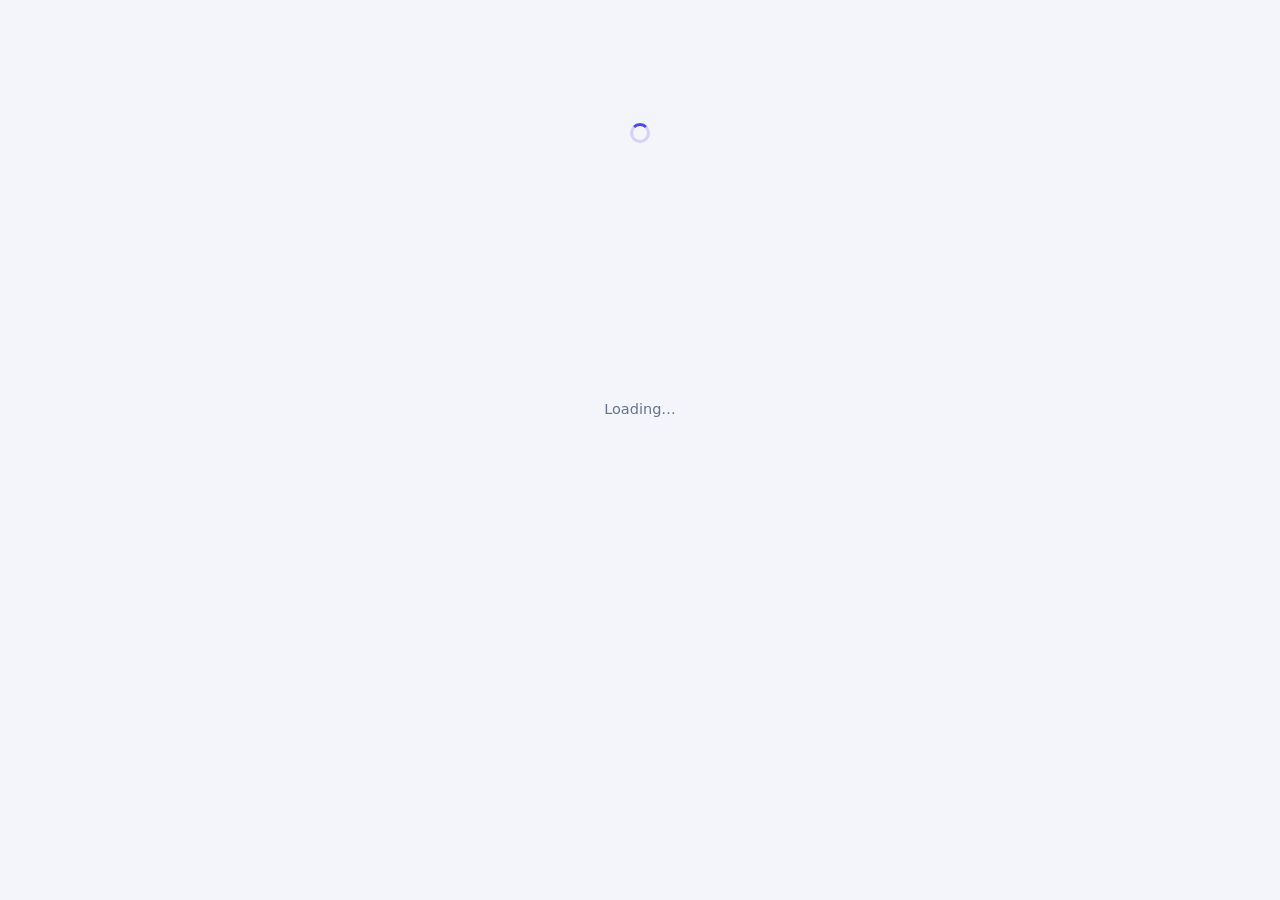
==== website/index.html @ 396284f3 "Customer name + logo inside the software (Billing 1.8.0); one APK per software, no per-customer APKs" ====
<!DOCTYPE html>
<html lang="en">
<head>
<meta charset="UTF-8">
<meta name="viewport" content="width=device-width, initial-scale=1, viewport-fit=cover">
<title>NexGen Softwares</title>
<meta name="theme-color" content="#1e1b4b">
<link rel="manifest" href="manifest.json">
<script src="nexgen-app.js" data-app="portal" data-version="1.6.0" data-name="NexGen Softwares" data-icon="icon-192.png" data-color="#4f46e5"></script>
<link rel="icon" href="icon-192.png">
<link rel="apple-touch-icon" href="icon-192.png">
<link rel="stylesheet" href="https://cdnjs.cloudflare.com/ajax/libs/font-awesome/6.5.2/css/all.min.css">
<script src="https://cdn.jsdelivr.net/npm/@supabase/supabase-js@2"></script>
<style>
:root{
  --bg:#f4f5fb; --card:#fff; --ink:#0f172a; --muted:#64748b; --line:#e5e7f0;
  --brand:#4f46e5; --brand2:#7c3aed; --brand-soft:#eef2ff; --side:#1e1b4b;
  --ok:#16a34a; --ok-soft:#dcfce7; --warn:#d97706; --warn-soft:#fef3c7;
  --bad:#dc2626; --bad-soft:#fee2e2; --info:#0284c7; --info-soft:#e0f2fe;
  --gray-soft:#f1f5f9; --r:14px; --sh:0 1px 2px rgba(15,23,42,.05),0 4px 16px rgba(15,23,42,.06);
}
*{box-sizing:border-box}
html,body{margin:0;height:100%}
body{font-family:system-ui,-apple-system,"Segoe UI",Roboto,"Noto Sans",sans-serif;background:var(--bg);color:var(--ink);font-size:14.5px;-webkit-font-smoothing:antialiased}
a{color:var(--brand);text-decoration:none}
button,input,select,textarea{font:inherit;color:inherit}
.hidden{display:none!important}

/* ---------- login ---------- */
.login-wrap{min-height:100%;display:grid;place-items:center;padding:24px;background:radial-gradient(1200px 600px at 10% -10%,#c7d2fe 0,transparent 60%),radial-gradient(900px 500px at 110% 110%,#ddd6fe 0,transparent 60%),var(--bg)}
.login-card{width:100%;max-width:400px;background:#fff;border-radius:20px;box-shadow:0 20px 60px rgba(30,27,75,.15);padding:32px 28px}
.brand{display:flex;align-items:center;gap:12px}
.brand img{width:46px;height:46px;border-radius:12px}
.brand h1{font-size:20px;margin:0;letter-spacing:-.2px}
.brand small{color:var(--muted);font-size:12.5px}
.login-card h2{font-size:17px;margin:26px 0 4px}
.login-card p.sub{margin:0 0 18px;color:var(--muted);font-size:13.5px}

/* ---------- forms ---------- */
.field{display:flex;flex-direction:column;gap:6px;margin-bottom:14px}
.field label{font-size:12.5px;font-weight:600;color:#334155}
.field label .req{color:var(--bad)}
.inp,select.inp,textarea.inp{width:100%;border:1px solid var(--line);background:#fff;border-radius:10px;padding:10px 12px;outline:none;transition:border .15s,box-shadow .15s}
.inp:focus{border-color:var(--brand);box-shadow:0 0 0 3px rgba(79,70,229,.15)}
textarea.inp{min-height:70px;resize:vertical}
.inp-group{display:flex;gap:8px}
.inp-group .inp{flex:1;min-width:0}
.hint{font-size:12px;color:var(--muted)}
.inp::placeholder{text-transform:none;color:#94a3b8}
.grid2{display:grid;grid-template-columns:1fr 1fr;gap:0 14px}
.grid3{display:grid;grid-template-columns:repeat(3,1fr);gap:0 14px}
@media(max-width:640px){.grid2,.grid3{grid-template-columns:1fr}}
.check{display:inline-flex;align-items:center;gap:8px;cursor:pointer;user-select:none}
.check input{width:17px;height:17px;accent-color:var(--brand)}

/* ---------- buttons ---------- */
.btn{display:inline-flex;align-items:center;justify-content:center;gap:8px;border:1px solid transparent;border-radius:10px;padding:9px 15px;font-weight:600;cursor:pointer;background:var(--gray-soft);color:var(--ink);white-space:nowrap;transition:filter .15s,background .15s}
.btn:hover{filter:brightness(.97)}
.btn:disabled{opacity:.55;cursor:not-allowed}
.btn.primary{background:linear-gradient(135deg,var(--brand),var(--brand2));color:#fff}
.btn.ok{background:var(--ok);color:#fff}
.btn.danger{background:var(--bad-soft);color:var(--bad)}
.btn.ghost{background:transparent;border-color:var(--line)}
.btn.wa{background:#25d366;color:#fff}
.btn.sm{padding:6px 10px;font-size:13px;border-radius:8px}
.btn.block{width:100%}
.icon-btn{border:0;background:transparent;cursor:pointer;width:36px;height:36px;border-radius:10px;display:grid;place-items:center;color:inherit}
.icon-btn:hover{background:rgba(0,0,0,.06)}

/* ---------- app shell ---------- */
.shell{display:flex;min-height:100%}
.side{width:240px;flex:0 0 240px;background:var(--side);color:#c7d2fe;display:flex;flex-direction:column;position:sticky;top:0;height:100vh}
.side .brand{padding:18px 18px 14px;color:#fff}
.side .brand img{width:38px;height:38px;border-radius:10px}
.side .brand h1{font-size:15.5px}
.side .brand small{color:#a5b4fc}
.nav{padding:8px 10px;flex:1;overflow:auto}
.nav a{display:flex;align-items:center;gap:12px;padding:10px 12px;border-radius:10px;color:#c7d2fe;font-weight:500;margin-bottom:2px}
.nav a i{width:18px;text-align:center}
.nav a:hover{background:rgba(255,255,255,.06);color:#fff}
.nav a.active{background:rgba(255,255,255,.12);color:#fff}
.nav .sep{height:1px;background:rgba(255,255,255,.08);margin:10px 6px}
.side-foot{padding:14px;border-top:1px solid rgba(255,255,255,.08);font-size:12.5px}
.side-foot .who{color:#fff;font-weight:600;overflow:hidden;text-overflow:ellipsis}
.main{flex:1;min-width:0;display:flex;flex-direction:column}
.topbar{display:none;align-items:center;gap:10px;padding:10px 12px;background:var(--side);color:#fff;position:sticky;top:0;z-index:20}
.topbar .t{font-weight:700;flex:1}
.page{padding:26px 28px 60px;max-width:1240px;width:100%;margin:0 auto}
.page-head{display:flex;align-items:flex-end;justify-content:space-between;gap:12px;flex-wrap:wrap;margin-bottom:20px}
.page-head h2{margin:0;font-size:22px;letter-spacing:-.3px}
.page-head p{margin:4px 0 0;color:var(--muted)}
.drawer-mask{display:none}
@media(max-width:900px){
  .side{position:fixed;left:0;top:0;z-index:50;transform:translateX(-100%);transition:transform .2s}
  .side.open{transform:none}
  .drawer-mask.open{display:block;position:fixed;inset:0;background:rgba(0,0,0,.4);z-index:40}
  .topbar{display:flex}
  .page{padding:18px 14px 70px}
}

/* ---------- cards / tables ---------- */
.card{background:var(--card);border-radius:var(--r);box-shadow:var(--sh);border:1px solid #eef0f6}
.card-pad{padding:18px}
.card h3{margin:0 0 12px;font-size:15.5px}
.card-head{display:flex;align-items:center;justify-content:space-between;gap:10px;padding:14px 18px;border-bottom:1px solid var(--line)}
.card-head h3{margin:0}
.stats{display:grid;grid-template-columns:repeat(auto-fill,minmax(180px,1fr));gap:14px;margin-bottom:18px}
@media(max-width:640px){.stats{grid-template-columns:1fr 1fr;gap:10px}.stat{padding:12px;gap:10px}.stat .ic{width:36px;height:36px;font-size:15px}.stat .v{font-size:17px}}
.stat{padding:16px 18px;display:flex;gap:14px;align-items:center}
.stat .ic{width:44px;height:44px;border-radius:12px;display:grid;place-items:center;font-size:18px;flex:0 0 auto}
.stat .v{font-size:21px;font-weight:800;letter-spacing:-.4px}
.stat .l{color:var(--muted);font-size:12.5px}
.cols{display:grid;grid-template-columns:1.4fr 1fr;gap:16px}
@media(max-width:900px){.cols{grid-template-columns:1fr}}
.tbl-wrap{overflow-x:auto}
table.tbl{width:100%;border-collapse:collapse}
.tbl th{text-align:left;font-size:12px;text-transform:uppercase;letter-spacing:.4px;color:var(--muted);font-weight:700;padding:10px 14px;border-bottom:1px solid var(--line);white-space:nowrap;background:#fafbfe}
.tbl td{padding:11px 14px;border-bottom:1px solid #f1f2f7;vertical-align:middle}
.tbl td:not(:first-child){white-space:nowrap}
.tbl tr:last-child td{border-bottom:0}
.tbl tr.click{cursor:pointer}
.tbl tr.click:hover td{background:#fafbff}
.empty{padding:36px 18px;text-align:center;color:var(--muted)}
.empty i{font-size:28px;display:block;margin-bottom:8px;opacity:.5}
.badge{display:inline-flex;align-items:center;gap:5px;padding:3px 9px;border-radius:999px;font-size:11.5px;font-weight:700;white-space:nowrap}
.b-active{background:var(--ok-soft);color:#15803d}
.b-trial{background:var(--info-soft);color:#0369a1}
.b-expired{background:var(--bad-soft);color:#b91c1c}
.b-cancelled{background:var(--gray-soft);color:#475569}
.b-upcoming{background:#f3e8ff;color:#7e22ce}
.b-soon{background:var(--warn-soft);color:#b45309}
.b-paid{background:var(--ok-soft);color:#15803d}
.b-pending{background:var(--warn-soft);color:#b45309}
.b-free{background:var(--gray-soft);color:#475569}
.b-blocked{background:var(--bad-soft);color:#b91c1c}
.chips{display:flex;flex-wrap:wrap;gap:6px}
.app-ic{width:34px;height:34px;border-radius:9px;object-fit:cover;flex:0 0 auto;background:var(--gray-soft)}
.app-ic.sm{width:22px;height:22px;border-radius:6px}
.app-ic.lg{width:54px;height:54px;border-radius:14px}
.row{display:flex;align-items:center;gap:10px}
.muted{color:var(--muted)}
.small{font-size:12.5px}
.mono{font-family:ui-monospace,SFMono-Regular,Menlo,Consolas,monospace}
.toolbar{display:flex;gap:10px;flex-wrap:wrap;align-items:center;padding:12px 14px;border-bottom:1px solid var(--line)}
.toolbar .inp{max-width:280px}
.toolbar select.inp{width:auto}
.seg{display:inline-flex;background:var(--gray-soft);border-radius:10px;padding:3px;gap:2px;flex-wrap:wrap}
.seg button{border:0;background:transparent;padding:6px 11px;border-radius:8px;cursor:pointer;font-weight:600;font-size:13px;color:var(--muted)}
.seg button.on{background:#fff;color:var(--ink);box-shadow:0 1px 3px rgba(0,0,0,.08)}

/* ---------- software cards ---------- */
.sw-grid{display:grid;grid-template-columns:repeat(auto-fill,minmax(280px,1fr));gap:16px}
.sw-card{padding:18px;display:flex;flex-direction:column;gap:12px;position:relative;overflow:hidden}
.sw-card:before{content:"";position:absolute;left:0;top:0;right:0;height:4px;background:var(--c,#4f46e5)}
.sw-card .top{display:flex;gap:12px;align-items:center}
.sw-card h4{margin:0;font-size:15.5px}
.prices{display:grid;grid-template-columns:repeat(3,1fr);gap:8px}
.prices div{background:#f8fafc;border-radius:10px;padding:8px 10px}
.prices b{display:block;font-size:14.5px}
.prices span{font-size:11.5px;color:var(--muted)}
.sw-card .foot{display:flex;justify-content:space-between;align-items:center;margin-top:auto}
.url{font-size:12.5px;color:var(--muted);overflow:hidden;text-overflow:ellipsis;white-space:nowrap}

/* ---------- wizard ---------- */
.steps{display:flex;gap:8px;margin-bottom:18px;flex-wrap:wrap}
.step{display:flex;align-items:center;gap:8px;padding:8px 14px;border-radius:999px;background:#fff;border:1px solid var(--line);color:var(--muted);font-weight:600;font-size:13px}
.step .n{width:22px;height:22px;border-radius:50%;display:grid;place-items:center;background:var(--gray-soft);font-size:12px}
.step.on{border-color:var(--brand);color:var(--brand)}
.step.on .n{background:var(--brand);color:#fff}
.step.done{color:var(--ok)}
.step.done .n{background:var(--ok);color:#fff}
.pick-grid{display:grid;grid-template-columns:repeat(auto-fill,minmax(230px,1fr));gap:12px;margin-bottom:16px}
.pick{border:2px solid var(--line);border-radius:14px;padding:14px;cursor:pointer;background:#fff;display:flex;gap:12px;align-items:center;transition:border .15s,background .15s}
.pick:hover{border-color:#c7d2fe}
.pick.on{border-color:var(--brand);background:var(--brand-soft)}
.pick .tick{margin-left:auto;width:22px;height:22px;border-radius:50%;border:2px solid var(--line);display:grid;place-items:center;color:#fff;font-size:11px;flex:0 0 auto}
.pick.on .tick{background:var(--brand);border-color:var(--brand)}
.item{border:1px solid var(--line);border-radius:14px;padding:16px;margin-bottom:12px;background:#fff}
.item-head{display:flex;align-items:center;gap:12px;margin-bottom:14px}
.item-head .amt{margin-left:auto;text-align:right}
.item-head .amt b{font-size:18px}
.plans{display:grid;grid-template-columns:repeat(3,1fr);gap:8px;margin-bottom:14px}
@media(max-width:560px){.plans{grid-template-columns:1fr}}
.plan{border:2px solid var(--line);border-radius:12px;padding:10px 12px;cursor:pointer}
.plan.on{border-color:var(--brand);background:var(--brand-soft)}
.plan b{display:block}
.plan span{font-size:12.5px;color:var(--muted)}
.coupon-msg{font-size:12.5px;margin-top:6px}
.coupon-msg.good{color:var(--ok)}
.coupon-msg.bad{color:var(--bad)}
.summary{position:sticky;bottom:0;background:#fff;border-top:1px solid var(--line);padding:14px 18px;display:flex;align-items:center;gap:14px;flex-wrap:wrap;border-radius:0 0 var(--r) var(--r)}
.summary .tot{margin-right:auto}
.summary .tot b{font-size:20px}
.cred{background:linear-gradient(135deg,#1e1b4b,#4338ca);color:#fff;border-radius:16px;padding:20px;margin-bottom:16px}
.cred .k{font-size:12px;color:#c7d2fe;text-transform:uppercase;letter-spacing:.5px}
.cred .v{font-size:18px;font-weight:800;font-family:ui-monospace,Menlo,Consolas,monospace;word-break:break-all}
.cred .grid2>div{margin-bottom:12px}

/* ---------- detail ---------- */
.kv{display:grid;grid-template-columns:140px 1fr;gap:8px 12px;font-size:14px}
.kv dt{color:var(--muted)}
.kv dd{margin:0;word-break:break-word}
.avatar{width:52px;height:52px;border-radius:14px;background:linear-gradient(135deg,var(--brand),var(--brand2));color:#fff;display:grid;place-items:center;font-weight:800;font-size:20px;flex:0 0 auto}

/* ---------- modal / toast ---------- */
.modal-mask{position:fixed;inset:0;background:rgba(15,23,42,.5);z-index:100;display:flex;align-items:flex-start;justify-content:center;padding:40px 14px;overflow:auto;animation:fade .15s}
.modal{background:#fff;border-radius:18px;width:100%;max-width:560px;box-shadow:0 30px 80px rgba(0,0,0,.3);animation:pop .18s}
.modal.wide{max-width:760px}
.modal-head{display:flex;align-items:center;justify-content:space-between;padding:16px 20px;border-bottom:1px solid var(--line)}
.modal-head h3{margin:0;font-size:16.5px}
.modal-body{padding:18px 20px}
.modal-foot{display:flex;justify-content:flex-end;gap:10px;padding:14px 20px;border-top:1px solid var(--line);flex-wrap:wrap}
@keyframes fade{from{opacity:0}}
@keyframes pop{from{transform:translateY(10px) scale(.98);opacity:0}}
#toasts{position:fixed;right:16px;bottom:16px;z-index:200;display:flex;flex-direction:column;gap:8px;max-width:calc(100% - 32px)}
.toast{background:#0f172a;color:#fff;padding:11px 15px;border-radius:12px;box-shadow:0 10px 30px rgba(0,0,0,.25);display:flex;gap:10px;align-items:center;animation:pop .2s;max-width:420px}
.toast.err{background:#b91c1c}
.toast.ok i{color:#4ade80}
.spin{width:20px;height:20px;border:3px solid rgba(79,70,229,.2);border-top-color:var(--brand);border-radius:50%;animation:rot .7s linear infinite;display:inline-block}
@keyframes rot{to{transform:rotate(360deg)}}
.loading{display:grid;place-items:center;min-height:60vh;gap:12px;color:var(--muted)}
pre.code{background:#0f172a;color:#e2e8f0;padding:14px;border-radius:12px;overflow:auto;font-size:12.5px;line-height:1.5}
.update-bar{position:fixed;left:50%;top:12px;transform:translateX(-50%);z-index:300;background:#0f172a;color:#fff;border-radius:999px;padding:8px 8px 8px 16px;display:flex;gap:12px;align-items:center;box-shadow:0 10px 30px rgba(0,0,0,.3)}

/* ---------- customer launcher ---------- */
.portal{min-height:100%;background:linear-gradient(180deg,#1e1b4b 0,#312e81 260px,var(--bg) 260px)}
.portal-head{max-width:980px;margin:0 auto;padding:22px 18px;display:flex;align-items:center;gap:12px;color:#fff}
.portal-head .brand h1{color:#fff}
.portal-head .brand small{color:#a5b4fc}
.portal-body{max-width:980px;margin:0 auto;padding:10px 18px 60px}
.hello{color:#fff;margin:6px 0 22px}
.hello h2{margin:0;font-size:24px}
.hello p{margin:4px 0 0;color:#c7d2fe}
.launch-grid{display:grid;grid-template-columns:repeat(auto-fill,minmax(270px,1fr));gap:16px}
.launch{padding:22px;display:flex;flex-direction:column;gap:14px}
.launch .top{display:flex;gap:14px;align-items:center}
.launch h4{margin:0;font-size:17px}
.launch .meta{display:flex;justify-content:space-between;font-size:13px;color:var(--muted);gap:8px;flex-wrap:wrap}
.opening{position:fixed;inset:0;background:#1e1b4b;color:#fff;display:grid;place-items:center;text-align:center;z-index:500;padding:20px}
.opening img{width:84px;height:84px;border-radius:22px;margin-bottom:16px;background:#fff}
</style>
</head>
<body>
<div id="app"><div class="loading"><span class="spin"></span><span>Loading…</span></div></div>
<div id="toasts"></div>

<script>
/* =====================================================================
   NexGen Softwares – Super Admin & Customer Portal
   ===================================================================== */
const APP_VERSION = '1.6.0';
const SUPABASE_URL = 'https://nqqbduqqiwpaixmrweef.supabase.co';
const SUPABASE_KEY = 'sb_publishable_eKTOE3ywBI9ye02QFVDmvg_231pdTTJ';
const sb = supabase.createClient(SUPABASE_URL, SUPABASE_KEY, {
  auth: { persistSession: true, autoRefreshToken: true, storageKey: 'nexgen-portal-auth' }
});

/* ---------------- helpers ---------------- */
const $ = (s, el = document) => el.querySelector(s);
const $$ = (s, el = document) => [...el.querySelectorAll(s)];
const esc = s => String(s ?? '').replace(/[&<>"']/g, c => ({ '&': '&amp;', '<': '&lt;', '>': '&gt;', '"': '&quot;', "'": '&#39;' }[c]));
const money = n => '₹' + Number(n || 0).toLocaleString('en-IN', { maximumFractionDigits: 2 });
const todayIST = () => new Intl.DateTimeFormat('en-CA', { timeZone: 'Asia/Kolkata' }).format(new Date());
const fmtD = d => d ? String(d).slice(0, 10).split('-').reverse().join('-') : '—';
const fmtDT = d => d ? new Date(d).toLocaleString('en-IN', { timeZone: 'Asia/Kolkata', day: '2-digit', month: 'short', year: 'numeric', hour: '2-digit', minute: '2-digit' }) : '—';
const daysBetween = (a, b) => Math.round((new Date(b + 'T00:00:00Z') - new Date(a + 'T00:00:00Z')) / 86400000);
const addDays = (d, n) => { const x = new Date(d + 'T00:00:00Z'); x.setUTCDate(x.getUTCDate() + n); return x.toISOString().slice(0, 10); };
const planLabel = p => ({ monthly: 'Monthly', yearly: 'Yearly', trial: 'Trial' }[p] || p);
const initials = s => (String(s || '?').trim().split(/\s+/).map(w => w[0]).slice(0, 2).join('') || '?').toUpperCase();
const digits = s => String(s || '').replace(/\D/g, '');

function toast(msg, type = 'ok') {
  const t = document.createElement('div');
  t.className = 'toast ' + type;
  t.innerHTML = `<i class="fas ${type === 'err' ? 'fa-circle-exclamation' : 'fa-circle-check'}"></i><span>${esc(msg)}</span>`;
  $('#toasts').appendChild(t);
  setTimeout(() => t.remove(), type === 'err' ? 6000 : 3200);
}
function errMsg(e) {
  const m = (e && (e.message || e.error_description || e.msg)) || String(e);
  if (/Invalid login credentials/i.test(m)) return 'Wrong ID or password';
  if (/banned/i.test(m)) return 'This account is blocked. Please contact NexGen Softwares.';
  if (/duplicate key.*coupons_code/i.test(m)) return 'This coupon code already exists';
  if (/duplicate key.*softwares_code/i.test(m)) return 'This software code already exists';
  if (/subscriptions_software_id_fkey/i.test(m)) return 'This software has subscriptions — deactivate it instead of deleting';
  if (/Failed to fetch|NetworkError/i.test(m)) return 'No internet connection';
  return m;
}
async function run(promise) {
  const { data, error } = await promise;
  if (error) throw error;
  return data;
}
function genPassword(len = 10) {
  const U = 'ABCDEFGHJKLMNPQRSTUVWXYZ', L = 'abcdefghijkmnpqrstuvwxyz', D = '23456789', S = '@#$%&*!';
  const all = U + L + D + S, r = new Uint32Array(len);
  crypto.getRandomValues(r);
  const pick = (set, i) => set[r[i] % set.length];
  const out = [pick(U, 0), pick(L, 1), pick(D, 2), pick(S, 3)];
  for (let i = 4; i < len; i++) out.push(pick(all, i));
  for (let i = out.length - 1; i > 0; i--) { const j = r[i] % (i + 1); [out[i], out[j]] = [out[j], out[i]]; }
  return out.join('');
}
function suggestLoginId(base) {
  const w = String(base || '').toUpperCase().replace(/[^A-Z0-9]/g, '').slice(0, 8) || 'NGS';
  return w + (100 + Math.floor(Math.random() * 900));
}
function copy(text) {
  navigator.clipboard?.writeText(text).then(() => toast('Copied'), () => {
    const ta = document.createElement('textarea'); ta.value = text; document.body.appendChild(ta); ta.select();
    document.execCommand('copy'); ta.remove(); toast('Copied');
  });
}
function waLink(mobile, text) {
  let d = digits(mobile); if (d.length === 10) d = '91' + d;
  return `https://wa.me/${d}?text=${encodeURIComponent(text)}`;
}

/* ---------------- modal ---------------- */
function openModal({ title, body, foot = '', wide = false, onMount }) {
  const mask = document.createElement('div');
  mask.className = 'modal-mask';
  mask.innerHTML = `<div class="modal ${wide ? 'wide' : ''}" role="dialog">
    <div class="modal-head"><h3>${title}</h3><button class="icon-btn" data-close aria-label="Close"><i class="fas fa-xmark"></i></button></div>
    <div class="modal-body">${body}</div>${foot ? `<div class="modal-foot">${foot}</div>` : ''}</div>`;
  const close = () => mask.remove();
  mask.addEventListener('click', e => { if (e.target === mask || e.target.closest('[data-close]')) close(); });
  document.body.appendChild(mask);
  mask.close = close;
  onMount && onMount(mask, close);
  return mask;
}
function confirmBox(message, { okText = 'Yes', danger = false } = {}) {
  return new Promise(res => {
    const m = openModal({
      title: 'Please confirm', body: `<p style="margin:0">${message}</p>`,
      foot: `<button class="btn ghost" data-close>Cancel</button><button class="btn ${danger ? 'danger' : 'primary'}" id="cfOk">${esc(okText)}</button>`
    });
    $('#cfOk', m).onclick = () => { m.close(); res(true); };
    m.addEventListener('click', e => { if (e.target === m || e.target.closest('[data-close]')) res(false); });
  });
}

/* ---------------- state ---------------- */
const S = { me: null, settings: {}, softwares: [], customers: [], subs: [], coupons: [] };
const swById = id => S.softwares.find(s => s.id === id);
const custById = id => S.customers.find(c => c.id === id);
const portalUrl = () => (S.settings.portal_url || (location.origin + location.pathname)).replace(/index\.html$/, '');
function appUrl(sw) {
  if (sw.app_url) return sw.app_url;
  if (S.settings.base_domain && sw.subdomain) return `https://${sw.subdomain}.${S.settings.base_domain}/`;
  return '';
}
function iconSrc(icon) { return icon || 'icon-192.png'; }

function subState(s) {
  const t = todayIST();
  if (s.status === 'cancelled') return 'cancelled';
  if (s.end_date < t) return 'expired';
  if (s.start_date > t) return 'upcoming';
  if (s.plan === 'trial') return 'trial';
  return 'active';
}
function stateBadge(s) {
  const st = subState(s), t = todayIST();
  const left = daysBetween(t, s.end_date);
  const lbl = { active: 'Active', trial: 'Trial', expired: 'Expired', cancelled: 'Cancelled', upcoming: 'Upcoming' }[st];
  let html = `<span class="badge b-${st}">${lbl}</span>`;
  if ((st === 'active' || st === 'trial') && left <= 7) html += ` <span class="badge b-soon">${left === 0 ? 'Ends today' : left + 'd left'}</span>`;
  return html;
}
const payBadge = p => `<span class="badge b-${p}">${{ paid: 'Paid', pending: 'Pending', free: 'Free' }[p] || p}</span>`;

/* current (latest non-cancelled) subscription for each software of a customer */
function currentSubs(customerId) {
  const map = {};
  S.subs.filter(s => s.customer_id === customerId && s.status !== 'cancelled').forEach(s => {
    const cur = map[s.software_id];
    if (!cur || s.end_date > cur.end_date) map[s.software_id] = s;
  });
  return Object.values(map);
}
function liveSubs(customerId) {
  return currentSubs(customerId).filter(s => ['active', 'trial', 'upcoming'].includes(subState(s)));
}

const CUST_COLS = 'id,user_id,customer_code,login_email,name,mobile,email,company_name,address,city,gstin,notes,status,last_login_at,created_at,updated_at,brand_updated_at,has_logo';
const BRAND_API = SUPABASE_URL + '/functions/v1/app-brand';
const logoUrl = c => `${BRAND_API}?c=${encodeURIComponent(c.customer_code || c.tenant_code || c.code)}&logo=1&v=${c.brand_v || new Date(c.brand_updated_at || 0).getTime()}`;
function avatarHtml(c, style = '') {
  return c && (c.has_logo) ? `<img class="avatar" style="object-fit:contain;background:#fff;${style}" src="${esc(logoUrl(c))}" alt="">`
    : `<div class="avatar" style="${style}">${esc(initials(c && (c.company_name || c.name)))}</div>`;
}
// read an image file → square PNG/JPEG data URL (max 512px, under ~480 KB)
function readLogo(file) {
  return new Promise((res, rej) => {
    if (!file || !/^image\//.test(file.type)) return rej(new Error('Choose an image file (PNG / JPG)'));
    const img = new Image(), url = URL.createObjectURL(file);
    img.onload = () => {
      const S = 512, cv = document.createElement('canvas'); cv.width = cv.height = S;
      const ctx = cv.getContext('2d'), k = Math.min(S / img.width, S / img.height);
      const w = Math.round(img.width * k), h = Math.round(img.height * k);
      ctx.drawImage(img, (S - w) / 2, (S - h) / 2, w, h); URL.revokeObjectURL(url);
      let d = cv.toDataURL('image/png');
      if (d.length > 480000) { const c2 = document.createElement('canvas'); c2.width = c2.height = S; const x = c2.getContext('2d'); x.fillStyle = '#fff'; x.fillRect(0, 0, S, S); x.drawImage(cv, 0, 0); d = c2.toDataURL('image/jpeg', 0.85); }
      res(d);
    };
    img.onerror = () => rej(new Error('Could not read this image'));
    img.src = url;
  });
}
function logoPicker(id, current) {
  return `<div class="field"><label>Company logo</label><div class="row">
    <div id="${id}Prev" style="width:72px;height:72px;border-radius:16px;border:1px dashed var(--line);display:grid;place-items:center;overflow:hidden;background:#fff;flex:0 0 auto">
      ${current ? `<img src="${esc(current)}" style="width:100%;height:100%;object-fit:contain" alt="">` : '<i class="fas fa-image" style="color:#cbd5e1;font-size:24px"></i>'}</div>
    <div><label class="btn sm ghost" style="cursor:pointer"><i class="fas fa-upload"></i> Upload logo<input type="file" accept="image/*" id="${id}File" hidden></label>
      <button type="button" class="btn sm ghost" id="${id}Del" ${current ? '' : 'style="display:none"'}><i class="fas fa-xmark"></i> Remove</button>
      <div class="hint" style="margin-top:4px">Shown inside this customer's softwares – dashboard header, invoices and portal.</div></div></div></div>`;
}
function bindLogoPicker(root, id, onChange) {
  const prev = $('#' + id + 'Prev', root), del = $('#' + id + 'Del', root);
  $('#' + id + 'File', root).onchange = async e => {
    try { const d = await readLogo(e.target.files[0]); prev.innerHTML = `<img src="${d}" style="width:100%;height:100%;object-fit:contain" alt="">`; del.style.display = ''; onChange(d); }
    catch (ex) { toast(errMsg(ex), 'err'); }
  };
  del.onclick = () => { prev.innerHTML = '<i class="fas fa-image" style="color:#cbd5e1;font-size:24px"></i>'; del.style.display = 'none'; onChange(null); };
}
// big confirmation after a subscription / renewal / payment is saved
function activatedPopup(c, subs, opts = {}) {
  const rows = (subs || []).map(s => { const sw = swById(s.software_id); return `<div class="row" style="justify-content:space-between;padding:10px 0;border-bottom:1px solid var(--line)">
      <div class="row"><img class="app-ic" src="${esc(iconSrc(sw?.icon))}" alt=""><div><b>${esc(sw?.name)}</b><div class="small muted">${planLabel(s.plan)}${s.plan !== 'trial' ? ' × ' + s.periods : ''} · ${fmtD(s.start_date)} → <b>${fmtD(s.end_date)}</b></div></div></div>
      <div style="text-align:right"><b>${money(s.final_amount)}</b><div>${payBadge(s.payment_status)}</div></div></div>`; }).join('');
  const msg = [`Hello ${c.name},`, '', `Your subscription is activated ✅`, ''].concat((subs || []).map(s => `• ${swById(s.software_id)?.name} – ${planLabel(s.plan)}, valid till ${fmtD(s.end_date)}`))
    .concat(['', `Login: ${portalUrl()}`, `Login ID: ${c.customer_code}`, '', `– ${S.settings.company_name || 'NexGen Softwares'}`]).join('\n');
  const m = openModal({
    title: '&nbsp;',
    body: `<div style="text-align:center;margin-top:-8px">
        <div style="width:76px;height:76px;border-radius:50%;background:var(--ok-soft);color:var(--ok);display:grid;place-items:center;font-size:36px;margin:0 auto 10px"><i class="fas fa-check"></i></div>
        <h2 style="margin:0 0 4px;font-size:22px">${opts.title || 'Subscription Activated'}</h2>
        <p class="muted" style="margin:0 0 12px">${esc(c.company_name || c.name)} · ${esc(c.customer_code)}</p></div>${rows}`,
    foot: `<a class="btn wa" target="_blank" href="${esc(waLink(c.mobile, msg))}"><i class="fab fa-whatsapp"></i> Inform customer</a><button class="btn primary" data-close>OK</button>`
  });
  const head = $('.modal-head', m); if (head) { head.style.borderBottom = '0'; head.querySelector('h3').innerHTML = ''; }
  return m;
}

async function loadAll() {
  const [sw, cu, su, cp, st] = await Promise.all([
    run(sb.from('softwares').select('*').order('sort_order').order('name')),
    run(sb.from('customers').select(CUST_COLS).order('created_at', { ascending: false })),
    run(sb.from('subscriptions').select('*').order('created_at', { ascending: false })),
    run(sb.from('coupons').select('*').order('created_at', { ascending: false })),
    run(sb.from('settings').select('*').eq('id', 1).single())
  ]);
  Object.assign(S, { softwares: sw, customers: cu, subs: su, coupons: cp, settings: st || {} });
}

/* =====================================================================
   BOOT / AUTH
   ===================================================================== */
async function boot() {
  const { data: { session } } = await sb.auth.getSession();
  if (!session) return renderLogin();
  try {
    const me = await run(sb.rpc('my_portal', { p_login: false }));
    await enter(me);
  } catch (e) {
    if (!/Failed to fetch|NetworkError/i.test(e.message || '')) await sb.auth.signOut();
    renderLogin(errMsg(e));
  }
}
async function enter(me) {
  S.me = me;
  if (me.role === 'super_admin') {
    await loadAll();
    renderShell();
    route();
    window.NexGenShell && NexGenShell.afterLogin({ suggest: false });
  } else if (me.role === 'customer' || me.role === 'member') {
    try { S.settings = await run(sb.from('settings').select('*').eq('id', 1).single()); } catch (_) { }
    renderCustomerPortal(me);
  } else {
    await sb.auth.signOut();
    renderLogin('This login is not linked to any account. Contact NexGen Softwares.');
  }
}
async function logout() {
  await sb.auth.signOut();
  S.me = null; location.hash = '';
  renderLogin();
}

function renderLogin(error) {
  document.title = 'Login – NexGen Softwares';
  $('#app').innerHTML = `
  <div class="login-wrap"><form class="login-card" id="loginForm" autocomplete="on">
    <div class="brand"><img src="icon-192.png" alt=""><div><h1>NexGen Softwares</h1><small>Software Portal</small></div></div>
    <h2>Sign in</h2>
    <p class="sub">Admin and customers both sign in here. Your software opens automatically.</p>
    <div class="field"><label>Email / Login ID / Mobile</label>
      <input class="inp" id="lgId" autocomplete="username" required placeholder="e.g. NGS1001 or 98XXXXXXXX"></div>
    <div class="field"><label>Password</label>
      <div class="inp-group"><input class="inp" id="lgPw" type="password" autocomplete="current-password" required>
      <button type="button" class="btn ghost" id="lgEye" aria-label="Show password"><i class="fas fa-eye"></i></button></div></div>
    <div id="lgErr" class="coupon-msg bad" style="margin:-4px 0 12px">${error ? esc(error) : ''}</div>
    <button class="btn primary block" id="lgBtn" type="submit"><i class="fas fa-right-to-bracket"></i> Sign in</button>
    <p class="hint" style="text-align:center;margin:16px 0 0">v${APP_VERSION}</p>
  </form></div>`;
  $('#lgEye').onclick = () => { const p = $('#lgPw'); p.type = p.type === 'password' ? 'text' : 'password'; };
  $('#loginForm').onsubmit = async e => {
    e.preventDefault();
    const btn = $('#lgBtn'), err = $('#lgErr');
    btn.disabled = true; err.textContent = ''; btn.innerHTML = '<span class="spin" style="width:16px;height:16px;border-width:2px;border-color:rgba(255,255,255,.4);border-top-color:#fff"></span> Signing in…';
    try {
      const email = await run(sb.rpc('login_email_for', { p_identifier: $('#lgId').value }));
      if (!email) throw new Error('No account found with this ID / mobile');
      await run(sb.auth.signInWithPassword({ email, password: $('#lgPw').value }));
      const me = await run(sb.rpc('my_portal', { p_login: true }));
      await enter(me);
    } catch (ex) {
      err.textContent = errMsg(ex);
      btn.disabled = false; btn.innerHTML = '<i class="fas fa-right-to-bracket"></i> Sign in';
    }
  };
}

/* =====================================================================
   CUSTOMER PORTAL (same URL – interface depends on login)
   ===================================================================== */
function renderCustomerPortal(me) {
  const c = me.customer, apps = me.apps || [];
  document.title = (c.company_name || c.name) + ' – NexGen Softwares';
  const launchUrl = a => {
    const u = a.app_url || (S.settings.base_domain && a.subdomain ? `https://${a.subdomain}.${S.settings.base_domain}/` : '');
    if (!u) return '';
    try { const x = new URL(u); x.searchParams.set('ngs', c.code); return x.toString(); } catch (_) { return u; }
  };
  const usable = apps.filter(a => ['active', 'trial'].includes(a.state) && launchUrl(a));
  const wanted = new URLSearchParams(location.search).get('app');
  const support = S.settings.support_mobile;

  // auto-open: requested app, or the only software the customer has
  const auto = (wanted && usable.find(a => a.code === wanted)) || (usable.length === 1 && apps.length === 1 ? usable[0] : null);
  if (auto && !sessionStorage.getItem('ngs-stay')) {
    $('#app').innerHTML = `<div class="opening"><div><img src="${esc(iconSrc(auto.icon))}" alt=""><h2 style="margin:0 0 6px">${esc(auto.name)}</h2>
      <p style="color:#c7d2fe;margin:0 0 18px">Opening your software…</p><span class="spin" style="border-color:rgba(255,255,255,.25);border-top-color:#fff"></span>
      <p style="margin-top:22px"><a href="#" id="stay" style="color:#a5b4fc">Stay on portal</a></p></div></div>`;
    const timer = setTimeout(() => location.href = launchUrl(auto), 1200);
    $('#stay').onclick = e => { e.preventDefault(); clearTimeout(timer); sessionStorage.setItem('ngs-stay', '1'); renderCustomerPortal(me); };
    return;
  }

  const card = a => {
    const url = launchUrl(a), ok = ['active', 'trial'].includes(a.state);
    const stLbl = { active: 'Active', trial: 'Trial', expired: 'Expired', cancelled: 'Cancelled' }[a.state] || a.state;
    let host = ''; try { host = url ? new URL(url).host : ''; } catch (_) { }
    return `<div class="card launch" style="border-top:4px solid ${esc(a.color || '#4f46e5')}">
      <div class="top"><img class="app-ic lg" src="${esc(iconSrc(a.icon))}" alt=""><div><h4>${esc(a.name)}</h4><div class="muted small">${esc(a.tagline || '')}</div></div></div>
      <div class="meta"><span><span class="badge b-${esc(a.state)}">${stLbl}</span> ${esc(planLabel(a.plan))}</span>
        <span>${a.state === 'expired' ? 'Expired on' : 'Valid till'} <b>${fmtD(a.end_date)}</b>${ok ? ` · ${a.days_left} days left` : ''}</span></div>
      ${a.app_login ? `<div class="small muted">Login ID for this software: <b class="mono">${esc(a.app_login)}</b></div>` : ''}
      ${host ? `<div class="url"><i class="fas fa-link"></i> ${esc(host)}</div>` : ''}
      ${ok && /android/i.test(navigator.userAgent) && !sessionStorage.getItem('ngs-apk') ? `<a class="small" href="apk/NexGen-${esc(a.code)}.apk" download><i class="fab fa-android"></i> Download Android app (APK)</a>` : ''}
      ${ok && url ? `<a class="btn primary block" href="${esc(url)}"><i class="fas fa-arrow-up-right-from-square"></i> Open ${esc(a.name)}</a>`
        : ok ? `<button class="btn block" disabled>Link coming soon</button>`
          : `<a class="btn danger block" ${support ? `href="${esc(waLink(support, `Hello, please renew ${a.name} for ${c.company_name || c.name} (ID ${c.code}).`))}" target="_blank"` : ''}><i class="fas fa-rotate"></i> Renew – contact NexGen</a>`}
    </div>`;
  };

  $('#app').innerHTML = `<div class="portal">
    <div class="portal-head"><div class="brand" style="flex:1"><img src="${esc(c.has_logo ? logoUrl(c) : 'icon-192.png')}" alt="" style="background:#fff;object-fit:contain"><div><h1>${esc(c.company_name || 'NexGen Softwares')}</h1><small>Powered by NexGen Softwares</small></div></div>
      <button class="btn ghost" style="color:#fff;border-color:rgba(255,255,255,.25)" id="pLogout"><i class="fas fa-right-from-bracket"></i> Logout</button></div>
    <div class="portal-body">
      <div class="hello"><h2>Welcome, ${esc(c.name)}</h2><p>${esc(c.company_name || '')} · Login ID <b>${esc(c.code)}</b></p></div>
      ${apps.length ? `<div class="launch-grid">${apps.map(card).join('')}</div>`
      : `<div class="card empty"><i class="fas fa-box-open"></i>No software is active on your account yet.<br>Please contact NexGen Softwares.</div>`}
      ${support ? `<p class="muted small" style="text-align:center;margin-top:26px">Need help? <a href="${esc(waLink(support, 'Hello NexGen Softwares, I need help. My ID: ' + c.code))}" target="_blank"><i class="fab fa-whatsapp"></i> WhatsApp support</a></p>` : ''}
    </div></div>`;
  $('#pLogout').onclick = () => { sessionStorage.removeItem('ngs-stay'); logout(); };
  window.NexGenShell && NexGenShell.afterLogin({ suggest: false });
}

/* =====================================================================
   SUPER ADMIN SHELL + ROUTER
   ===================================================================== */
const NAV = [
  ['dashboard', 'fa-gauge-high', 'Dashboard'],
  ['new', 'fa-user-plus', 'New Customer'],
  ['customers', 'fa-users', 'Customers'],
  ['subscriptions', 'fa-file-invoice-dollar', 'Subscriptions'],
  ['softwares', 'fa-layer-group', 'Softwares'],
  ['coupons', 'fa-ticket', 'Coupons'],
  ['activity', 'fa-chart-line', 'Activity'],
  ['settings', 'fa-gear', 'Settings']
];
function renderShell() {
  document.title = 'Super Admin – NexGen Softwares';
  $('#app').innerHTML = `<div class="shell">
    <aside class="side" id="side">
      <div class="brand"><img src="icon-192.png" alt=""><div><h1>NexGen Softwares</h1><small>Super Admin</small></div></div>
      <nav class="nav" id="nav">${NAV.map(([k, i, l], idx) => `${idx === 2 || idx === 6 ? '<div class="sep"></div>' : ''}<a href="#/${k}" data-k="${k}"><i class="fas ${i}"></i>${l}</a>`).join('')}</nav>
      <div class="side-foot"><div class="who">${esc(S.me.email)}</div>
        <button class="btn sm ghost" style="margin-top:8px;color:#c7d2fe;border-color:rgba(255,255,255,.15)" id="logoutBtn"><i class="fas fa-right-from-bracket"></i> Logout</button></div>
    </aside>
    <div class="drawer-mask" id="mask"></div>
    <div class="main">
      <div class="topbar"><button class="icon-btn" id="menuBtn" aria-label="Menu"><i class="fas fa-bars"></i></button><span class="t">NexGen Super Admin</span>
        <button class="icon-btn" onclick="location.hash='#/new'" aria-label="New customer"><i class="fas fa-user-plus"></i></button></div>
      <div class="page" id="page"></div>
    </div></div>`;
  const side = $('#side'), mask = $('#mask');
  const closeDrawer = () => { side.classList.remove('open'); mask.classList.remove('open'); };
  $('#menuBtn').onclick = () => { side.classList.add('open'); mask.classList.add('open'); };
  mask.onclick = closeDrawer;
  $('#nav').addEventListener('click', closeDrawer);
  $('#logoutBtn').onclick = logout;
}
window.addEventListener('hashchange', () => { if (S.me?.role === 'super_admin') route(); });

function route() {
  const [, k = 'dashboard', a1] = location.hash.split('/');
  $$('#nav a').forEach(a => a.classList.toggle('active', a.dataset.k === (k === 'customer' || k === 'add' ? 'customers' : k)));
  const page = $('#page');
  $('#side')?.classList.remove('open'); $('#mask')?.classList.remove('open');
  window.scrollTo(0, 0);
  const views = {
    dashboard: viewDashboard, customers: viewCustomers, customer: () => viewCustomer(a1), new: viewNewCustomer,
    add: () => viewAddSoftware(a1), subscriptions: viewSubscriptions, softwares: viewSoftwares,
    coupons: viewCoupons, activity: viewActivity, settings: viewSettings
  };
  (views[k] || viewDashboard)(page);
}
async function refresh() { await loadAll(); route(); }

/* =====================================================================
   DASHBOARD
   ===================================================================== */
function viewDashboard(page) {
  const t = todayIST(), month = t.slice(0, 7);
  const allCurrent = S.customers.flatMap(c => currentSubs(c.id));
  const live = allCurrent.filter(s => ['active', 'trial'].includes(subState(s)));
  const trials = live.filter(s => s.plan === 'trial');
  const soon = live.filter(s => daysBetween(t, s.end_date) <= 7).sort((a, b) => a.end_date.localeCompare(b.end_date));
  const expired = allCurrent.filter(s => subState(s) === 'expired').sort((a, b) => b.end_date.localeCompare(a.end_date));
  const paidMonth = S.subs.filter(s => s.payment_status === 'paid' && s.status !== 'cancelled' && s.created_at.slice(0, 7) === month).reduce((a, s) => a + +s.final_amount, 0);
  const pending = S.subs.filter(s => s.payment_status === 'pending' && s.status !== 'cancelled');
  const pendingAmt = pending.reduce((a, s) => a + +s.final_amount, 0);

  const stat = (ic, bg, col, v, l, href) => `<a class="card stat" href="${href}" style="color:inherit"><div class="ic" style="background:${bg};color:${col}"><i class="fas ${ic}"></i></div><div><div class="v">${v}</div><div class="l">${l}</div></div></a>`;
  const subRow = s => {
    const c = custById(s.customer_id), sw = swById(s.software_id);
    return `<tr class="click" onclick="location.hash='#/customer/${s.customer_id}'"><td><div class="row"><img class="app-ic sm" src="${esc(iconSrc(sw?.icon))}" alt=""><div><b>${esc(c?.company_name || c?.name)}</b><div class="small muted">${esc(sw?.name)}</div></div></div></td><td>${fmtD(s.end_date)}</td><td>${stateBadge(s)}</td></tr>`;
  };

  page.innerHTML = `
  <div class="page-head"><div><h2>Dashboard</h2><p>All your softwares and customers in one place</p></div>
    <a class="btn primary" href="#/new"><i class="fas fa-user-plus"></i> Register customer</a></div>
  <div class="stats">
    ${stat('fa-users', '#eef2ff', '#4f46e5', S.customers.length, 'Customers', '#/customers')}
    ${stat('fa-circle-check', '#dcfce7', '#16a34a', live.length, 'Active subscriptions', '#/subscriptions')}
    ${stat('fa-flask', '#e0f2fe', '#0284c7', trials.length, 'Running trials', '#/subscriptions')}
    ${stat('fa-hourglass-half', '#fef3c7', '#d97706', soon.length, 'Ending in 7 days', '#/subscriptions')}
    ${stat('fa-indian-rupee-sign', '#dcfce7', '#16a34a', money(paidMonth), 'Collected this month', '#/subscriptions')}
    ${stat('fa-clock', '#fee2e2', '#dc2626', money(pendingAmt), pending.length + ' pending payments', '#/subscriptions')}
  </div>
  <div class="cols">
    <div class="card"><div class="card-head"><h3><i class="fas fa-hourglass-half" style="color:var(--warn)"></i> Ending soon</h3><a href="#/subscriptions" class="small">View all</a></div>
      ${soon.length ? `<div class="tbl-wrap"><table class="tbl"><tbody>${soon.slice(0, 8).map(subRow).join('')}</tbody></table></div>` : `<div class="empty"><i class="fas fa-mug-hot"></i>Nothing ends in the next 7 days</div>`}
      ${expired.length ? `<div class="card-head" style="border-top:1px solid var(--line)"><h3><i class="fas fa-circle-xmark" style="color:var(--bad)"></i> Recently expired</h3></div>
      <div class="tbl-wrap"><table class="tbl"><tbody>${expired.slice(0, 6).map(subRow).join('')}</tbody></table></div>` : ''}
    </div>
    <div class="card"><div class="card-head"><h3><i class="fas fa-layer-group" style="color:var(--brand)"></i> Softwares</h3><a href="#/softwares" class="small">Manage</a></div>
      <div class="tbl-wrap"><table class="tbl"><tbody>${S.softwares.map(sw => {
    const n = live.filter(s => s.software_id === sw.id).length;
    return `<tr><td><div class="row"><img class="app-ic" src="${esc(iconSrc(sw.icon))}" alt=""><div><b>${esc(sw.name)}</b><div class="small muted">${sw.is_active ? 'v' + esc(sw.version || '-') : 'Inactive'}</div></div></div></td><td style="text-align:right"><b>${n}</b><div class="small muted">active</div></td></tr>`;
  }).join('')}</tbody></table></div></div>
  </div>`;
}

/* =====================================================================
   CUSTOMERS LIST
   ===================================================================== */
let custFilter = { q: '', sw: '', st: 'all' };
function viewCustomers(page) {
  page.innerHTML = `
  <div class="page-head"><div><h2>Customers</h2><p>${S.customers.length} registered</p></div><a class="btn primary" href="#/new"><i class="fas fa-user-plus"></i> Register customer</a></div>
  <div class="card">
    <div class="toolbar">
      <input class="inp" id="cq" placeholder="Search name, company, mobile, ID…" value="${esc(custFilter.q)}">
      <select class="inp" id="csw"><option value="">All softwares</option>${S.softwares.map(s => `<option value="${s.id}" ${custFilter.sw === s.id ? 'selected' : ''}>${esc(s.name)}</option>`).join('')}</select>
      <div class="seg" id="cst">${[['all', 'All'], ['live', 'Active'], ['expired', 'Expired'], ['none', 'No software'], ['blocked', 'Blocked']].map(([k, l]) => `<button data-k="${k}" class="${custFilter.st === k ? 'on' : ''}">${l}</button>`).join('')}</div>
    </div>
    <div id="clist"></div>
  </div>`;
  const draw = () => {
    const q = custFilter.q.toLowerCase().trim();
    const rows = S.customers.filter(c => {
      const cur = currentSubs(c.id);
      if (q && ![c.name, c.company_name, c.mobile, c.customer_code, c.email, c.city].some(v => String(v || '').toLowerCase().includes(q))) return false;
      if (custFilter.sw && !cur.some(s => s.software_id === custFilter.sw)) return false;
      const live = cur.some(s => ['active', 'trial', 'upcoming'].includes(subState(s)));
      if (custFilter.st === 'live' && !live) return false;
      if (custFilter.st === 'expired' && (live || !cur.length)) return false;
      if (custFilter.st === 'none' && cur.length) return false;
      if (custFilter.st === 'blocked' && c.status !== 'blocked') return false;
      return true;
    });
    $('#clist').innerHTML = rows.length ? `<div class="tbl-wrap"><table class="tbl"><thead><tr><th>Customer</th><th>Login ID</th><th>Mobile</th><th>Softwares</th><th>Joined</th></tr></thead><tbody>
      ${rows.map(c => `<tr class="click" onclick="location.hash='#/customer/${c.id}'">
        <td><div class="row">${avatarHtml(c, 'width:36px;height:36px;font-size:13px;border-radius:10px')}<div><b>${esc(c.company_name || c.name)}</b>${c.company_name ? `<div class="small muted">${esc(c.name)}</div>` : ''}</div>${c.status === 'blocked' ? '<span class="badge b-blocked">Blocked</span>' : ''}</div></td>
        <td class="mono">${esc(c.customer_code)}</td><td>${esc(c.mobile)}</td>
        <td><div class="chips">${currentSubs(c.id).map(s => { const sw = swById(s.software_id); return `<span class="badge b-${subState(s)}" title="${esc(sw?.name)} – till ${fmtD(s.end_date)}"><img class="app-ic sm" style="width:14px;height:14px;border-radius:4px" src="${esc(iconSrc(sw?.icon))}" alt="">${esc(sw?.name?.split(' ')[0])}</span>`; }).join('') || '<span class="muted small">—</span>'}</div></td>
        <td class="small muted">${fmtD(c.created_at)}</td></tr>`).join('')}
      </tbody></table></div>` : `<div class="empty"><i class="fas fa-users-slash"></i>No customers found</div>`;
  };
  $('#cq').oninput = e => { custFilter.q = e.target.value; draw(); };
  $('#csw').onchange = e => { custFilter.sw = e.target.value; draw(); };
  $('#cst').onclick = e => { const b = e.target.closest('button'); if (!b) return; custFilter.st = b.dataset.k; $$('#cst button').forEach(x => x.classList.toggle('on', x === b)); draw(); };
  draw();
}

/* =====================================================================
   NEW CUSTOMER WIZARD  (Step 1 details → Step 2 softwares → Step 3 done)
   ===================================================================== */
let W = null;
function newWizard() {
  return { step: 1, cust: { name: '', mobile: '', email: '', company_name: '', city: '', address: '', gstin: '', notes: '', customer_code: '', logo: null }, password: genPassword(), items: {}, created: null, createdSubs: [] };
}
function stepsBar(step) {
  const st = (n, l) => `<div class="step ${step === n ? 'on' : step > n ? 'done' : ''}"><span class="n">${step > n ? '<i class="fas fa-check"></i>' : n}</span>${l}</div>`;
  return `<div class="steps">${st(1, 'Customer details')}${st(2, 'Software selection')}${st(3, 'Login details')}</div>`;
}
function viewNewCustomer(page) {
  if (!W || W.step === 3) W = newWizard();
  if (W.step === 1) return wizStep1(page);
  if (W.step === 2) return wizStep2(page);
}
function wizStep1(page) {
  const c = W.cust;
  const f = (k, label, opt = {}) => `<div class="field"><label>${label}${opt.req ? ' <span class="req">*</span>' : ''}</label>
    ${opt.area ? `<textarea class="inp" data-k="${k}">${esc(c[k])}</textarea>` : `<input class="inp" data-k="${k}" type="${opt.type || 'text'}" value="${esc(c[k])}" ${opt.ph ? `placeholder="${esc(opt.ph)}"` : ''} ${opt.im ? `inputmode="${opt.im}"` : ''}>`}</div>`;
  page.innerHTML = `
  <div class="page-head"><div><h2>Register new customer</h2><p>Step 1 of 2 – customer details and login</p></div></div>
  ${stepsBar(1)}
  <form class="card card-pad" id="s1">
    <h3><i class="fas fa-id-card" style="color:var(--brand)"></i> Customer details</h3>
    ${logoPicker('wl', c.logo)}
    <div class="grid2">
      ${f('name', 'Full name', { req: true, ph: 'e.g. Vinayak Gaikwad' })}
      ${f('mobile', 'Mobile', { req: true, type: 'tel', im: 'tel', ph: '10-digit mobile' })}
      ${f('email', 'Email ID', { type: 'email', ph: 'name@example.com' })}
      ${f('company_name', 'Company name', { ph: 'e.g. Charvi Computers' })}
      ${f('city', 'City')}
      ${f('gstin', 'GSTIN (optional)')}
    </div>
    ${f('address', 'Address', { area: true })}
    <h3 style="margin-top:8px"><i class="fas fa-key" style="color:var(--brand)"></i> Login for the portal</h3>
    <div class="grid2">
      <div class="field"><label>Login ID</label>
        <div class="inp-group"><input class="inp mono" data-k="customer_code" id="codeInp" value="${esc(c.customer_code)}" placeholder="Leave blank = auto (${esc(S.settings.customer_code_prefix || 'NGS')}1001…)" style="text-transform:uppercase">
        <button type="button" class="btn ghost" id="autoId"><i class="fas fa-wand-magic-sparkles"></i> Auto</button></div>
        <span class="hint">Customer can also log in with their mobile number.</span></div>
      <div class="field"><label>Password <span class="req">*</span></label>
        <div class="inp-group"><input class="inp mono" id="pwInp" value="${esc(W.password)}">
        <button type="button" class="btn ghost" id="autoPw"><i class="fas fa-wand-magic-sparkles"></i> Auto</button></div>
        <span class="hint">Minimum 6 characters. You can share it on WhatsApp at the end.</span></div>
    </div>
    ${f('notes', 'Internal notes (only you can see)', { area: true })}
    <div style="display:flex;justify-content:flex-end;gap:10px;margin-top:6px">
      <button type="button" class="btn ghost" id="s1reset">Clear</button>
      <button class="btn primary" type="submit">Next: Select softwares <i class="fas fa-arrow-right"></i></button>
    </div>
  </form>`;
  $$('#s1 [data-k]').forEach(el => el.oninput = () => { c[el.dataset.k] = el.value; });
  bindLogoPicker(page, 'wl', d => { c.logo = d; });
  $('#pwInp').oninput = e => W.password = e.target.value;
  $('#autoId').onclick = () => { c.customer_code = suggestLoginId(c.company_name || c.name); $('#codeInp').value = c.customer_code; };
  $('#autoPw').onclick = () => { W.password = genPassword(); $('#pwInp').value = W.password; };
  $('#s1reset').onclick = () => { W = newWizard(); wizStep1(page); };
  $('#s1').onsubmit = e => {
    e.preventDefault();
    if (!c.name.trim()) return toast('Enter customer name', 'err');
    if (digits(c.mobile).length < 10) return toast('Enter a valid 10-digit mobile number', 'err');
    if (c.email && !/^\S+@\S+\.\S+$/.test(c.email)) return toast('Email looks wrong', 'err');
    if (c.customer_code && !/^[A-Za-z0-9_-]{3,30}$/.test(c.customer_code.trim())) return toast('Login ID: only letters, numbers, - and _ (3-30)', 'err');
    if (c.customer_code && S.customers.some(x => x.customer_code === c.customer_code.trim().toUpperCase())) return toast('This Login ID is already taken', 'err');
    if ((W.password || '').length < 6) return toast('Password must be at least 6 characters', 'err');
    const dup = S.customers.find(x => digits(x.mobile).slice(-10) === digits(c.mobile).slice(-10));
    const go = () => { W.step = 2; wizStep2(page); };
    if (dup) confirmBox(`A customer with this mobile already exists: <b>${esc(dup.company_name || dup.name)}</b> (${esc(dup.customer_code)}). Register a new customer anyway?`, { okText: 'Yes, continue' }).then(ok => ok && go());
    else go();
  };
}

/* ----- software selection (shared by wizard + "add / renew" for existing customer) ----- */
function blankItem(sw, plan) {
  return { software_id: sw.id, plan: plan || (sw.monthly_price > 0 || sw.yearly_price === 0 ? 'monthly' : 'yearly'), periods: 1, coupon_code: '', quote: null, start_date: '', payment_status: 'paid', payment_mode: 'UPI', payment_ref: '', app_login: '', notes: '' };
}
function itemPrice(it) {
  const sw = swById(it.software_id);
  if (it.quote && it.quote.ok) return it.quote;
  const unit = it.plan === 'trial' ? 0 : it.plan === 'monthly' ? +sw.monthly_price : +sw.yearly_price;
  const per = it.plan === 'trial' ? 1 : it.periods;
  return { list_price: unit * per, discount: 0, final_amount: unit * per, extra_days: 0 };
}
function itemDates(it, customerId) {
  const sw = swById(it.software_id), t = todayIST();
  let start = it.start_date;
  if (!start) {
    const last = customerId ? S.subs.filter(s => s.customer_id === customerId && s.software_id === sw.id && s.status === 'active').map(s => s.end_date).sort().pop() : null;
    start = last && last >= t ? addDays(last, 1) : t;
  }
  const extra = (it.quote && it.quote.ok && it.quote.extra_days) || 0;
  let end;
  if (it.plan === 'trial') end = addDays(start, Math.max(sw.trial_days, 1) - 1);
  else {
    const d = new Date(start + 'T00:00:00Z');
    if (it.plan === 'monthly') d.setUTCMonth(d.getUTCMonth() + it.periods); else d.setUTCFullYear(d.getUTCFullYear() + it.periods);
    end = addDays(d.toISOString().slice(0, 10), -1);
  }
  return { start, end: addDays(end, extra) };
}

function selectionUI(page, { customerId, title, subtitle, items, onBack, onSubmit, submitText, showSteps, skipText, onSkip }) {
  const active = S.softwares.filter(s => s.is_active);
  const itemCard = it => {
    const sw = swById(it.software_id), p = itemPrice(it), dt = itemDates(it, customerId);
    const plan = (k, label, sub) => `<div class="plan ${it.plan === k ? 'on' : ''}" data-plan="${k}"><b>${label}</b><span>${sub}</span></div>`;
    const q = it.quote;
    return `<div class="item" data-sw="${sw.id}">
      <div class="item-head"><img class="app-ic" src="${esc(iconSrc(sw.icon))}" alt=""><div><b>${esc(sw.name)}</b><div class="small muted">${fmtD(dt.start)} → ${fmtD(dt.end)}</div></div>
        <div class="amt">${p.discount > 0 ? `<div class="small muted" style="text-decoration:line-through">${money(p.list_price)}</div>` : ''}<b>${money(p.final_amount)}</b></div></div>
      <div class="plans">
        ${plan('monthly', 'Monthly', money(sw.monthly_price) + ' / month')}
        ${plan('yearly', 'Yearly', money(sw.yearly_price) + ' / year')}
        ${plan('trial', 'Trial', sw.trial_days + ' days free')}
      </div>
      <div class="grid3">
        ${it.plan !== 'trial' ? `<div class="field"><label>Number of ${it.plan === 'monthly' ? 'months' : 'years'}</label><input class="inp" type="number" min="1" max="60" data-f="periods" value="${it.periods}"></div>` : ''}
        <div class="field"><label>Coupon code</label><div class="inp-group"><input class="inp mono" data-f="coupon_code" value="${esc(it.coupon_code)}" placeholder="Optional" style="text-transform:uppercase"><button type="button" class="btn ghost" data-act="apply">Apply</button></div>
          ${q ? `<div class="coupon-msg ${q.ok ? 'good' : 'bad'}">${q.ok ? `<i class="fas fa-check"></i> ${esc(q.coupon_code)} applied${q.discount > 0 ? ' – you save ' + money(q.discount) : ''}${q.extra_days ? ' – +' + q.extra_days + ' extra days' : ''}` : `<i class="fas fa-xmark"></i> ${esc(q.error)}`}</div>` : ''}</div>
        <div class="field"><label>Start date</label><input class="inp" type="date" data-f="start_date" value="${esc(it.start_date || dt.start)}"></div>
      </div>
      ${it.plan !== 'trial' && p.final_amount > 0 ? `<div class="grid3">
        <div class="field"><label>Payment</label><select class="inp" data-f="payment_status"><option value="paid" ${it.payment_status === 'paid' ? 'selected' : ''}>Paid</option><option value="pending" ${it.payment_status === 'pending' ? 'selected' : ''}>Pending</option></select></div>
        <div class="field"><label>Payment mode</label><select class="inp" data-f="payment_mode">${['UPI', 'Cash', 'Bank transfer', 'Cheque', 'Card', 'Other'].map(m => `<option ${it.payment_mode === m ? 'selected' : ''}>${m}</option>`).join('')}</select></div>
        <div class="field"><label>Reference / UTR</label><input class="inp" data-f="payment_ref" value="${esc(it.payment_ref)}" placeholder="Optional"></div></div>` : ''}
      <div class="grid2">
        <div class="field"><label>Login ID inside this software (optional)</label><input class="inp" data-f="app_login" value="${esc(it.app_login)}" placeholder="Shown to the customer in the portal"></div>
        <div class="field"><label>Note</label><input class="inp" data-f="notes" value="${esc(it.notes)}" placeholder="Optional"></div>
      </div>
    </div>`;
  };
  const draw = () => {
    const sel = Object.values(items);
    const total = sel.reduce((a, it) => a + itemPrice(it).final_amount, 0);
    page.innerHTML = `
    <div class="page-head"><div><h2>${title}</h2><p>${subtitle}</p></div></div>
    ${showSteps ? stepsBar(2) : ''}
    <div class="card">
      <div class="card-pad">
        <h3><i class="fas fa-layer-group" style="color:var(--brand)"></i> Select softwares</h3>
        ${active.length ? `<div class="pick-grid">${active.map(sw => `<div class="pick ${items[sw.id] ? 'on' : ''}" data-pick="${sw.id}"><img class="app-ic" src="${esc(iconSrc(sw.icon))}" alt=""><div><b>${esc(sw.name)}</b><div class="small muted">${money(sw.monthly_price)}/m · ${money(sw.yearly_price)}/y</div></div><span class="tick"><i class="fas fa-check"></i></span></div>`).join('')}</div>`
        : `<div class="empty">No active software. <a href="#/softwares">Add a software</a> first.</div>`}
        ${sel.map(itemCard).join('')}
      </div>
      <div class="summary">
        <div class="tot"><span class="muted small">${sel.length} software${sel.length === 1 ? '' : 's'} selected · Total</span><br><b>${money(total)}</b></div>
        ${onBack ? `<button class="btn ghost" id="selBack"><i class="fas fa-arrow-left"></i> Back</button>` : ''}
        ${onSkip ? `<button class="btn ghost" id="selSkip">${skipText}</button>` : ''}
        <button class="btn primary" id="selGo" ${sel.length ? '' : 'disabled'}><i class="fas fa-check"></i> ${submitText}</button>
      </div>
    </div>`;
    bind();
  };
  const requote = async (it, silent) => {
    const code = (it.coupon_code || '').trim();
    if (!code) { it.quote = null; return; }
    try { it.quote = await run(sb.rpc('quote_subscription', { p_software_id: it.software_id, p_plan: it.plan, p_periods: it.plan === 'trial' ? 1 : it.periods, p_coupon: code })); }
    catch (e) { it.quote = { ok: false, error: errMsg(e) }; }
    if (!silent && it.quote && !it.quote.ok) toast(it.quote.error, 'err');
  };
  const bind = () => {
    $$('[data-pick]', page).forEach(el => el.onclick = () => {
      const id = el.dataset.pick;
      if (items[id]) delete items[id]; else items[id] = blankItem(swById(id));
      draw();
    });
    $$('.item', page).forEach(card => {
      const it = items[card.dataset.sw];
      $$('[data-plan]', card).forEach(p => p.onclick = async () => { it.plan = p.dataset.plan; it.start_date = ''; await requote(it, true); draw(); });
      $$('[data-f]', card).forEach(inp => {
        const f = inp.dataset.f;
        const ev = (f === 'periods' || f === 'start_date' || inp.tagName === 'SELECT') ? 'onchange' : 'oninput';
        inp[ev] = async () => {
          let v = inp.value;
          if (f === 'periods') v = Math.max(1, Math.min(60, parseInt(v) || 1));
          if (f === 'coupon_code') { v = v.toUpperCase(); it.quote = null; }
          it[f] = v;
          if (f === 'start_date' && v === itemDates({ ...it, start_date: '' }, customerId).start) it.start_date = '';
          if (f === 'periods') await requote(it, true);
          if (f !== 'coupon_code' && f !== 'payment_ref' && f !== 'app_login' && f !== 'notes') draw();
        };
      });
      const ap = $('[data-act=apply]', card);
      ap.onclick = async () => { ap.disabled = true; await requote(it); if (it.quote?.ok) toast('Coupon applied'); draw(); };
    });
    if (onBack) $('#selBack').onclick = onBack;
    if (onSkip) $('#selSkip').onclick = onSkip;
    $('#selGo').onclick = async () => {
      const sel = Object.values(items);
      for (const it of sel) if ((it.coupon_code || '').trim() && !(it.quote && it.quote.ok)) {
        await requote(it, true);
        if (!it.quote.ok) { draw(); return toast(swById(it.software_id).name + ': ' + it.quote.error, 'err'); }
      }
      const btn = $('#selGo'); btn.disabled = true; btn.innerHTML = '<span class="spin" style="width:16px;height:16px;border-width:2px"></span> Saving…';
      try { await onSubmit(sel.map(it => ({ ...it, coupon_code: (it.coupon_code || '').trim() || null, start_date: it.start_date || null, quote: undefined }))); }
      catch (e) { toast(errMsg(e), 'err'); btn.disabled = false; btn.innerHTML = `<i class="fas fa-check"></i> ${submitText}`; }
    };
  };
  draw();
}

function wizStep2(page) {
  selectionUI(page, {
    customerId: null, title: 'Register new customer', subtitle: `Step 2 of 2 – softwares for <b>${esc(W.cust.company_name || W.cust.name)}</b>`,
    items: W.items, showSteps: true, submitText: 'Register customer',
    onBack: () => { W.step = 1; wizStep1(page); },
    skipText: 'Register without software', onSkip: () => finishWizard(page, []),
    onSubmit: list => finishWizard(page, list)
  });
}
async function finishWizard(page, list) {
  try {
    if (!W.created) {
      const p = { ...W.cust, customer_code: W.cust.customer_code.trim().toUpperCase() };
      W.created = await run(sb.rpc('admin_create_customer', { p, p_password: W.password }));
    }
    if (list.length) W.createdSubs = await run(sb.rpc('admin_add_subscriptions', { p_customer_id: W.created.id, p_items: list }));
  } catch (e) {
    toast(errMsg(e), 'err');
    if (W.created) {   // customer saved but software step failed → let admin retry from the customer page
      await loadAll(); const id = W.created.id; W = null;
      toast('Customer was saved. Add the softwares again from the customer page.', 'err');
      location.hash = '#/add/' + id;
    } else { await loadAll(); wizStep2(page); }
    return;
  }
  await loadAll();
  W.step = 3;
  const createdCust = custById(W.created.id) || W.created;
  showCredentials(page, createdCust, W.password, W.createdSubs, true);
  if (W.createdSubs && W.createdSubs.length) activatedPopup(createdCust, W.createdSubs);
}

function credentialsText(c, password, subs) {
  const lines = [`Welcome to ${S.settings.company_name || 'NexGen Softwares'}!`, '', `Name: ${c.name}`];
  if (c.company_name) lines.push(`Company: ${c.company_name}`);
  lines.push('', `Login link: ${portalUrl()}`, `Login ID: ${c.customer_code}`);
  if (password) lines.push(`Password: ${password}`);
  if (subs && subs.length) {
    lines.push('', 'Your softwares:');
    subs.forEach(s => { const sw = swById(s.software_id); lines.push(`• ${sw ? sw.name : ''} – ${planLabel(s.plan)}, valid till ${fmtD(s.end_date)}`); });
  }
  lines.push('', 'You can also log in with your mobile number.');
  return lines.join('\n');
}
function showCredentials(page, c, password, subs, wizard) {
  const text = credentialsText(c, password, subs);
  page.innerHTML = `
  <div class="page-head"><div><h2>${wizard ? 'Customer registered' : 'Login details'}</h2><p>Share these with the customer</p></div></div>
  ${wizard ? stepsBar(3) : ''}
  <div class="cred">
    <div class="row" style="margin-bottom:16px">${avatarHtml(c, 'background:rgba(255,255,255,.15)')}<div><div style="font-size:18px;font-weight:800">${esc(c.company_name || c.name)}</div><div style="color:#c7d2fe">${esc(c.name)} · ${esc(c.mobile)}</div></div></div>
    <div class="grid2">
      <div><div class="k">Login link</div><div class="v" style="font-size:14px">${esc(portalUrl())}</div></div>
      <div><div class="k">Login ID</div><div class="v">${esc(c.customer_code)}</div></div>
      ${password ? `<div><div class="k">Password</div><div class="v">${esc(password)}</div></div>` : ''}
      <div><div class="k">Softwares</div><div style="font-weight:600">${(subs || []).map(s => esc(swById(s.software_id)?.name) + ' <span style="color:#c7d2fe">(' + planLabel(s.plan) + ' till ' + fmtD(s.end_date) + ')</span>').join('<br>') || '—'}</div></div>
    </div>
  </div>
  ${password ? `<p class="small muted"><i class="fas fa-shield-halved"></i> The password is stored securely (encrypted) and cannot be seen again later. Share it now, or use “Reset password” on the customer page.</p>` : ''}
  <div style="display:flex;gap:10px;flex-wrap:wrap">
    <a class="btn wa" href="${esc(waLink(c.mobile, text))}" target="_blank"><i class="fab fa-whatsapp"></i> Send on WhatsApp</a>
    <button class="btn ghost" id="cpy"><i class="fas fa-copy"></i> Copy details</button>
    <a class="btn ghost" href="#/customer/${c.id}"><i class="fas fa-user"></i> Open customer</a>
    ${wizard ? `<button class="btn primary" id="another"><i class="fas fa-user-plus"></i> Register another</button>` : ''}
  </div>`;
  $('#cpy').onclick = () => copy(text);
  if (wizard) $('#another').onclick = () => { W = newWizard(); viewNewCustomer(page); };
}

/* ----- add / renew software for an existing customer ----- */
function viewAddSoftware(id, preselect) {
  const page = $('#page'), c = custById(id);
  if (!c) return page.innerHTML = `<div class="empty">Customer not found</div>`;
  const items = {};
  if (preselect) { const sw = swById(preselect.software_id); if (sw) { items[sw.id] = blankItem(sw, preselect.plan === 'trial' ? 'monthly' : preselect.plan); items[sw.id].app_login = preselect.app_login || ''; } }
  selectionUI(page, {
    customerId: c.id, title: preselect ? 'Renew software' : 'Add / renew software', subtitle: `For <b>${esc(c.company_name || c.name)}</b> (${esc(c.customer_code)}). Renewals start automatically after the current end date.`,
    items, submitText: 'Save', onBack: () => location.hash = '#/customer/' + c.id,
    onSubmit: async list => {
      const subs = await run(sb.rpc('admin_add_subscriptions', { p_customer_id: c.id, p_items: list }));
      await loadAll(); location.hash = '#/customer/' + c.id;
      setTimeout(() => activatedPopup(custById(c.id) || c, subs, { title: preselect ? 'Subscription Renewed & Activated' : 'Subscription Activated' }), 150);
    }
  });
}

/* =====================================================================
   CUSTOMER DETAIL
   ===================================================================== */
function viewCustomer(id) {
  const page = $('#page'), c = custById(id);
  if (!c) { page.innerHTML = `<div class="empty"><i class="fas fa-user-slash"></i>Customer not found. <a href="#/customers">Back</a></div>`; return; }
  const subs = S.subs.filter(s => s.customer_id === c.id).sort((a, b) => b.end_date.localeCompare(a.end_date));
  const cur = currentSubs(c.id);
  const paid = subs.filter(s => s.payment_status === 'paid' && s.status !== 'cancelled').reduce((a, s) => a + +s.final_amount, 0);
  const pend = subs.filter(s => s.payment_status === 'pending' && s.status !== 'cancelled').reduce((a, s) => a + +s.final_amount, 0);
  page.innerHTML = `
  <div class="page-head"><div class="row"><a class="icon-btn" href="#/customers" aria-label="Back"><i class="fas fa-arrow-left"></i></a>${avatarHtml(c)}
    <div><h2>${esc(c.company_name || c.name)} ${c.status === 'blocked' ? '<span class="badge b-blocked">Blocked</span>' : ''}</h2><p>${esc(c.name)} · <span class="mono">${esc(c.customer_code)}</span></p></div></div>
    <div style="display:flex;gap:8px;flex-wrap:wrap">
      <a class="btn primary" href="#/add/${c.id}"><i class="fas fa-plus"></i> Add / renew software</a>
      <a class="btn wa" href="${esc(waLink(c.mobile, 'Hello ' + c.name + ','))}" target="_blank"><i class="fab fa-whatsapp"></i></a>
      <a class="btn ghost" href="tel:${esc(c.mobile)}"><i class="fas fa-phone"></i></a>
    </div></div>
  <div class="cols">
    <div>
      <div class="card" style="margin-bottom:16px"><div class="card-head"><h3>Softwares</h3></div>
      ${cur.length ? `<div class="tbl-wrap"><table class="tbl"><thead><tr><th>Software</th><th>Plan</th><th>Valid till</th><th>Status</th><th></th></tr></thead><tbody>
        ${cur.map(s => { const sw = swById(s.software_id); return `<tr><td><div class="row"><img class="app-ic" src="${esc(iconSrc(sw?.icon))}" alt=""><div><b>${esc(sw?.name)}</b>${s.app_login ? `<div class="small muted">App login: ${esc(s.app_login)}</div>` : ''}</div></div></td><td>${planLabel(s.plan)}</td><td>${fmtD(s.end_date)}</td><td>${stateBadge(s)}</td>
          <td style="text-align:right"><button class="btn sm primary" data-renew="${s.id}"><i class="fas fa-rotate"></i> Renew</button></td></tr>`; }).join('')}
      </tbody></table></div>` : `<div class="empty"><i class="fas fa-box-open"></i>No software yet. <a href="#/add/${c.id}">Add one</a></div>`}
      </div>
      <div class="card"><div class="card-head"><h3>Subscription history</h3><span class="small muted">Paid ${money(paid)}${pend ? ' · <b style="color:var(--warn)">Pending ' + money(pend) + '</b>' : ''}</span></div>
      ${subs.length ? `<div class="tbl-wrap"><table class="tbl"><thead><tr><th>Software</th><th>Period</th><th>Amount</th><th>Payment</th><th>Status</th><th></th></tr></thead><tbody>
        ${subs.map(s => { const sw = swById(s.software_id); return `<tr><td><b>${esc(sw?.name)}</b><div class="small muted">${planLabel(s.plan)}${s.plan !== 'trial' ? ' × ' + s.periods : ''}${s.coupon_code ? ' · <i class="fas fa-ticket"></i> ' + esc(s.coupon_code) : ''}</div></td>
          <td class="small">${fmtD(s.start_date)}<br>${fmtD(s.end_date)}</td>
          <td>${s.discount > 0 ? `<div class="small muted" style="text-decoration:line-through">${money(s.list_price)}</div>` : ''}<b>${money(s.final_amount)}</b></td>
          <td>${payBadge(s.payment_status)}${s.payment_mode && s.payment_status === 'paid' ? `<div class="small muted">${esc(s.payment_mode)}</div>` : ''}</td><td>${stateBadge(s)}</td>
          <td style="text-align:right;white-space:nowrap">${s.payment_status === 'pending' && s.status !== 'cancelled' ? `<button class="btn sm ok" data-paid="${s.id}">Mark paid</button> ` : ''}<button class="btn sm ghost" data-edit="${s.id}" aria-label="Edit"><i class="fas fa-pen"></i></button></td></tr>`; }).join('')}
      </tbody></table></div>` : `<div class="empty">No subscriptions</div>`}
      </div>
    </div>
    <div>
      <div class="card card-pad" style="margin-bottom:16px"><h3>Details</h3>
        <dl class="kv">
          <dt>Login ID</dt><dd class="mono"><b>${esc(c.customer_code)}</b> <button class="btn sm ghost" onclick="copy('${esc(c.customer_code)}')" aria-label="Copy"><i class="fas fa-copy"></i></button></dd>
          <dt>Name</dt><dd>${esc(c.name)}</dd><dt>Mobile</dt><dd>${esc(c.mobile)}</dd><dt>Email</dt><dd>${esc(c.email || '—')}</dd>
          <dt>Company</dt><dd>${esc(c.company_name || '—')}</dd><dt>City</dt><dd>${esc(c.city || '—')}</dd><dt>Address</dt><dd>${esc(c.address || '—')}</dd>
          <dt>GSTIN</dt><dd>${esc(c.gstin || '—')}</dd><dt>Registered</dt><dd>${fmtDT(c.created_at)}</dd><dt>Last login</dt><dd>${fmtDT(c.last_login_at)}</dd>
          ${c.notes ? `<dt>Notes</dt><dd>${esc(c.notes)}</dd>` : ''}
        </dl></div>
      <div class="card card-pad"><h3>Actions</h3>
        <div style="display:grid;gap:8px">
          <button class="btn ghost" id="cEdit"><i class="fas fa-pen"></i> Edit details</button>
          <button class="btn ghost" id="cShare"><i class="fab fa-whatsapp"></i> Share login link & ID</button>
          <button class="btn ghost" id="cPw"><i class="fas fa-key"></i> Reset password</button>
          <button class="btn ghost" id="cBlock"><i class="fas ${c.status === 'blocked' ? 'fa-unlock' : 'fa-ban'}"></i> ${c.status === 'blocked' ? 'Unblock customer' : 'Block customer'}</button>
          <button class="btn danger" id="cDel"><i class="fas fa-trash"></i> Delete customer</button>
        </div></div>
    </div>
  </div>`;

  $$('[data-renew]', page).forEach(b => b.onclick = () => viewAddSoftware(c.id, S.subs.find(s => s.id === b.dataset.renew)));
  $$('[data-paid]', page).forEach(b => b.onclick = () => markPaid(S.subs.find(s => s.id === b.dataset.paid)));
  $$('[data-edit]', page).forEach(b => b.onclick = () => editSub(S.subs.find(s => s.id === b.dataset.edit)));
  $('#cEdit').onclick = () => editCustomer(c);
  $('#cShare').onclick = () => showCredentials(page, c, null, liveSubs(c.id), false);
  $('#cPw').onclick = () => resetPassword(c);
  $('#cBlock').onclick = async () => {
    const to = c.status === 'blocked' ? 'active' : 'blocked';
    if (!await confirmBox(to === 'blocked' ? `Block <b>${esc(c.company_name || c.name)}</b>? They will not be able to log in.` : `Unblock <b>${esc(c.company_name || c.name)}</b>?`, { danger: to === 'blocked', okText: to === 'blocked' ? 'Block' : 'Unblock' })) return;
    try { await run(sb.rpc('admin_set_customer_status', { p_customer_id: c.id, p_status: to })); toast(to === 'blocked' ? 'Customer blocked' : 'Customer unblocked'); refresh(); } catch (e) { toast(errMsg(e), 'err'); }
  };
  $('#cDel').onclick = async () => {
    if (!await confirmBox(`Delete <b>${esc(c.company_name || c.name)}</b> and all their subscription history? This cannot be undone.<br><br><span class="small muted">Tip: “Block” keeps the history.</span>`, { danger: true, okText: 'Delete permanently' })) return;
    try { await run(sb.rpc('admin_delete_customer', { p_customer_id: c.id })); toast('Customer deleted'); await loadAll(); location.hash = '#/customers'; } catch (e) { toast(errMsg(e), 'err'); }
  };
}
async function editCustomer(c) {
  let logo = null, logoChanged = false;
  if (c.has_logo) { try { logo = (await run(sb.from('customers').select('logo').eq('id', c.id).single())).logo; } catch (_) { } }
  const f = (k, l, t = 'text') => `<div class="field"><label>${l}</label><input class="inp" name="${k}" type="${t}" value="${esc(c[k] || '')}"></div>`;
  const m = openModal({
    title: 'Edit customer', wide: true,
    body: `<form id="ecf">${logoPicker('el', logo)}<div class="grid2">${f('name', 'Full name *')}${f('mobile', 'Mobile *', 'tel')}${f('email', 'Email', 'email')}${f('company_name', 'Company name')}${f('city', 'City')}${f('gstin', 'GSTIN')}</div>
      <div class="field"><label>Address</label><textarea class="inp" name="address">${esc(c.address || '')}</textarea></div>
      <div class="field"><label>Internal notes</label><textarea class="inp" name="notes">${esc(c.notes || '')}</textarea></div>
      <p class="hint">Login ID (${esc(c.customer_code)}) cannot be changed.</p></form>`,
    foot: `<button class="btn ghost" data-close>Cancel</button><button class="btn primary" id="ecSave">Save</button>`
  });
  bindLogoPicker(m, 'el', d => { logo = d; logoChanged = true; });
  $('#ecSave', m).onclick = async () => {
    const d = Object.fromEntries(new FormData($('#ecf', m)));
    delete d[''];
    if (!d.name.trim() || digits(d.mobile).length < 10) return toast('Name and a valid mobile are required', 'err');
    Object.keys(d).forEach(k => { d[k] = d[k].trim() || null; });
    if (d.gstin) d.gstin = d.gstin.toUpperCase();
    if (logoChanged) d.logo = logo;
    try {
      await run(sb.from('customers').update(d).eq('id', c.id)); m.close(); toast('Saved');
      refresh();
    } catch (e) { toast(errMsg(e), 'err'); }
  };
}
function resetPassword(c) {
  let pw = genPassword();
  const m = openModal({
    title: 'Reset password',
    body: `<p style="margin-top:0">Set a new password for <b>${esc(c.company_name || c.name)}</b> (${esc(c.customer_code)}).</p>
      <div class="field"><label>New password</label><div class="inp-group"><input class="inp mono" id="npw" value="${esc(pw)}"><button class="btn ghost" id="npwAuto" type="button"><i class="fas fa-wand-magic-sparkles"></i> Auto</button></div></div>`,
    foot: `<button class="btn ghost" data-close>Cancel</button><button class="btn primary" id="npwSave">Save new password</button>`
  });
  $('#npwAuto', m).onclick = () => { $('#npw', m).value = genPassword(); };
  $('#npwSave', m).onclick = async () => {
    pw = $('#npw', m).value;
    if (pw.length < 6) return toast('Minimum 6 characters', 'err');
    try {
      await run(sb.rpc('admin_reset_customer_password', { p_customer_id: c.id, p_password: pw }));
      m.close(); toast('Password changed');
      showCredentials($('#page'), c, pw, liveSubs(c.id), false);
    } catch (e) { toast(errMsg(e), 'err'); }
  };
}
function markPaid(s) {
  const m = openModal({
    title: 'Mark as paid',
    body: `<p style="margin-top:0">${esc(swById(s.software_id)?.name)} – <b>${money(s.final_amount)}</b></p>
      <div class="grid2"><div class="field"><label>Payment mode</label><select class="inp" id="pm">${['UPI', 'Cash', 'Bank transfer', 'Cheque', 'Card', 'Other'].map(x => `<option ${s.payment_mode === x ? 'selected' : ''}>${x}</option>`).join('')}</select></div>
      <div class="field"><label>Reference / UTR</label><input class="inp" id="pr" value="${esc(s.payment_ref || '')}"></div></div>`,
    foot: `<button class="btn ghost" data-close>Cancel</button><button class="btn ok" id="pmSave"><i class="fas fa-check"></i> Paid</button>`
  });
  $('#pmSave', m).onclick = async () => {
    try {
      await run(sb.from('subscriptions').update({ payment_status: 'paid', payment_mode: $('#pm', m).value, payment_ref: $('#pr', m).value.trim() || null }).eq('id', s.id));
      m.close(); await refresh();
      const fresh = S.subs.find(x => x.id === s.id) || s;
      activatedPopup(custById(s.customer_id), [fresh], { title: 'Payment received · Subscription Activated' });
    } catch (e) { toast(errMsg(e), 'err'); }
  };
}
function editSub(s) {
  const sw = swById(s.software_id);
  const m = openModal({
    title: 'Edit subscription – ' + esc(sw?.name), wide: true,
    body: `<div class="grid3">
      <div class="field"><label>Start date</label><input class="inp" type="date" id="es_start" value="${s.start_date}"></div>
      <div class="field"><label>End date</label><input class="inp" type="date" id="es_end" value="${s.end_date}"><span class="hint">Change to extend manually</span></div>
      <div class="field"><label>Status</label><select class="inp" id="es_status"><option value="active" ${s.status === 'active' ? 'selected' : ''}>Active</option><option value="cancelled" ${s.status === 'cancelled' ? 'selected' : ''}>Cancelled</option></select></div>
      <div class="field"><label>Amount (₹)</label><input class="inp" type="number" min="0" step="0.01" id="es_amt" value="${s.final_amount}"></div>
      <div class="field"><label>Payment</label><select class="inp" id="es_pay">${['paid', 'pending', 'free'].map(x => `<option value="${x}" ${s.payment_status === x ? 'selected' : ''}>${x[0].toUpperCase() + x.slice(1)}</option>`).join('')}</select></div>
      <div class="field"><label>Payment mode</label><input class="inp" id="es_mode" value="${esc(s.payment_mode || '')}"></div>
      <div class="field"><label>Reference / UTR</label><input class="inp" id="es_ref" value="${esc(s.payment_ref || '')}"></div>
      <div class="field"><label>App login ID</label><input class="inp" id="es_login" value="${esc(s.app_login || '')}"></div>
      <div class="field"><label>Note</label><input class="inp" id="es_notes" value="${esc(s.notes || '')}"></div></div>`,
    foot: `<button class="btn danger" id="esDel" style="margin-right:auto"><i class="fas fa-trash"></i> Delete</button><button class="btn ghost" data-close>Cancel</button><button class="btn primary" id="esSave">Save</button>`
  });
  $('#esSave', m).onclick = async () => {
    const d = { start_date: $('#es_start', m).value, end_date: $('#es_end', m).value, status: $('#es_status', m).value, final_amount: +$('#es_amt', m).value || 0, payment_status: $('#es_pay', m).value, payment_mode: $('#es_mode', m).value.trim() || null, payment_ref: $('#es_ref', m).value.trim() || null, app_login: $('#es_login', m).value.trim() || null, notes: $('#es_notes', m).value.trim() || null };
    if (!d.start_date || !d.end_date || d.end_date < d.start_date) return toast('End date must be after start date', 'err');
    try { await run(sb.from('subscriptions').update(d).eq('id', s.id)); m.close(); toast('Saved'); refresh(); } catch (e) { toast(errMsg(e), 'err'); }
  };
  $('#esDel', m).onclick = async () => {
    if (!await confirmBox('Delete this subscription entry? Use “Cancelled” status if you want to keep history.', { danger: true, okText: 'Delete' })) return;
    try { await run(sb.from('subscriptions').delete().eq('id', s.id)); m.close(); toast('Deleted'); refresh(); } catch (e) { toast(errMsg(e), 'err'); }
  };
}

/* =====================================================================
   SUBSCRIPTIONS (all customers)
   ===================================================================== */
let subFilter = { q: '', sw: '', st: 'live' };
function viewSubscriptions(page) {
  page.innerHTML = `
  <div class="page-head"><div><h2>Subscriptions</h2><p>Every plan, trial and renewal</p></div></div>
  <div class="card">
    <div class="toolbar">
      <input class="inp" id="sq" placeholder="Search customer…" value="${esc(subFilter.q)}">
      <select class="inp" id="ssw"><option value="">All softwares</option>${S.softwares.map(s => `<option value="${s.id}" ${subFilter.sw === s.id ? 'selected' : ''}>${esc(s.name)}</option>`).join('')}</select>
      <div class="seg" id="sst">${[['live', 'Active'], ['trial', 'Trials'], ['soon', 'Ending ≤7d'], ['expired', 'Expired'], ['pending', 'Payment pending'], ['all', 'All']].map(([k, l]) => `<button data-k="${k}" class="${subFilter.st === k ? 'on' : ''}">${l}</button>`).join('')}</div>
    </div><div id="slist"></div></div>`;
  const draw = () => {
    const t = todayIST(), q = subFilter.q.toLowerCase().trim();
    const latestIds = new Set(S.customers.flatMap(c => currentSubs(c.id)).map(s => s.id));
    let rows = S.subs.filter(s => {
      const c = custById(s.customer_id), st = subState(s);
      if (q && ![c?.name, c?.company_name, c?.mobile, c?.customer_code].some(v => String(v || '').toLowerCase().includes(q))) return false;
      if (subFilter.sw && s.software_id !== subFilter.sw) return false;
      switch (subFilter.st) {
        case 'live': return st === 'active' || st === 'trial' || st === 'upcoming';
        case 'trial': return st === 'trial';
        case 'soon': return (st === 'active' || st === 'trial') && daysBetween(t, s.end_date) <= 7 && latestIds.has(s.id);
        case 'expired': return st === 'expired' && latestIds.has(s.id);
        case 'pending': return s.payment_status === 'pending' && s.status !== 'cancelled';
      }
      return true;
    }).sort((a, b) => a.end_date.localeCompare(b.end_date));
    const total = rows.reduce((a, s) => a + +s.final_amount, 0);
    $('#slist').innerHTML = rows.length ? `<div class="tbl-wrap"><table class="tbl"><thead><tr><th>Customer</th><th>Software</th><th>Plan</th><th>Valid</th><th>Amount</th><th>Payment</th><th>Status</th><th></th></tr></thead><tbody>
      ${rows.map(s => { const c = custById(s.customer_id), sw = swById(s.software_id); return `<tr>
        <td><a href="#/customer/${s.customer_id}"><b>${esc(c?.company_name || c?.name)}</b></a><div class="small muted mono">${esc(c?.customer_code)}</div></td>
        <td><div class="row"><img class="app-ic sm" src="${esc(iconSrc(sw?.icon))}" alt="">${esc(sw?.name)}</div></td>
        <td>${planLabel(s.plan)}${s.plan !== 'trial' ? ' × ' + s.periods : ''}${s.coupon_code ? `<div class="small muted"><i class="fas fa-ticket"></i> ${esc(s.coupon_code)}</div>` : ''}</td>
        <td class="small">${fmtD(s.start_date)} →<br>${fmtD(s.end_date)}</td><td><b>${money(s.final_amount)}</b></td><td>${payBadge(s.payment_status)}</td><td>${stateBadge(s)}</td>
        <td style="white-space:nowrap;text-align:right">${s.payment_status === 'pending' && s.status !== 'cancelled' ? `<button class="btn sm ok" data-paid="${s.id}">Paid</button> ` : ''}<button class="btn sm primary" data-renew="${s.id}" title="Renew"><i class="fas fa-rotate"></i></button> <button class="btn sm ghost" data-edit="${s.id}" title="Edit"><i class="fas fa-pen"></i></button></td></tr>`; }).join('')}
      </tbody></table></div><div class="toolbar" style="border-top:1px solid var(--line);border-bottom:0;justify-content:flex-end"><span class="muted">${rows.length} entries · Total <b>${money(total)}</b></span></div>`
      : `<div class="empty"><i class="fas fa-inbox"></i>Nothing here</div>`;
    $$('[data-paid]').forEach(b => b.onclick = () => markPaid(S.subs.find(s => s.id === b.dataset.paid)));
    $$('[data-edit]').forEach(b => b.onclick = () => editSub(S.subs.find(s => s.id === b.dataset.edit)));
    $$('[data-renew]').forEach(b => b.onclick = () => { const s = S.subs.find(x => x.id === b.dataset.renew); viewAddSoftware(s.customer_id, s); });
  };
  $('#sq').oninput = e => { subFilter.q = e.target.value; draw(); };
  $('#ssw').onchange = e => { subFilter.sw = e.target.value; draw(); };
  $('#sst').onclick = e => { const b = e.target.closest('button'); if (!b) return; subFilter.st = b.dataset.k; $$('#sst button').forEach(x => x.classList.toggle('on', x === b)); draw(); };
  draw();
}

/* =====================================================================
   SOFTWARES CATALOGUE
   ===================================================================== */
function viewSoftwares(page) {
  const liveCount = id => S.customers.flatMap(c => currentSubs(c.id)).filter(s => s.software_id === id && ['active', 'trial'].includes(subState(s))).length;
  page.innerHTML = `
  <div class="page-head"><div><h2>Softwares</h2><p>Every software you add here appears in customer registration automatically</p></div>
    <button class="btn primary" id="addSw"><i class="fas fa-plus"></i> Add software</button></div>
  <div class="sw-grid">${S.softwares.map(sw => {
    const url = appUrl(sw);
    return `<div class="card sw-card" style="--c:${esc(sw.color)}${sw.is_active ? '' : ';opacity:.6'}">
      <div class="top"><img class="app-ic lg" src="${esc(iconSrc(sw.icon))}" alt=""><div style="min-width:0"><h4>${esc(sw.name)}</h4><div class="small muted">${esc(sw.tagline || '')}</div>
        <div class="small muted" style="margin-top:2px"><span class="mono">${esc(sw.code)}</span>${sw.version ? ' · v' + esc(sw.version) : ''}${sw.is_active ? '' : ' · <b style="color:var(--bad)">Inactive</b>'}</div></div></div>
      <div class="prices"><div><b>${money(sw.monthly_price)}</b><span>per month</span></div><div><b>${money(sw.yearly_price)}</b><span>per year</span></div><div><b>${sw.trial_days} days</b><span>free trial</span></div></div>
      <div class="url">${url ? `<i class="fas fa-link"></i> <a href="${esc(url)}" target="_blank">${esc(url)}</a>` : '<i class="fas fa-triangle-exclamation" style="color:var(--warn)"></i> App URL not set'}</div>
      <div class="foot"><span class="small muted"><b style="color:var(--ink)">${liveCount(sw.id)}</b> active customers</span><button class="btn sm ghost" data-sw="${sw.id}"><i class="fas fa-pen"></i> Edit</button></div>
    </div>`;
  }).join('') || '<div class="card empty">No softwares yet</div>'}</div>`;
  $('#addSw').onclick = () => editSoftware(null);
  $$('[data-sw]', page).forEach(b => b.onclick = () => editSoftware(swById(b.dataset.sw)));
}
function editSoftware(sw) {
  const isNew = !sw;
  const d = sw ? { ...sw } : { code: '', name: '', tagline: '', icon: '', color: '#4f46e5', app_url: '', subdomain: '', version: '1.0.0', monthly_price: 0, yearly_price: 0, trial_days: 7, features: [], is_active: true, sort_order: (S.softwares.length + 1) };
  const m = openModal({
    title: isNew ? 'Add software' : 'Edit ' + esc(sw.name), wide: true,
    body: `<form id="swf">
      <div class="row" style="margin-bottom:14px"><img id="swIcon" class="app-ic lg" src="${esc(iconSrc(d.icon))}" alt=""><div>
        <label class="btn sm ghost" style="cursor:pointer"><i class="fas fa-image"></i> Upload icon<input type="file" accept="image/*" id="swIconFile" hidden></label>
        <div class="hint" style="margin-top:4px">Square PNG/JPG works best</div></div></div>
      <div class="grid2">
        <div class="field"><label>Software name <span class="req">*</span></label><input class="inp" name="name" value="${esc(d.name)}" required></div>
        <div class="field"><label>Code <span class="req">*</span></label><input class="inp mono" name="code" value="${esc(d.code)}" ${isNew ? '' : 'readonly'} placeholder="e.g. billing"><span class="hint">${isNew ? 'Small letters, numbers, dash. Cannot be changed later.' : 'Used by the licence check – cannot be changed.'}</span></div>
      </div>
      <div class="field"><label>Short description</label><input class="inp" name="tagline" value="${esc(d.tagline || '')}"></div>
      <div class="grid2">
        <div class="field"><label>App URL (where the software is hosted)</label><input class="inp" name="app_url" value="${esc(d.app_url || '')}" placeholder="https://nexgensoftwares.edgeone.dev/&lt;code&gt;/"><span class="hint">Put the software in a folder named after its code inside the website ZIP.</span></div>
        <div class="field"><label>Subdomain</label><input class="inp mono" name="subdomain" value="${esc(d.subdomain || '')}" placeholder="e.g. billing"><span class="hint">${S.settings.base_domain ? `→ https://&lt;subdomain&gt;.${esc(S.settings.base_domain)}` : 'Used once you set your own domain in Settings'}</span></div>
      </div>
      <div class="grid3">
        <div class="field"><label>Monthly price (₹)</label><input class="inp" type="number" min="0" step="1" name="monthly_price" value="${d.monthly_price}"></div>
        <div class="field"><label>Yearly price (₹)</label><input class="inp" type="number" min="0" step="1" name="yearly_price" value="${d.yearly_price}"></div>
        <div class="field"><label>Free trial (days)</label><input class="inp" type="number" min="0" step="1" name="trial_days" value="${d.trial_days}"></div>
        <div class="field"><label>Version</label><input class="inp" name="version" value="${esc(d.version || '')}"></div>
        <div class="field"><label>Colour</label><input class="inp" type="color" name="color" value="${esc(d.color)}" style="padding:4px;height:42px"></div>
        <div class="field"><label>Order in lists</label><input class="inp" type="number" name="sort_order" value="${d.sort_order}"></div>
      </div>
      <div class="field"><label>Features (comma separated)</label><input class="inp" name="features" value="${esc((d.features || []).join(', '))}"></div>
      <label class="check"><input type="checkbox" name="is_active" ${d.is_active ? 'checked' : ''}> Active – show in customer registration</label>
    </form>`,
    foot: `${isNew ? '' : '<button class="btn danger" id="swDel" style="margin-right:auto"><i class="fas fa-trash"></i></button>'}<button class="btn ghost" data-close>Cancel</button><button class="btn primary" id="swSave">Save</button>`
  });
  const form = $('#swf', m);
  if (isNew) form.name.oninput = () => { if (!form.code.dataset.touched) form.code.value = form.name.value.toLowerCase().replace(/[^a-z0-9]+/g, '-').replace(/^-|-$/g, '').slice(0, 30); };
  if (isNew) form.code.oninput = () => form.code.dataset.touched = 1;
  $('#swIconFile', m).onchange = e => {
    const file = e.target.files[0]; if (!file) return;
    const img = new Image();
    img.onload = () => {
      const cv = document.createElement('canvas'); cv.width = cv.height = 128;
      const ctx = cv.getContext('2d'), s = Math.min(img.width, img.height);
      ctx.drawImage(img, (img.width - s) / 2, (img.height - s) / 2, s, s, 0, 0, 128, 128);
      d.icon = cv.toDataURL('image/png'); $('#swIcon', m).src = d.icon; URL.revokeObjectURL(img.src);
    };
    img.src = URL.createObjectURL(file);
  };
  $('#swSave', m).onclick = async () => {
    const f = Object.fromEntries(new FormData(form));
    const row = {
      name: f.name.trim(), tagline: f.tagline.trim() || null, icon: d.icon || null, color: f.color, app_url: f.app_url.trim() || null,
      subdomain: f.subdomain.trim().toLowerCase() || null, version: f.version.trim() || null, monthly_price: +f.monthly_price || 0,
      yearly_price: +f.yearly_price || 0, trial_days: parseInt(f.trial_days) || 0, sort_order: parseInt(f.sort_order) || 0,
      features: f.features.split(',').map(x => x.trim()).filter(Boolean), is_active: !!form.is_active.checked
    };
    if (!row.name) return toast('Enter software name', 'err');
    if (row.app_url && !/^https?:\/\//i.test(row.app_url)) row.app_url = 'https://' + row.app_url;
    try {
      if (isNew) {
        row.code = f.code.trim().toLowerCase();
        if (!/^[a-z0-9-]{2,30}$/.test(row.code)) return toast('Code: small letters, numbers and dash only', 'err');
        await run(sb.from('softwares').insert(row));
      } else await run(sb.from('softwares').update(row).eq('id', sw.id));
      m.close(); toast('Software saved'); refresh();
    } catch (e) { toast(errMsg(e), 'err'); }
  };
  if (!isNew) $('#swDel', m).onclick = async () => {
    if (S.subs.some(s => s.software_id === sw.id)) return toast('This software has subscriptions – untick “Active” instead of deleting', 'err');
    if (!await confirmBox(`Delete <b>${esc(sw.name)}</b>?`, { danger: true, okText: 'Delete' })) return;
    try { await run(sb.from('softwares').delete().eq('id', sw.id)); m.close(); toast('Deleted'); refresh(); } catch (e) { toast(errMsg(e), 'err'); }
  };
}

/* =====================================================================
   COUPONS
   ===================================================================== */
function couponDesc(c) {
  return c.discount_type === 'percent' ? `${+c.discount_value}% off` : c.discount_type === 'flat' ? `${money(c.discount_value)} off` : `+${+c.discount_value} extra days`;
}
function viewCoupons(page) {
  const t = todayIST();
  const cState = c => !c.is_active ? ['cancelled', 'Inactive'] : (c.valid_until && c.valid_until < t) ? ['expired', 'Expired'] : (c.max_uses && c.used_count >= c.max_uses) ? ['expired', 'Used up'] : (c.valid_from && c.valid_from > t) ? ['upcoming', 'Not started'] : ['active', 'Active'];
  page.innerHTML = `
  <div class="page-head"><div><h2>Coupons</h2><p>Discounts for monthly / yearly plans, and extra days for trials</p></div><button class="btn primary" id="addCp"><i class="fas fa-plus"></i> Create coupon</button></div>
  <div class="card">${S.coupons.length ? `<div class="tbl-wrap"><table class="tbl"><thead><tr><th>Code</th><th>Benefit</th><th>Plans</th><th>Softwares</th><th>Validity</th><th>Used</th><th>Status</th><th></th></tr></thead><tbody>
    ${S.coupons.map(c => { const [k, l] = cState(c); return `<tr>
      <td><b class="mono">${esc(c.code)}</b>${c.description ? `<div class="small muted">${esc(c.description)}</div>` : ''}</td><td><b>${couponDesc(c)}</b></td>
      <td class="small">${c.plans.map(planLabel).join(', ')}</td>
      <td class="small">${c.software_ids && c.software_ids.length ? c.software_ids.map(id => esc(swById(id)?.name || '?')).join(', ') : 'All'}</td>
      <td class="small">${c.valid_from || c.valid_until ? `${fmtD(c.valid_from)} → ${fmtD(c.valid_until)}` : 'No limit'}</td>
      <td>${c.used_count}${c.max_uses ? ' / ' + c.max_uses : ''}</td><td><span class="badge b-${k}">${l}</span></td>
      <td style="white-space:nowrap;text-align:right"><button class="btn sm ghost" data-cpy="${esc(c.code)}" title="Copy"><i class="fas fa-copy"></i></button> <button class="btn sm ghost" data-cp="${c.id}" title="Edit"><i class="fas fa-pen"></i></button></td></tr>`; }).join('')}
    </tbody></table></div>` : `<div class="empty"><i class="fas fa-ticket"></i>No coupons yet</div>`}</div>`;
  $('#addCp').onclick = () => editCoupon(null);
  $$('[data-cp]', page).forEach(b => b.onclick = () => editCoupon(S.coupons.find(c => c.id === b.dataset.cp)));
  $$('[data-cpy]', page).forEach(b => b.onclick = () => copy(b.dataset.cpy));
}
function editCoupon(cp) {
  const isNew = !cp;
  const d = cp ? { ...cp } : { code: '', description: '', discount_type: 'percent', discount_value: 10, plans: ['monthly', 'yearly'], software_ids: null, valid_from: '', valid_until: '', max_uses: '', is_active: true };
  const all = !d.software_ids || !d.software_ids.length;
  const m = openModal({
    title: isNew ? 'Create coupon' : 'Edit coupon ' + esc(cp.code), wide: true,
    body: `<form id="cpf">
      <div class="grid2">
        <div class="field"><label>Coupon code <span class="req">*</span></label><div class="inp-group"><input class="inp mono" name="code" value="${esc(d.code)}" style="text-transform:uppercase" ${isNew ? '' : 'readonly'} placeholder="e.g. DIWALI20">
          ${isNew ? '<button type="button" class="btn ghost" id="cpAuto"><i class="fas fa-wand-magic-sparkles"></i> Auto</button>' : ''}</div></div>
        <div class="field"><label>Description</label><input class="inp" name="description" value="${esc(d.description || '')}" placeholder="e.g. Diwali offer"></div>
        <div class="field"><label>Type</label><select class="inp" name="discount_type">
          <option value="percent" ${d.discount_type === 'percent' ? 'selected' : ''}>Percentage off (%)</option>
          <option value="flat" ${d.discount_type === 'flat' ? 'selected' : ''}>Flat amount off (₹)</option>
          <option value="extra_days" ${d.discount_type === 'extra_days' ? 'selected' : ''}>Extra days (trial / plan)</option></select></div>
        <div class="field"><label id="cpValLbl">Value</label><input class="inp" type="number" min="1" step="1" name="discount_value" value="${+d.discount_value}"></div>
      </div>
      <div class="field"><label>Valid for plans</label><div style="display:flex;gap:18px;flex-wrap:wrap">${['monthly', 'yearly', 'trial'].map(p => `<label class="check"><input type="checkbox" name="plan_${p}" ${d.plans.includes(p) ? 'checked' : ''}> ${planLabel(p)}</label>`).join('')}</div></div>
      <div class="field"><label>Valid for softwares</label>
        <label class="check" style="margin-bottom:6px"><input type="checkbox" id="cpAll" ${all ? 'checked' : ''}> All softwares (including future ones)</label>
        <div id="cpSw" style="display:${all ? 'none' : 'flex'};gap:14px;flex-wrap:wrap">${S.softwares.map(s => `<label class="check"><input type="checkbox" value="${s.id}" ${!all && d.software_ids.includes(s.id) ? 'checked' : ''}> ${esc(s.name)}</label>`).join('')}</div></div>
      <div class="grid3">
        <div class="field"><label>Valid from</label><input class="inp" type="date" name="valid_from" value="${esc(d.valid_from || '')}"></div>
        <div class="field"><label>Valid until</label><input class="inp" type="date" name="valid_until" value="${esc(d.valid_until || '')}"></div>
        <div class="field"><label>Max uses</label><input class="inp" type="number" min="1" name="max_uses" value="${esc(d.max_uses || '')}" placeholder="Unlimited"></div>
      </div>
      <label class="check"><input type="checkbox" name="is_active" ${d.is_active ? 'checked' : ''}> Active</label>
      ${isNew ? '' : `<p class="hint">Used ${cp.used_count} time(s).</p>`}
    </form>`,
    foot: `${isNew ? '' : '<button class="btn danger" id="cpDel" style="margin-right:auto"><i class="fas fa-trash"></i></button>'}<button class="btn ghost" data-close>Cancel</button><button class="btn primary" id="cpSave">Save coupon</button>`
  });
  const form = $('#cpf', m);
  const lbl = () => { $('#cpValLbl', m).textContent = { percent: 'Discount %', flat: 'Discount ₹', extra_days: 'Extra days' }[form.discount_type.value]; };
  form.discount_type.onchange = () => { lbl(); if (form.discount_type.value === 'extra_days') { form.plan_trial.checked = true; } };
  lbl();
  $('#cpAll', m).onchange = e => $('#cpSw', m).style.display = e.target.checked ? 'none' : 'flex';
  if (isNew) $('#cpAuto', m).onclick = () => { form.code.value = 'NGS' + Math.random().toString(36).slice(2, 8).toUpperCase(); };
  $('#cpSave', m).onclick = async () => {
    const f = Object.fromEntries(new FormData(form));
    const plans = ['monthly', 'yearly', 'trial'].filter(p => form['plan_' + p].checked);
    const swIds = $('#cpAll', m).checked ? null : $$('#cpSw input:checked', m).map(i => i.value);
    const row = {
      description: f.description.trim() || null, discount_type: f.discount_type, discount_value: +f.discount_value,
      plans, software_ids: swIds, valid_from: f.valid_from || null, valid_until: f.valid_until || null,
      max_uses: f.max_uses ? parseInt(f.max_uses) : null, is_active: !!form.is_active.checked
    };
    if (!(row.discount_value > 0)) return toast('Enter a value above 0', 'err');
    if (row.discount_type === 'percent' && row.discount_value > 100) return toast('Percentage cannot be above 100', 'err');
    if (!plans.length) return toast('Select at least one plan', 'err');
    if (swIds && !swIds.length) return toast('Select at least one software', 'err');
    if (row.valid_from && row.valid_until && row.valid_until < row.valid_from) return toast('“Valid until” is before “Valid from”', 'err');
    if (row.discount_type !== 'extra_days' && plans.length === 1 && plans[0] === 'trial') return toast('Trials are free – use “Extra days” type for trial coupons', 'err');
    try {
      if (isNew) {
        row.code = f.code.trim().toUpperCase();
        if (!/^[A-Z0-9_-]{3,30}$/.test(row.code)) return toast('Code: letters, numbers, - and _ (3-30)', 'err');
        await run(sb.from('coupons').insert(row));
      } else await run(sb.from('coupons').update(row).eq('id', cp.id));
      m.close(); toast('Coupon saved'); refresh();
    } catch (e) { toast(errMsg(e), 'err'); }
  };
  if (!isNew) $('#cpDel', m).onclick = async () => {
    if (!await confirmBox(`Delete coupon <b>${esc(cp.code)}</b>?${cp.used_count ? ' Past subscriptions keep the code in their history.' : ''}`, { danger: true, okText: 'Delete' })) return;
    try { await run(sb.from('coupons').delete().eq('id', cp.id)); m.close(); toast('Deleted'); refresh(); } catch (e) { toast(errMsg(e), 'err'); }
  };
}

/* =====================================================================
   ACTIVITY
   ===================================================================== */
async function viewActivity(page) {
  page.innerHTML = `<div class="page-head"><div><h2>Activity</h2><p>Logins, registrations and changes (latest 300)</p></div><button class="btn ghost" id="actRef"><i class="fas fa-rotate"></i> Refresh</button></div>
    <div class="card"><div class="loading" style="min-height:200px"><span class="spin"></span></div></div>`;
  $('#actRef').onclick = () => viewActivity(page);
  let rows = [];
  try { rows = await run(sb.from('activity_log').select('*').order('at', { ascending: false }).limit(300)); } catch (e) { toast(errMsg(e), 'err'); }
  const label = {
    'admin.login': ['fa-user-shield', 'Super admin logged in'], 'customer.login': ['fa-right-to-bracket', 'Customer logged in'],
    'customer.created': ['fa-user-plus', 'Customer registered'], 'customer.password_reset': ['fa-key', 'Password reset'],
    'customer.blocked': ['fa-ban', 'Customer blocked'], 'customer.active': ['fa-unlock', 'Customer unblocked'],
    'customer.deleted': ['fa-trash', 'Customer deleted'], 'subscription.added': ['fa-file-invoice-dollar', 'Software added / renewed']
  };
  const loginsToday = rows.filter(r => r.action === 'customer.login' && new Intl.DateTimeFormat('en-CA', { timeZone: 'Asia/Kolkata' }).format(new Date(r.at)) === todayIST()).length;
  const det = r => {
    const d = r.details || {};
    if (r.action === 'subscription.added') return `${esc(d.software)} – ${planLabel(d.plan)}${d.plan !== 'trial' ? ' × ' + d.periods : ''}, till ${fmtD(d.end_date)} · ${money(d.amount)}${d.coupon ? ' · ' + esc(d.coupon) : ''}`;
    if (d.code) return esc(d.code) + (d.name ? ' – ' + esc(d.name) : '');
    return '';
  };
  $('.card', page).innerHTML = rows.length ? `<div class="toolbar"><span class="muted small">${loginsToday} customer logins today</span></div><div class="tbl-wrap"><table class="tbl"><thead><tr><th>When</th><th>What</th><th>Customer</th><th>Details</th></tr></thead><tbody>
    ${rows.map(r => { const [ic, l] = label[r.action] || ['fa-circle', r.action]; const c = r.customer_id ? custById(r.customer_id) : null; return `<tr>
      <td class="small" style="white-space:nowrap">${fmtDT(r.at)}</td><td><i class="fas ${ic}" style="color:var(--brand);width:18px"></i> ${l}</td>
      <td>${c ? `<a href="#/customer/${c.id}">${esc(c.company_name || c.name)}</a>` : '<span class="muted">—</span>'}</td><td class="small muted">${det(r)}</td></tr>`; }).join('')}
  </tbody></table></div>` : `<div class="empty"><i class="fas fa-wave-square"></i>No activity yet</div>`;
}

/* =====================================================================
   SETTINGS
   ===================================================================== */
function viewSettings(page) {
  const st = S.settings;
  const snippet = `// Licence check – paste inside any NexGen software
async function checkNexGenLicence(softwareCode, customerId) {
  const r = await fetch('${SUPABASE_URL}/rest/v1/rpc/verify_license', {
    method: 'POST',
    headers: { 'apikey': '${SUPABASE_KEY}', 'Content-Type': 'application/json' },
    body: JSON.stringify({ p_software_code: softwareCode, p_customer_code: customerId })
  });
  return r.json(); // { valid, state, plan, end_date, days_left, company_name }
}
// The portal opens each software with ?ngs=<Login ID> in the URL.`;
  page.innerHTML = `
  <div class="page-head"><div><h2>Settings</h2><p>Portal details, your domain, and your password</p></div></div>
  <div class="cols">
    <form class="card card-pad" id="stf">
      <h3>Portal</h3>
      <div class="field"><label>Company name</label><input class="inp" name="company_name" value="${esc(st.company_name || '')}"></div>
      <div class="field"><label>Portal URL (link shared with customers)</label><input class="inp" name="portal_url" value="${esc(st.portal_url || '')}" placeholder="${esc(location.origin + '/')}"><span class="hint">Leave blank to use the current address: ${esc(location.origin)}</span></div>
      <div class="field"><label>Your own domain for software subdomains</label><input class="inp mono" name="base_domain" value="${esc(st.base_domain || '')}" placeholder="e.g. nexgensoftwares.in"><span class="hint">With this set, a software with subdomain “billing” opens at https://billing.${esc(st.base_domain || 'yourdomain.in')} (if its App URL is blank).</span></div>
      <div class="grid2">
        <div class="field"><label>Support WhatsApp number</label><input class="inp" name="support_mobile" value="${esc(st.support_mobile || '')}" placeholder="Shown to customers for renewals"></div>
        <div class="field"><label>Support email</label><input class="inp" name="support_email" value="${esc(st.support_email || '')}"></div>
      </div>
      <div class="field"><label>Auto Login ID prefix</label><input class="inp mono" name="customer_code_prefix" value="${esc(st.customer_code_prefix || 'NGS')}" maxlength="8" style="text-transform:uppercase"><span class="hint">Auto IDs look like ${esc(st.customer_code_prefix || 'NGS')}1001, ${esc(st.customer_code_prefix || 'NGS')}1002…</span></div>
      <button class="btn primary" type="submit"><i class="fas fa-floppy-disk"></i> Save settings</button>
    </form>
    <div>
      <form class="card card-pad" id="mypw" style="margin-bottom:16px">
        <h3>Change my password</h3>
        <div class="field"><label>New password</label><input class="inp" type="password" id="np1" autocomplete="new-password" minlength="8"></div>
        <div class="field"><label>Confirm new password</label><input class="inp" type="password" id="np2" autocomplete="new-password"></div>
        <button class="btn ghost" type="submit"><i class="fas fa-key"></i> Update password</button>
      </form>
      <div class="card card-pad"><h3>Connecting a software to this panel</h3>
        <p class="small muted" style="margin-top:0">Each software can check whether the customer's plan is active with this code. The four current softwares will get this in their next versions.</p>
        <pre class="code">${esc(snippet)}</pre><button class="btn sm ghost" id="cpySnip"><i class="fas fa-copy"></i> Copy code</button>
        <p class="hint" style="margin-bottom:0">Portal v${APP_VERSION}</p>
      </div>
    </div>
  </div>`;
  $('#cpySnip').onclick = () => copy(snippet);
  $('#stf').onsubmit = async e => {
    e.preventDefault();
    const f = Object.fromEntries(new FormData(e.target));
    Object.keys(f).forEach(k => f[k] = f[k].trim() || null);
    f.company_name = f.company_name || 'NexGen Softwares';
    f.customer_code_prefix = (f.customer_code_prefix || 'NGS').toUpperCase().replace(/[^A-Z0-9]/g, '') || 'NGS';
    if (f.base_domain) f.base_domain = f.base_domain.replace(/^https?:\/\//, '').replace(/\/.*$/, '').toLowerCase();
    try { await run(sb.from('settings').update(f).eq('id', 1)); toast('Settings saved'); refresh(); } catch (ex) { toast(errMsg(ex), 'err'); }
  };
  $('#mypw').onsubmit = async e => {
    e.preventDefault();
    const a = $('#np1').value, b = $('#np2').value;
    if (a.length < 8) return toast('Use at least 8 characters', 'err');
    if (a !== b) return toast('Passwords do not match', 'err');
    try { await run(sb.auth.updateUser({ password: a })); toast('Password updated'); e.target.reset(); } catch (ex) { toast(errMsg(ex), 'err'); }
  };
}

/* =====================================================================
   UPDATES (upload new zip to EdgeOne → "Update now" bar)
   ===================================================================== */
async function checkUpdate() {
  try {
    const r = await fetch('version.json?t=' + Date.now(), { cache: 'no-store' });
    if (!r.ok) return;
    const { version } = await r.json();
    if (version && version !== APP_VERSION && !$('.update-bar')) {
      const bar = document.createElement('div');
      bar.className = 'update-bar';
      bar.innerHTML = `<span><i class="fas fa-circle-up"></i> New version ${esc(version)} available</span><button class="btn sm primary">Update now</button>`;
      bar.querySelector('button').onclick = async () => {
        try { const regs = await navigator.serviceWorker?.getRegistrations(); for (const reg of regs || []) await reg.update(); const ks = await caches.keys(); await Promise.all(ks.map(k => caches.delete(k))); } catch (_) { }
        location.reload();
      };
      document.body.appendChild(bar);
    }
  } catch (_) { }
}
if ('serviceWorker' in navigator && location.protocol === 'https:') navigator.serviceWorker.register('sw.js').catch(() => { });
setInterval(checkUpdate, 5 * 60 * 1000);
document.addEventListener('visibilitychange', () => { if (!document.hidden) checkUpdate(); });

sb.auth.onAuthStateChange(ev => { if (ev === 'SIGNED_OUT' && S.me) { S.me = null; renderLogin(); } });
boot().then(checkUpdate);
</script>
</body>
</html>
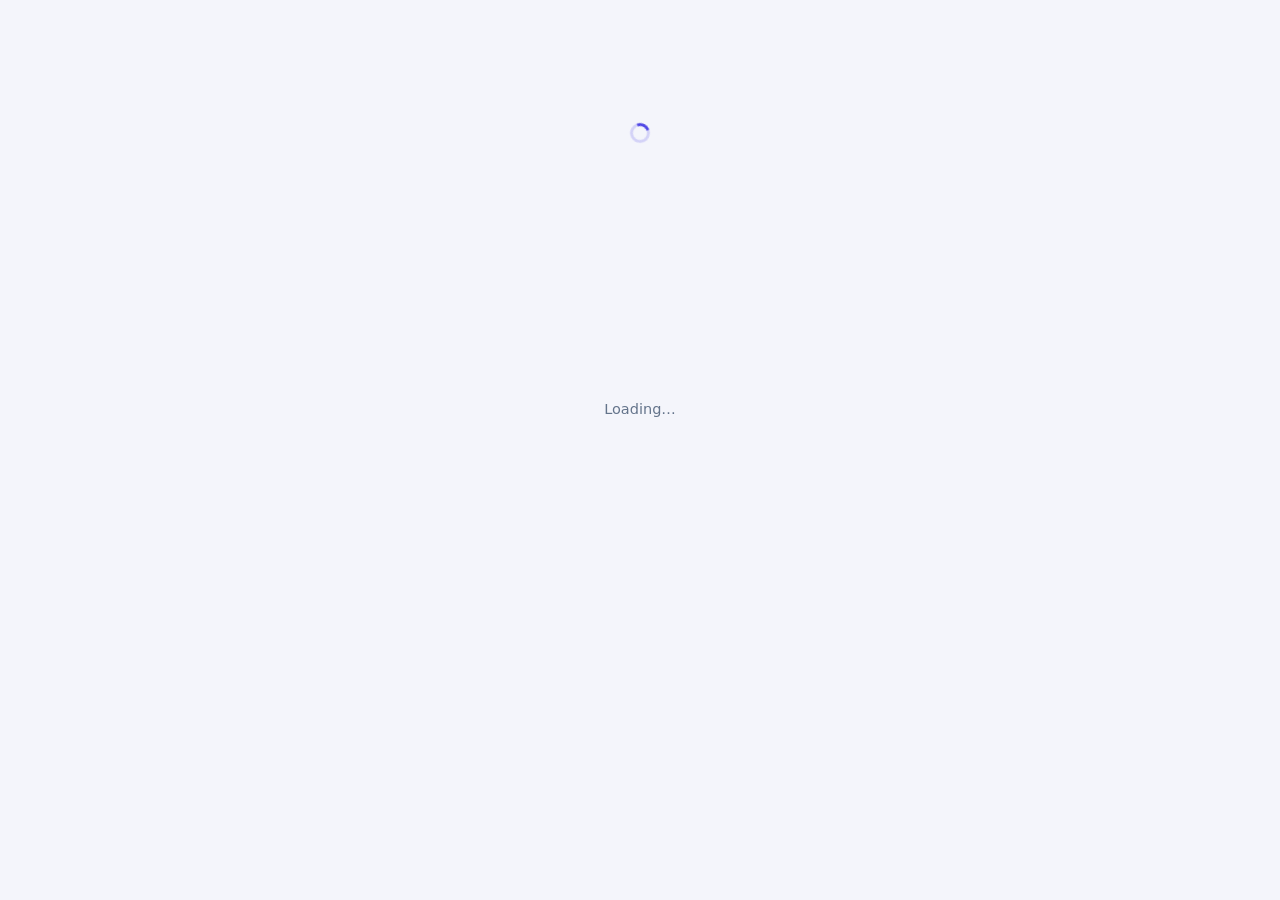
==== commit 4ec7fec8: "Website 2.0.0: Super Admin (/admin/), customer portal (/portal/) and every software are separate app" ====
--- a/website/index.html
+++ b/website/index.html
@@ -1,1523 +1,23 @@
 <!DOCTYPE html>
-<html lang="en">
-<head>
-<meta charset="UTF-8">
-<meta name="viewport" content="width=device-width, initial-scale=1, viewport-fit=cover">
-<title>NexGen Softwares</title>
-<meta name="theme-color" content="#1e1b4b">
-<link rel="manifest" href="manifest.json">
-<script src="nexgen-app.js" data-app="portal" data-version="1.6.0" data-name="NexGen Softwares" data-icon="icon-192.png" data-color="#4f46e5"></script>
-<link rel="icon" href="icon-192.png">
-<link rel="apple-touch-icon" href="icon-192.png">
-<link rel="stylesheet" href="https://cdnjs.cloudflare.com/ajax/libs/font-awesome/6.5.2/css/all.min.css">
-<script src="https://cdn.jsdelivr.net/npm/@supabase/supabase-js@2"></script>
-<style>
-:root{
-  --bg:#f4f5fb; --card:#fff; --ink:#0f172a; --muted:#64748b; --line:#e5e7f0;
-  --brand:#4f46e5; --brand2:#7c3aed; --brand-soft:#eef2ff; --side:#1e1b4b;
-  --ok:#16a34a; --ok-soft:#dcfce7; --warn:#d97706; --warn-soft:#fef3c7;
-  --bad:#dc2626; --bad-soft:#fee2e2; --info:#0284c7; --info-soft:#e0f2fe;
-  --gray-soft:#f1f5f9; --r:14px; --sh:0 1px 2px rgba(15,23,42,.05),0 4px 16px rgba(15,23,42,.06);
-}
-*{box-sizing:border-box}
-html,body{margin:0;height:100%}
-body{font-family:system-ui,-apple-system,"Segoe UI",Roboto,"Noto Sans",sans-serif;background:var(--bg);color:var(--ink);font-size:14.5px;-webkit-font-smoothing:antialiased}
-a{color:var(--brand);text-decoration:none}
-button,input,select,textarea{font:inherit;color:inherit}
-.hidden{display:none!important}
-
-/* ---------- login ---------- */
-.login-wrap{min-height:100%;display:grid;place-items:center;padding:24px;background:radial-gradient(1200px 600px at 10% -10%,#c7d2fe 0,transparent 60%),radial-gradient(900px 500px at 110% 110%,#ddd6fe 0,transparent 60%),var(--bg)}
-.login-card{width:100%;max-width:400px;background:#fff;border-radius:20px;box-shadow:0 20px 60px rgba(30,27,75,.15);padding:32px 28px}
-.brand{display:flex;align-items:center;gap:12px}
-.brand img{width:46px;height:46px;border-radius:12px}
-.brand h1{font-size:20px;margin:0;letter-spacing:-.2px}
-.brand small{color:var(--muted);font-size:12.5px}
-.login-card h2{font-size:17px;margin:26px 0 4px}
-.login-card p.sub{margin:0 0 18px;color:var(--muted);font-size:13.5px}
-
-/* ---------- forms ---------- */
-.field{display:flex;flex-direction:column;gap:6px;margin-bottom:14px}
-.field label{font-size:12.5px;font-weight:600;color:#334155}
-.field label .req{color:var(--bad)}
-.inp,select.inp,textarea.inp{width:100%;border:1px solid var(--line);background:#fff;border-radius:10px;padding:10px 12px;outline:none;transition:border .15s,box-shadow .15s}
-.inp:focus{border-color:var(--brand);box-shadow:0 0 0 3px rgba(79,70,229,.15)}
-textarea.inp{min-height:70px;resize:vertical}
-.inp-group{display:flex;gap:8px}
-.inp-group .inp{flex:1;min-width:0}
-.hint{font-size:12px;color:var(--muted)}
-.inp::placeholder{text-transform:none;color:#94a3b8}
-.grid2{display:grid;grid-template-columns:1fr 1fr;gap:0 14px}
-.grid3{display:grid;grid-template-columns:repeat(3,1fr);gap:0 14px}
-@media(max-width:640px){.grid2,.grid3{grid-template-columns:1fr}}
-.check{display:inline-flex;align-items:center;gap:8px;cursor:pointer;user-select:none}
-.check input{width:17px;height:17px;accent-color:var(--brand)}
-
-/* ---------- buttons ---------- */
-.btn{display:inline-flex;align-items:center;justify-content:center;gap:8px;border:1px solid transparent;border-radius:10px;padding:9px 15px;font-weight:600;cursor:pointer;background:var(--gray-soft);color:var(--ink);white-space:nowrap;transition:filter .15s,background .15s}
-.btn:hover{filter:brightness(.97)}
-.btn:disabled{opacity:.55;cursor:not-allowed}
-.btn.primary{background:linear-gradient(135deg,var(--brand),var(--brand2));color:#fff}
-.btn.ok{background:var(--ok);color:#fff}
-.btn.danger{background:var(--bad-soft);color:var(--bad)}
-.btn.ghost{background:transparent;border-color:var(--line)}
-.btn.wa{background:#25d366;color:#fff}
-.btn.sm{padding:6px 10px;font-size:13px;border-radius:8px}
-.btn.block{width:100%}
-.icon-btn{border:0;background:transparent;cursor:pointer;width:36px;height:36px;border-radius:10px;display:grid;place-items:center;color:inherit}
-.icon-btn:hover{background:rgba(0,0,0,.06)}
-
-/* ---------- app shell ---------- */
-.shell{display:flex;min-height:100%}
-.side{width:240px;flex:0 0 240px;background:var(--side);color:#c7d2fe;display:flex;flex-direction:column;position:sticky;top:0;height:100vh}
-.side .brand{padding:18px 18px 14px;color:#fff}
-.side .brand img{width:38px;height:38px;border-radius:10px}
-.side .brand h1{font-size:15.5px}
-.side .brand small{color:#a5b4fc}
-.nav{padding:8px 10px;flex:1;overflow:auto}
-.nav a{display:flex;align-items:center;gap:12px;padding:10px 12px;border-radius:10px;color:#c7d2fe;font-weight:500;margin-bottom:2px}
-.nav a i{width:18px;text-align:center}
-.nav a:hover{background:rgba(255,255,255,.06);color:#fff}
-.nav a.active{background:rgba(255,255,255,.12);color:#fff}
-.nav .sep{height:1px;background:rgba(255,255,255,.08);margin:10px 6px}
-.side-foot{padding:14px;border-top:1px solid rgba(255,255,255,.08);font-size:12.5px}
-.side-foot .who{color:#fff;font-weight:600;overflow:hidden;text-overflow:ellipsis}
-.main{flex:1;min-width:0;display:flex;flex-direction:column}
-.topbar{display:none;align-items:center;gap:10px;padding:10px 12px;background:var(--side);color:#fff;position:sticky;top:0;z-index:20}
-.topbar .t{font-weight:700;flex:1}
-.page{padding:26px 28px 60px;max-width:1240px;width:100%;margin:0 auto}
-.page-head{display:flex;align-items:flex-end;justify-content:space-between;gap:12px;flex-wrap:wrap;margin-bottom:20px}
-.page-head h2{margin:0;font-size:22px;letter-spacing:-.3px}
-.page-head p{margin:4px 0 0;color:var(--muted)}
-.drawer-mask{display:none}
-@media(max-width:900px){
-  .side{position:fixed;left:0;top:0;z-index:50;transform:translateX(-100%);transition:transform .2s}
-  .side.open{transform:none}
-  .drawer-mask.open{display:block;position:fixed;inset:0;background:rgba(0,0,0,.4);z-index:40}
-  .topbar{display:flex}
-  .page{padding:18px 14px 70px}
-}
-
-/* ---------- cards / tables ---------- */
-.card{background:var(--card);border-radius:var(--r);box-shadow:var(--sh);border:1px solid #eef0f6}
-.card-pad{padding:18px}
-.card h3{margin:0 0 12px;font-size:15.5px}
-.card-head{display:flex;align-items:center;justify-content:space-between;gap:10px;padding:14px 18px;border-bottom:1px solid var(--line)}
-.card-head h3{margin:0}
-.stats{display:grid;grid-template-columns:repeat(auto-fill,minmax(180px,1fr));gap:14px;margin-bottom:18px}
-@media(max-width:640px){.stats{grid-template-columns:1fr 1fr;gap:10px}.stat{padding:12px;gap:10px}.stat .ic{width:36px;height:36px;font-size:15px}.stat .v{font-size:17px}}
-.stat{padding:16px 18px;display:flex;gap:14px;align-items:center}
-.stat .ic{width:44px;height:44px;border-radius:12px;display:grid;place-items:center;font-size:18px;flex:0 0 auto}
-.stat .v{font-size:21px;font-weight:800;letter-spacing:-.4px}
-.stat .l{color:var(--muted);font-size:12.5px}
-.cols{display:grid;grid-template-columns:1.4fr 1fr;gap:16px}
-@media(max-width:900px){.cols{grid-template-columns:1fr}}
-.tbl-wrap{overflow-x:auto}
-table.tbl{width:100%;border-collapse:collapse}
-.tbl th{text-align:left;font-size:12px;text-transform:uppercase;letter-spacing:.4px;color:var(--muted);font-weight:700;padding:10px 14px;border-bottom:1px solid var(--line);white-space:nowrap;background:#fafbfe}
-.tbl td{padding:11px 14px;border-bottom:1px solid #f1f2f7;vertical-align:middle}
-.tbl td:not(:first-child){white-space:nowrap}
-.tbl tr:last-child td{border-bottom:0}
-.tbl tr.click{cursor:pointer}
-.tbl tr.click:hover td{background:#fafbff}
-.empty{padding:36px 18px;text-align:center;color:var(--muted)}
-.empty i{font-size:28px;display:block;margin-bottom:8px;opacity:.5}
-.badge{display:inline-flex;align-items:center;gap:5px;padding:3px 9px;border-radius:999px;font-size:11.5px;font-weight:700;white-space:nowrap}
-.b-active{background:var(--ok-soft);color:#15803d}
-.b-trial{background:var(--info-soft);color:#0369a1}
-.b-expired{background:var(--bad-soft);color:#b91c1c}
-.b-cancelled{background:var(--gray-soft);color:#475569}
-.b-upcoming{background:#f3e8ff;color:#7e22ce}
-.b-soon{background:var(--warn-soft);color:#b45309}
-.b-paid{background:var(--ok-soft);color:#15803d}
-.b-pending{background:var(--warn-soft);color:#b45309}
-.b-free{background:var(--gray-soft);color:#475569}
-.b-blocked{background:var(--bad-soft);color:#b91c1c}
-.chips{display:flex;flex-wrap:wrap;gap:6px}
-.app-ic{width:34px;height:34px;border-radius:9px;object-fit:cover;flex:0 0 auto;background:var(--gray-soft)}
-.app-ic.sm{width:22px;height:22px;border-radius:6px}
-.app-ic.lg{width:54px;height:54px;border-radius:14px}
-.row{display:flex;align-items:center;gap:10px}
-.muted{color:var(--muted)}
-.small{font-size:12.5px}
-.mono{font-family:ui-monospace,SFMono-Regular,Menlo,Consolas,monospace}
-.toolbar{display:flex;gap:10px;flex-wrap:wrap;align-items:center;padding:12px 14px;border-bottom:1px solid var(--line)}
-.toolbar .inp{max-width:280px}
-.toolbar select.inp{width:auto}
-.seg{display:inline-flex;background:var(--gray-soft);border-radius:10px;padding:3px;gap:2px;flex-wrap:wrap}
-.seg button{border:0;background:transparent;padding:6px 11px;border-radius:8px;cursor:pointer;font-weight:600;font-size:13px;color:var(--muted)}
-.seg button.on{background:#fff;color:var(--ink);box-shadow:0 1px 3px rgba(0,0,0,.08)}
-
-/* ---------- software cards ---------- */
-.sw-grid{display:grid;grid-template-columns:repeat(auto-fill,minmax(280px,1fr));gap:16px}
-.sw-card{padding:18px;display:flex;flex-direction:column;gap:12px;position:relative;overflow:hidden}
-.sw-card:before{content:"";position:absolute;left:0;top:0;right:0;height:4px;background:var(--c,#4f46e5)}
-.sw-card .top{display:flex;gap:12px;align-items:center}
-.sw-card h4{margin:0;font-size:15.5px}
-.prices{display:grid;grid-template-columns:repeat(3,1fr);gap:8px}
-.prices div{background:#f8fafc;border-radius:10px;padding:8px 10px}
-.prices b{display:block;font-size:14.5px}
-.prices span{font-size:11.5px;color:var(--muted)}
-.sw-card .foot{display:flex;justify-content:space-between;align-items:center;margin-top:auto}
-.url{font-size:12.5px;color:var(--muted);overflow:hidden;text-overflow:ellipsis;white-space:nowrap}
-
-/* ---------- wizard ---------- */
-.steps{display:flex;gap:8px;margin-bottom:18px;flex-wrap:wrap}
-.step{display:flex;align-items:center;gap:8px;padding:8px 14px;border-radius:999px;background:#fff;border:1px solid var(--line);color:var(--muted);font-weight:600;font-size:13px}
-.step .n{width:22px;height:22px;border-radius:50%;display:grid;place-items:center;background:var(--gray-soft);font-size:12px}
-.step.on{border-color:var(--brand);color:var(--brand)}
-.step.on .n{background:var(--brand);color:#fff}
-.step.done{color:var(--ok)}
-.step.done .n{background:var(--ok);color:#fff}
-.pick-grid{display:grid;grid-template-columns:repeat(auto-fill,minmax(230px,1fr));gap:12px;margin-bottom:16px}
-.pick{border:2px solid var(--line);border-radius:14px;padding:14px;cursor:pointer;background:#fff;display:flex;gap:12px;align-items:center;transition:border .15s,background .15s}
-.pick:hover{border-color:#c7d2fe}
-.pick.on{border-color:var(--brand);background:var(--brand-soft)}
-.pick .tick{margin-left:auto;width:22px;height:22px;border-radius:50%;border:2px solid var(--line);display:grid;place-items:center;color:#fff;font-size:11px;flex:0 0 auto}
-.pick.on .tick{background:var(--brand);border-color:var(--brand)}
-.item{border:1px solid var(--line);border-radius:14px;padding:16px;margin-bottom:12px;background:#fff}
-.item-head{display:flex;align-items:center;gap:12px;margin-bottom:14px}
-.item-head .amt{margin-left:auto;text-align:right}
-.item-head .amt b{font-size:18px}
-.plans{display:grid;grid-template-columns:repeat(3,1fr);gap:8px;margin-bottom:14px}
-@media(max-width:560px){.plans{grid-template-columns:1fr}}
-.plan{border:2px solid var(--line);border-radius:12px;padding:10px 12px;cursor:pointer}
-.plan.on{border-color:var(--brand);background:var(--brand-soft)}
-.plan b{display:block}
-.plan span{font-size:12.5px;color:var(--muted)}
-.coupon-msg{font-size:12.5px;margin-top:6px}
-.coupon-msg.good{color:var(--ok)}
-.coupon-msg.bad{color:var(--bad)}
-.summary{position:sticky;bottom:0;background:#fff;border-top:1px solid var(--line);padding:14px 18px;display:flex;align-items:center;gap:14px;flex-wrap:wrap;border-radius:0 0 var(--r) var(--r)}
-.summary .tot{margin-right:auto}
-.summary .tot b{font-size:20px}
-.cred{background:linear-gradient(135deg,#1e1b4b,#4338ca);color:#fff;border-radius:16px;padding:20px;margin-bottom:16px}
-.cred .k{font-size:12px;color:#c7d2fe;text-transform:uppercase;letter-spacing:.5px}
-.cred .v{font-size:18px;font-weight:800;font-family:ui-monospace,Menlo,Consolas,monospace;word-break:break-all}
-.cred .grid2>div{margin-bottom:12px}
-
-/* ---------- detail ---------- */
-.kv{display:grid;grid-template-columns:140px 1fr;gap:8px 12px;font-size:14px}
-.kv dt{color:var(--muted)}
-.kv dd{margin:0;word-break:break-word}
-.avatar{width:52px;height:52px;border-radius:14px;background:linear-gradient(135deg,var(--brand),var(--brand2));color:#fff;display:grid;place-items:center;font-weight:800;font-size:20px;flex:0 0 auto}
-
-/* ---------- modal / toast ---------- */
-.modal-mask{position:fixed;inset:0;background:rgba(15,23,42,.5);z-index:100;display:flex;align-items:flex-start;justify-content:center;padding:40px 14px;overflow:auto;animation:fade .15s}
-.modal{background:#fff;border-radius:18px;width:100%;max-width:560px;box-shadow:0 30px 80px rgba(0,0,0,.3);animation:pop .18s}
-.modal.wide{max-width:760px}
-.modal-head{display:flex;align-items:center;justify-content:space-between;padding:16px 20px;border-bottom:1px solid var(--line)}
-.modal-head h3{margin:0;font-size:16.5px}
-.modal-body{padding:18px 20px}
-.modal-foot{display:flex;justify-content:flex-end;gap:10px;padding:14px 20px;border-top:1px solid var(--line);flex-wrap:wrap}
-@keyframes fade{from{opacity:0}}
-@keyframes pop{from{transform:translateY(10px) scale(.98);opacity:0}}
-#toasts{position:fixed;right:16px;bottom:16px;z-index:200;display:flex;flex-direction:column;gap:8px;max-width:calc(100% - 32px)}
-.toast{background:#0f172a;color:#fff;padding:11px 15px;border-radius:12px;box-shadow:0 10px 30px rgba(0,0,0,.25);display:flex;gap:10px;align-items:center;animation:pop .2s;max-width:420px}
-.toast.err{background:#b91c1c}
-.toast.ok i{color:#4ade80}
-.spin{width:20px;height:20px;border:3px solid rgba(79,70,229,.2);border-top-color:var(--brand);border-radius:50%;animation:rot .7s linear infinite;display:inline-block}
-@keyframes rot{to{transform:rotate(360deg)}}
-.loading{display:grid;place-items:center;min-height:60vh;gap:12px;color:var(--muted)}
-pre.code{background:#0f172a;color:#e2e8f0;padding:14px;border-radius:12px;overflow:auto;font-size:12.5px;line-height:1.5}
-.update-bar{position:fixed;left:50%;top:12px;transform:translateX(-50%);z-index:300;background:#0f172a;color:#fff;border-radius:999px;padding:8px 8px 8px 16px;display:flex;gap:12px;align-items:center;box-shadow:0 10px 30px rgba(0,0,0,.3)}
-
-/* ---------- customer launcher ---------- */
-.portal{min-height:100%;background:linear-gradient(180deg,#1e1b4b 0,#312e81 260px,var(--bg) 260px)}
-.portal-head{max-width:980px;margin:0 auto;padding:22px 18px;display:flex;align-items:center;gap:12px;color:#fff}
-.portal-head .brand h1{color:#fff}
-.portal-head .brand small{color:#a5b4fc}
-.portal-body{max-width:980px;margin:0 auto;padding:10px 18px 60px}
-.hello{color:#fff;margin:6px 0 22px}
-.hello h2{margin:0;font-size:24px}
-.hello p{margin:4px 0 0;color:#c7d2fe}
-.launch-grid{display:grid;grid-template-columns:repeat(auto-fill,minmax(270px,1fr));gap:16px}
-.launch{padding:22px;display:flex;flex-direction:column;gap:14px}
-.launch .top{display:flex;gap:14px;align-items:center}
-.launch h4{margin:0;font-size:17px}
-.launch .meta{display:flex;justify-content:space-between;font-size:13px;color:var(--muted);gap:8px;flex-wrap:wrap}
-.opening{position:fixed;inset:0;background:#1e1b4b;color:#fff;display:grid;place-items:center;text-align:center;z-index:500;padding:20px}
-.opening img{width:84px;height:84px;border-radius:22px;margin-bottom:16px;background:#fff}
-</style>
-</head>
-<body>
-<div id="app"><div class="loading"><span class="spin"></span><span>Loading…</span></div></div>
-<div id="toasts"></div>
-
+<html lang="en"><head><meta charset="UTF-8"><meta name="viewport" content="width=device-width, initial-scale=1">
+<title>NexGen Softwares</title><meta name="theme-color" content="#1e1b4b"><link rel="icon" href="icon-192.png">
+<style>html,body{margin:0;height:100%;background:#1e1b4b;display:grid;place-items:center;font-family:system-ui;color:#c7d2fe}</style></head>
+<body><p>Opening NexGen Softwares…</p>
 <script>
-/* =====================================================================
-   NexGen Softwares – Super Admin & Customer Portal
-   ===================================================================== */
-const APP_VERSION = '1.6.0';
-const SUPABASE_URL = 'https://nqqbduqqiwpaixmrweef.supabase.co';
-const SUPABASE_KEY = 'sb_publishable_eKTOE3ywBI9ye02QFVDmvg_231pdTTJ';
-const sb = supabase.createClient(SUPABASE_URL, SUPABASE_KEY, {
-  auth: { persistSession: true, autoRefreshToken: true, storageKey: 'nexgen-portal-auth' }
-});
-
-/* ---------------- helpers ---------------- */
-const $ = (s, el = document) => el.querySelector(s);
-const $$ = (s, el = document) => [...el.querySelectorAll(s)];
-const esc = s => String(s ?? '').replace(/[&<>"']/g, c => ({ '&': '&amp;', '<': '&lt;', '>': '&gt;', '"': '&quot;', "'": '&#39;' }[c]));
-const money = n => '₹' + Number(n || 0).toLocaleString('en-IN', { maximumFractionDigits: 2 });
-const todayIST = () => new Intl.DateTimeFormat('en-CA', { timeZone: 'Asia/Kolkata' }).format(new Date());
-const fmtD = d => d ? String(d).slice(0, 10).split('-').reverse().join('-') : '—';
-const fmtDT = d => d ? new Date(d).toLocaleString('en-IN', { timeZone: 'Asia/Kolkata', day: '2-digit', month: 'short', year: 'numeric', hour: '2-digit', minute: '2-digit' }) : '—';
-const daysBetween = (a, b) => Math.round((new Date(b + 'T00:00:00Z') - new Date(a + 'T00:00:00Z')) / 86400000);
-const addDays = (d, n) => { const x = new Date(d + 'T00:00:00Z'); x.setUTCDate(x.getUTCDate() + n); return x.toISOString().slice(0, 10); };
-const planLabel = p => ({ monthly: 'Monthly', yearly: 'Yearly', trial: 'Trial' }[p] || p);
-const initials = s => (String(s || '?').trim().split(/\s+/).map(w => w[0]).slice(0, 2).join('') || '?').toUpperCase();
-const digits = s => String(s || '').replace(/\D/g, '');
-
-function toast(msg, type = 'ok') {
-  const t = document.createElement('div');
-  t.className = 'toast ' + type;
-  t.innerHTML = `<i class="fas ${type === 'err' ? 'fa-circle-exclamation' : 'fa-circle-check'}"></i><span>${esc(msg)}</span>`;
-  $('#toasts').appendChild(t);
-  setTimeout(() => t.remove(), type === 'err' ? 6000 : 3200);
-}
-function errMsg(e) {
-  const m = (e && (e.message || e.error_description || e.msg)) || String(e);
-  if (/Invalid login credentials/i.test(m)) return 'Wrong ID or password';
-  if (/banned/i.test(m)) return 'This account is blocked. Please contact NexGen Softwares.';
-  if (/duplicate key.*coupons_code/i.test(m)) return 'This coupon code already exists';
-  if (/duplicate key.*softwares_code/i.test(m)) return 'This software code already exists';
-  if (/subscriptions_software_id_fkey/i.test(m)) return 'This software has subscriptions — deactivate it instead of deleting';
-  if (/Failed to fetch|NetworkError/i.test(m)) return 'No internet connection';
-  return m;
-}
-async function run(promise) {
-  const { data, error } = await promise;
-  if (error) throw error;
-  return data;
-}
-function genPassword(len = 10) {
-  const U = 'ABCDEFGHJKLMNPQRSTUVWXYZ', L = 'abcdefghijkmnpqrstuvwxyz', D = '23456789', S = '@#$%&*!';
-  const all = U + L + D + S, r = new Uint32Array(len);
-  crypto.getRandomValues(r);
-  const pick = (set, i) => set[r[i] % set.length];
-  const out = [pick(U, 0), pick(L, 1), pick(D, 2), pick(S, 3)];
-  for (let i = 4; i < len; i++) out.push(pick(all, i));
-  for (let i = out.length - 1; i > 0; i--) { const j = r[i] % (i + 1); [out[i], out[j]] = [out[j], out[i]]; }
-  return out.join('');
-}
-function suggestLoginId(base) {
-  const w = String(base || '').toUpperCase().replace(/[^A-Z0-9]/g, '').slice(0, 8) || 'NGS';
-  return w + (100 + Math.floor(Math.random() * 900));
-}
-function copy(text) {
-  navigator.clipboard?.writeText(text).then(() => toast('Copied'), () => {
-    const ta = document.createElement('textarea'); ta.value = text; document.body.appendChild(ta); ta.select();
-    document.execCommand('copy'); ta.remove(); toast('Copied');
-  });
-}
-function waLink(mobile, text) {
-  let d = digits(mobile); if (d.length === 10) d = '91' + d;
-  return `https://wa.me/${d}?text=${encodeURIComponent(text)}`;
-}
-
-/* ---------------- modal ---------------- */
-function openModal({ title, body, foot = '', wide = false, onMount }) {
-  const mask = document.createElement('div');
-  mask.className = 'modal-mask';
-  mask.innerHTML = `<div class="modal ${wide ? 'wide' : ''}" role="dialog">
-    <div class="modal-head"><h3>${title}</h3><button class="icon-btn" data-close aria-label="Close"><i class="fas fa-xmark"></i></button></div>
-    <div class="modal-body">${body}</div>${foot ? `<div class="modal-foot">${foot}</div>` : ''}</div>`;
-  const close = () => mask.remove();
-  mask.addEventListener('click', e => { if (e.target === mask || e.target.closest('[data-close]')) close(); });
-  document.body.appendChild(mask);
-  mask.close = close;
-  onMount && onMount(mask, close);
-  return mask;
-}
-function confirmBox(message, { okText = 'Yes', danger = false } = {}) {
-  return new Promise(res => {
-    const m = openModal({
-      title: 'Please confirm', body: `<p style="margin:0">${message}</p>`,
-      foot: `<button class="btn ghost" data-close>Cancel</button><button class="btn ${danger ? 'danger' : 'primary'}" id="cfOk">${esc(okText)}</button>`
-    });
-    $('#cfOk', m).onclick = () => { m.close(); res(true); };
-    m.addEventListener('click', e => { if (e.target === m || e.target.closest('[data-close]')) res(false); });
-  });
-}
-
-/* ---------------- state ---------------- */
-const S = { me: null, settings: {}, softwares: [], customers: [], subs: [], coupons: [] };
-const swById = id => S.softwares.find(s => s.id === id);
-const custById = id => S.customers.find(c => c.id === id);
-const portalUrl = () => (S.settings.portal_url || (location.origin + location.pathname)).replace(/index\.html$/, '');
-function appUrl(sw) {
-  if (sw.app_url) return sw.app_url;
-  if (S.settings.base_domain && sw.subdomain) return `https://${sw.subdomain}.${S.settings.base_domain}/`;
-  return '';
-}
-function iconSrc(icon) { return icon || 'icon-192.png'; }
-
-function subState(s) {
-  const t = todayIST();
-  if (s.status === 'cancelled') return 'cancelled';
-  if (s.end_date < t) return 'expired';
-  if (s.start_date > t) return 'upcoming';
-  if (s.plan === 'trial') return 'trial';
-  return 'active';
-}
-function stateBadge(s) {
-  const st = subState(s), t = todayIST();
-  const left = daysBetween(t, s.end_date);
-  const lbl = { active: 'Active', trial: 'Trial', expired: 'Expired', cancelled: 'Cancelled', upcoming: 'Upcoming' }[st];
-  let html = `<span class="badge b-${st}">${lbl}</span>`;
-  if ((st === 'active' || st === 'trial') && left <= 7) html += ` <span class="badge b-soon">${left === 0 ? 'Ends today' : left + 'd left'}</span>`;
-  return html;
-}
-const payBadge = p => `<span class="badge b-${p}">${{ paid: 'Paid', pending: 'Pending', free: 'Free' }[p] || p}</span>`;
-
-/* current (latest non-cancelled) subscription for each software of a customer */
-function currentSubs(customerId) {
-  const map = {};
-  S.subs.filter(s => s.customer_id === customerId && s.status !== 'cancelled').forEach(s => {
-    const cur = map[s.software_id];
-    if (!cur || s.end_date > cur.end_date) map[s.software_id] = s;
-  });
-  return Object.values(map);
-}
-function liveSubs(customerId) {
-  return currentSubs(customerId).filter(s => ['active', 'trial', 'upcoming'].includes(subState(s)));
-}
-
-const CUST_COLS = 'id,user_id,customer_code,login_email,name,mobile,email,company_name,address,city,gstin,notes,status,last_login_at,created_at,updated_at,brand_updated_at,has_logo';
-const BRAND_API = SUPABASE_URL + '/functions/v1/app-brand';
-const logoUrl = c => `${BRAND_API}?c=${encodeURIComponent(c.customer_code || c.tenant_code || c.code)}&logo=1&v=${c.brand_v || new Date(c.brand_updated_at || 0).getTime()}`;
-function avatarHtml(c, style = '') {
-  return c && (c.has_logo) ? `<img class="avatar" style="object-fit:contain;background:#fff;${style}" src="${esc(logoUrl(c))}" alt="">`
-    : `<div class="avatar" style="${style}">${esc(initials(c && (c.company_name || c.name)))}</div>`;
-}
-// read an image file → square PNG/JPEG data URL (max 512px, under ~480 KB)
-function readLogo(file) {
-  return new Promise((res, rej) => {
-    if (!file || !/^image\//.test(file.type)) return rej(new Error('Choose an image file (PNG / JPG)'));
-    const img = new Image(), url = URL.createObjectURL(file);
-    img.onload = () => {
-      const S = 512, cv = document.createElement('canvas'); cv.width = cv.height = S;
-      const ctx = cv.getContext('2d'), k = Math.min(S / img.width, S / img.height);
-      const w = Math.round(img.width * k), h = Math.round(img.height * k);
-      ctx.drawImage(img, (S - w) / 2, (S - h) / 2, w, h); URL.revokeObjectURL(url);
-      let d = cv.toDataURL('image/png');
-      if (d.length > 480000) { const c2 = document.createElement('canvas'); c2.width = c2.height = S; const x = c2.getContext('2d'); x.fillStyle = '#fff'; x.fillRect(0, 0, S, S); x.drawImage(cv, 0, 0); d = c2.toDataURL('image/jpeg', 0.85); }
-      res(d);
-    };
-    img.onerror = () => rej(new Error('Could not read this image'));
-    img.src = url;
-  });
-}
-function logoPicker(id, current) {
-  return `<div class="field"><label>Company logo</label><div class="row">
-    <div id="${id}Prev" style="width:72px;height:72px;border-radius:16px;border:1px dashed var(--line);display:grid;place-items:center;overflow:hidden;background:#fff;flex:0 0 auto">
-      ${current ? `<img src="${esc(current)}" style="width:100%;height:100%;object-fit:contain" alt="">` : '<i class="fas fa-image" style="color:#cbd5e1;font-size:24px"></i>'}</div>
-    <div><label class="btn sm ghost" style="cursor:pointer"><i class="fas fa-upload"></i> Upload logo<input type="file" accept="image/*" id="${id}File" hidden></label>
-      <button type="button" class="btn sm ghost" id="${id}Del" ${current ? '' : 'style="display:none"'}><i class="fas fa-xmark"></i> Remove</button>
-      <div class="hint" style="margin-top:4px">Shown inside this customer's softwares – dashboard header, invoices and portal.</div></div></div></div>`;
-}
-function bindLogoPicker(root, id, onChange) {
-  const prev = $('#' + id + 'Prev', root), del = $('#' + id + 'Del', root);
-  $('#' + id + 'File', root).onchange = async e => {
-    try { const d = await readLogo(e.target.files[0]); prev.innerHTML = `<img src="${d}" style="width:100%;height:100%;object-fit:contain" alt="">`; del.style.display = ''; onChange(d); }
-    catch (ex) { toast(errMsg(ex), 'err'); }
-  };
-  del.onclick = () => { prev.innerHTML = '<i class="fas fa-image" style="color:#cbd5e1;font-size:24px"></i>'; del.style.display = 'none'; onChange(null); };
-}
-// big confirmation after a subscription / renewal / payment is saved
-function activatedPopup(c, subs, opts = {}) {
-  const rows = (subs || []).map(s => { const sw = swById(s.software_id); return `<div class="row" style="justify-content:space-between;padding:10px 0;border-bottom:1px solid var(--line)">
-      <div class="row"><img class="app-ic" src="${esc(iconSrc(sw?.icon))}" alt=""><div><b>${esc(sw?.name)}</b><div class="small muted">${planLabel(s.plan)}${s.plan !== 'trial' ? ' × ' + s.periods : ''} · ${fmtD(s.start_date)} → <b>${fmtD(s.end_date)}</b></div></div></div>
-      <div style="text-align:right"><b>${money(s.final_amount)}</b><div>${payBadge(s.payment_status)}</div></div></div>`; }).join('');
-  const msg = [`Hello ${c.name},`, '', `Your subscription is activated ✅`, ''].concat((subs || []).map(s => `• ${swById(s.software_id)?.name} – ${planLabel(s.plan)}, valid till ${fmtD(s.end_date)}`))
-    .concat(['', `Login: ${portalUrl()}`, `Login ID: ${c.customer_code}`, '', `– ${S.settings.company_name || 'NexGen Softwares'}`]).join('\n');
-  const m = openModal({
-    title: '&nbsp;',
-    body: `<div style="text-align:center;margin-top:-8px">
-        <div style="width:76px;height:76px;border-radius:50%;background:var(--ok-soft);color:var(--ok);display:grid;place-items:center;font-size:36px;margin:0 auto 10px"><i class="fas fa-check"></i></div>
-        <h2 style="margin:0 0 4px;font-size:22px">${opts.title || 'Subscription Activated'}</h2>
-        <p class="muted" style="margin:0 0 12px">${esc(c.company_name || c.name)} · ${esc(c.customer_code)}</p></div>${rows}`,
-    foot: `<a class="btn wa" target="_blank" href="${esc(waLink(c.mobile, msg))}"><i class="fab fa-whatsapp"></i> Inform customer</a><button class="btn primary" data-close>OK</button>`
-  });
-  const head = $('.modal-head', m); if (head) { head.style.borderBottom = '0'; head.querySelector('h3').innerHTML = ''; }
-  return m;
-}
-
-async function loadAll() {
-  const [sw, cu, su, cp, st] = await Promise.all([
-    run(sb.from('softwares').select('*').order('sort_order').order('name')),
-    run(sb.from('customers').select(CUST_COLS).order('created_at', { ascending: false })),
-    run(sb.from('subscriptions').select('*').order('created_at', { ascending: false })),
-    run(sb.from('coupons').select('*').order('created_at', { ascending: false })),
-    run(sb.from('settings').select('*').eq('id', 1).single())
-  ]);
-  Object.assign(S, { softwares: sw, customers: cu, subs: su, coupons: cp, settings: st || {} });
-}
-
-/* =====================================================================
-   BOOT / AUTH
-   ===================================================================== */
-async function boot() {
-  const { data: { session } } = await sb.auth.getSession();
-  if (!session) return renderLogin();
+// The main link stays the same. Super Admin lives in /admin/, customers in /portal/, each software in its own folder,
+// so every one installs and updates as a separate app.
+(function () {
+  var go = function () { location.replace('portal/' + location.search + location.hash); };
   try {
-    const me = await run(sb.rpc('my_portal', { p_login: false }));
-    await enter(me);
-  } catch (e) {
-    if (!/Failed to fetch|NetworkError/i.test(e.message || '')) await sb.auth.signOut();
-    renderLogin(errMsg(e));
-  }
-}
-async function enter(me) {
-  S.me = me;
-  if (me.role === 'super_admin') {
-    await loadAll();
-    renderShell();
-    route();
-    window.NexGenShell && NexGenShell.afterLogin({ suggest: false });
-  } else if (me.role === 'customer' || me.role === 'member') {
-    try { S.settings = await run(sb.from('settings').select('*').eq('id', 1).single()); } catch (_) { }
-    renderCustomerPortal(me);
-  } else {
-    await sb.auth.signOut();
-    renderLogin('This login is not linked to any account. Contact NexGen Softwares.');
-  }
-}
-async function logout() {
-  await sb.auth.signOut();
-  S.me = null; location.hash = '';
-  renderLogin();
-}
-
-function renderLogin(error) {
-  document.title = 'Login – NexGen Softwares';
-  $('#app').innerHTML = `
-  <div class="login-wrap"><form class="login-card" id="loginForm" autocomplete="on">
-    <div class="brand"><img src="icon-192.png" alt=""><div><h1>NexGen Softwares</h1><small>Software Portal</small></div></div>
-    <h2>Sign in</h2>
-    <p class="sub">Admin and customers both sign in here. Your software opens automatically.</p>
-    <div class="field"><label>Email / Login ID / Mobile</label>
-      <input class="inp" id="lgId" autocomplete="username" required placeholder="e.g. NGS1001 or 98XXXXXXXX"></div>
-    <div class="field"><label>Password</label>
-      <div class="inp-group"><input class="inp" id="lgPw" type="password" autocomplete="current-password" required>
-      <button type="button" class="btn ghost" id="lgEye" aria-label="Show password"><i class="fas fa-eye"></i></button></div></div>
-    <div id="lgErr" class="coupon-msg bad" style="margin:-4px 0 12px">${error ? esc(error) : ''}</div>
-    <button class="btn primary block" id="lgBtn" type="submit"><i class="fas fa-right-to-bracket"></i> Sign in</button>
-    <p class="hint" style="text-align:center;margin:16px 0 0">v${APP_VERSION}</p>
-  </form></div>`;
-  $('#lgEye').onclick = () => { const p = $('#lgPw'); p.type = p.type === 'password' ? 'text' : 'password'; };
-  $('#loginForm').onsubmit = async e => {
-    e.preventDefault();
-    const btn = $('#lgBtn'), err = $('#lgErr');
-    btn.disabled = true; err.textContent = ''; btn.innerHTML = '<span class="spin" style="width:16px;height:16px;border-width:2px;border-color:rgba(255,255,255,.4);border-top-color:#fff"></span> Signing in…';
-    try {
-      const email = await run(sb.rpc('login_email_for', { p_identifier: $('#lgId').value }));
-      if (!email) throw new Error('No account found with this ID / mobile');
-      await run(sb.auth.signInWithPassword({ email, password: $('#lgPw').value }));
-      const me = await run(sb.rpc('my_portal', { p_login: true }));
-      await enter(me);
-    } catch (ex) {
-      err.textContent = errMsg(ex);
-      btn.disabled = false; btn.innerHTML = '<i class="fas fa-right-to-bracket"></i> Sign in';
+    // remove the old web app that was installed on the whole site (it made softwares open inside the admin window)
+    if (navigator.serviceWorker && navigator.serviceWorker.getRegistrations) {
+      navigator.serviceWorker.getRegistrations().then(function (rs) {
+        return Promise.all(rs.filter(function (r) { return new URL(r.scope).pathname === '/'; }).map(function (r) { return r.unregister(); }));
+      }).then(go, go);
+      setTimeout(go, 1500);
+      return;
     }
-  };
-}
-
-/* =====================================================================
-   CUSTOMER PORTAL (same URL – interface depends on login)
-   ===================================================================== */
-function renderCustomerPortal(me) {
-  const c = me.customer, apps = me.apps || [];
-  document.title = (c.company_name || c.name) + ' – NexGen Softwares';
-  const launchUrl = a => {
-    const u = a.app_url || (S.settings.base_domain && a.subdomain ? `https://${a.subdomain}.${S.settings.base_domain}/` : '');
-    if (!u) return '';
-    try { const x = new URL(u); x.searchParams.set('ngs', c.code); return x.toString(); } catch (_) { return u; }
-  };
-  const usable = apps.filter(a => ['active', 'trial'].includes(a.state) && launchUrl(a));
-  const wanted = new URLSearchParams(location.search).get('app');
-  const support = S.settings.support_mobile;
-
-  // auto-open: requested app, or the only software the customer has
-  const auto = (wanted && usable.find(a => a.code === wanted)) || (usable.length === 1 && apps.length === 1 ? usable[0] : null);
-  if (auto && !sessionStorage.getItem('ngs-stay')) {
-    $('#app').innerHTML = `<div class="opening"><div><img src="${esc(iconSrc(auto.icon))}" alt=""><h2 style="margin:0 0 6px">${esc(auto.name)}</h2>
-      <p style="color:#c7d2fe;margin:0 0 18px">Opening your software…</p><span class="spin" style="border-color:rgba(255,255,255,.25);border-top-color:#fff"></span>
-      <p style="margin-top:22px"><a href="#" id="stay" style="color:#a5b4fc">Stay on portal</a></p></div></div>`;
-    const timer = setTimeout(() => location.href = launchUrl(auto), 1200);
-    $('#stay').onclick = e => { e.preventDefault(); clearTimeout(timer); sessionStorage.setItem('ngs-stay', '1'); renderCustomerPortal(me); };
-    return;
-  }
-
-  const card = a => {
-    const url = launchUrl(a), ok = ['active', 'trial'].includes(a.state);
-    const stLbl = { active: 'Active', trial: 'Trial', expired: 'Expired', cancelled: 'Cancelled' }[a.state] || a.state;
-    let host = ''; try { host = url ? new URL(url).host : ''; } catch (_) { }
-    return `<div class="card launch" style="border-top:4px solid ${esc(a.color || '#4f46e5')}">
-      <div class="top"><img class="app-ic lg" src="${esc(iconSrc(a.icon))}" alt=""><div><h4>${esc(a.name)}</h4><div class="muted small">${esc(a.tagline || '')}</div></div></div>
-      <div class="meta"><span><span class="badge b-${esc(a.state)}">${stLbl}</span> ${esc(planLabel(a.plan))}</span>
-        <span>${a.state === 'expired' ? 'Expired on' : 'Valid till'} <b>${fmtD(a.end_date)}</b>${ok ? ` · ${a.days_left} days left` : ''}</span></div>
-      ${a.app_login ? `<div class="small muted">Login ID for this software: <b class="mono">${esc(a.app_login)}</b></div>` : ''}
-      ${host ? `<div class="url"><i class="fas fa-link"></i> ${esc(host)}</div>` : ''}
-      ${ok && /android/i.test(navigator.userAgent) && !sessionStorage.getItem('ngs-apk') ? `<a class="small" href="apk/NexGen-${esc(a.code)}.apk" download><i class="fab fa-android"></i> Download Android app (APK)</a>` : ''}
-      ${ok && url ? `<a class="btn primary block" href="${esc(url)}"><i class="fas fa-arrow-up-right-from-square"></i> Open ${esc(a.name)}</a>`
-        : ok ? `<button class="btn block" disabled>Link coming soon</button>`
-          : `<a class="btn danger block" ${support ? `href="${esc(waLink(support, `Hello, please renew ${a.name} for ${c.company_name || c.name} (ID ${c.code}).`))}" target="_blank"` : ''}><i class="fas fa-rotate"></i> Renew – contact NexGen</a>`}
-    </div>`;
-  };
-
-  $('#app').innerHTML = `<div class="portal">
-    <div class="portal-head"><div class="brand" style="flex:1"><img src="${esc(c.has_logo ? logoUrl(c) : 'icon-192.png')}" alt="" style="background:#fff;object-fit:contain"><div><h1>${esc(c.company_name || 'NexGen Softwares')}</h1><small>Powered by NexGen Softwares</small></div></div>
-      <button class="btn ghost" style="color:#fff;border-color:rgba(255,255,255,.25)" id="pLogout"><i class="fas fa-right-from-bracket"></i> Logout</button></div>
-    <div class="portal-body">
-      <div class="hello"><h2>Welcome, ${esc(c.name)}</h2><p>${esc(c.company_name || '')} · Login ID <b>${esc(c.code)}</b></p></div>
-      ${apps.length ? `<div class="launch-grid">${apps.map(card).join('')}</div>`
-      : `<div class="card empty"><i class="fas fa-box-open"></i>No software is active on your account yet.<br>Please contact NexGen Softwares.</div>`}
-      ${support ? `<p class="muted small" style="text-align:center;margin-top:26px">Need help? <a href="${esc(waLink(support, 'Hello NexGen Softwares, I need help. My ID: ' + c.code))}" target="_blank"><i class="fab fa-whatsapp"></i> WhatsApp support</a></p>` : ''}
-    </div></div>`;
-  $('#pLogout').onclick = () => { sessionStorage.removeItem('ngs-stay'); logout(); };
-  window.NexGenShell && NexGenShell.afterLogin({ suggest: false });
-}
-
-/* =====================================================================
-   SUPER ADMIN SHELL + ROUTER
-   ===================================================================== */
-const NAV = [
-  ['dashboard', 'fa-gauge-high', 'Dashboard'],
-  ['new', 'fa-user-plus', 'New Customer'],
-  ['customers', 'fa-users', 'Customers'],
-  ['subscriptions', 'fa-file-invoice-dollar', 'Subscriptions'],
-  ['softwares', 'fa-layer-group', 'Softwares'],
-  ['coupons', 'fa-ticket', 'Coupons'],
-  ['activity', 'fa-chart-line', 'Activity'],
-  ['settings', 'fa-gear', 'Settings']
-];
-function renderShell() {
-  document.title = 'Super Admin – NexGen Softwares';
-  $('#app').innerHTML = `<div class="shell">
-    <aside class="side" id="side">
-      <div class="brand"><img src="icon-192.png" alt=""><div><h1>NexGen Softwares</h1><small>Super Admin</small></div></div>
-      <nav class="nav" id="nav">${NAV.map(([k, i, l], idx) => `${idx === 2 || idx === 6 ? '<div class="sep"></div>' : ''}<a href="#/${k}" data-k="${k}"><i class="fas ${i}"></i>${l}</a>`).join('')}</nav>
-      <div class="side-foot"><div class="who">${esc(S.me.email)}</div>
-        <button class="btn sm ghost" style="margin-top:8px;color:#c7d2fe;border-color:rgba(255,255,255,.15)" id="logoutBtn"><i class="fas fa-right-from-bracket"></i> Logout</button></div>
-    </aside>
-    <div class="drawer-mask" id="mask"></div>
-    <div class="main">
-      <div class="topbar"><button class="icon-btn" id="menuBtn" aria-label="Menu"><i class="fas fa-bars"></i></button><span class="t">NexGen Super Admin</span>
-        <button class="icon-btn" onclick="location.hash='#/new'" aria-label="New customer"><i class="fas fa-user-plus"></i></button></div>
-      <div class="page" id="page"></div>
-    </div></div>`;
-  const side = $('#side'), mask = $('#mask');
-  const closeDrawer = () => { side.classList.remove('open'); mask.classList.remove('open'); };
-  $('#menuBtn').onclick = () => { side.classList.add('open'); mask.classList.add('open'); };
-  mask.onclick = closeDrawer;
-  $('#nav').addEventListener('click', closeDrawer);
-  $('#logoutBtn').onclick = logout;
-}
-window.addEventListener('hashchange', () => { if (S.me?.role === 'super_admin') route(); });
-
-function route() {
-  const [, k = 'dashboard', a1] = location.hash.split('/');
-  $$('#nav a').forEach(a => a.classList.toggle('active', a.dataset.k === (k === 'customer' || k === 'add' ? 'customers' : k)));
-  const page = $('#page');
-  $('#side')?.classList.remove('open'); $('#mask')?.classList.remove('open');
-  window.scrollTo(0, 0);
-  const views = {
-    dashboard: viewDashboard, customers: viewCustomers, customer: () => viewCustomer(a1), new: viewNewCustomer,
-    add: () => viewAddSoftware(a1), subscriptions: viewSubscriptions, softwares: viewSoftwares,
-    coupons: viewCoupons, activity: viewActivity, settings: viewSettings
-  };
-  (views[k] || viewDashboard)(page);
-}
-async function refresh() { await loadAll(); route(); }
-
-/* =====================================================================
-   DASHBOARD
-   ===================================================================== */
-function viewDashboard(page) {
-  const t = todayIST(), month = t.slice(0, 7);
-  const allCurrent = S.customers.flatMap(c => currentSubs(c.id));
-  const live = allCurrent.filter(s => ['active', 'trial'].includes(subState(s)));
-  const trials = live.filter(s => s.plan === 'trial');
-  const soon = live.filter(s => daysBetween(t, s.end_date) <= 7).sort((a, b) => a.end_date.localeCompare(b.end_date));
-  const expired = allCurrent.filter(s => subState(s) === 'expired').sort((a, b) => b.end_date.localeCompare(a.end_date));
-  const paidMonth = S.subs.filter(s => s.payment_status === 'paid' && s.status !== 'cancelled' && s.created_at.slice(0, 7) === month).reduce((a, s) => a + +s.final_amount, 0);
-  const pending = S.subs.filter(s => s.payment_status === 'pending' && s.status !== 'cancelled');
-  const pendingAmt = pending.reduce((a, s) => a + +s.final_amount, 0);
-
-  const stat = (ic, bg, col, v, l, href) => `<a class="card stat" href="${href}" style="color:inherit"><div class="ic" style="background:${bg};color:${col}"><i class="fas ${ic}"></i></div><div><div class="v">${v}</div><div class="l">${l}</div></div></a>`;
-  const subRow = s => {
-    const c = custById(s.customer_id), sw = swById(s.software_id);
-    return `<tr class="click" onclick="location.hash='#/customer/${s.customer_id}'"><td><div class="row"><img class="app-ic sm" src="${esc(iconSrc(sw?.icon))}" alt=""><div><b>${esc(c?.company_name || c?.name)}</b><div class="small muted">${esc(sw?.name)}</div></div></div></td><td>${fmtD(s.end_date)}</td><td>${stateBadge(s)}</td></tr>`;
-  };
-
-  page.innerHTML = `
-  <div class="page-head"><div><h2>Dashboard</h2><p>All your softwares and customers in one place</p></div>
-    <a class="btn primary" href="#/new"><i class="fas fa-user-plus"></i> Register customer</a></div>
-  <div class="stats">
-    ${stat('fa-users', '#eef2ff', '#4f46e5', S.customers.length, 'Customers', '#/customers')}
-    ${stat('fa-circle-check', '#dcfce7', '#16a34a', live.length, 'Active subscriptions', '#/subscriptions')}
-    ${stat('fa-flask', '#e0f2fe', '#0284c7', trials.length, 'Running trials', '#/subscriptions')}
-    ${stat('fa-hourglass-half', '#fef3c7', '#d97706', soon.length, 'Ending in 7 days', '#/subscriptions')}
-    ${stat('fa-indian-rupee-sign', '#dcfce7', '#16a34a', money(paidMonth), 'Collected this month', '#/subscriptions')}
-    ${stat('fa-clock', '#fee2e2', '#dc2626', money(pendingAmt), pending.length + ' pending payments', '#/subscriptions')}
-  </div>
-  <div class="cols">
-    <div class="card"><div class="card-head"><h3><i class="fas fa-hourglass-half" style="color:var(--warn)"></i> Ending soon</h3><a href="#/subscriptions" class="small">View all</a></div>
-      ${soon.length ? `<div class="tbl-wrap"><table class="tbl"><tbody>${soon.slice(0, 8).map(subRow).join('')}</tbody></table></div>` : `<div class="empty"><i class="fas fa-mug-hot"></i>Nothing ends in the next 7 days</div>`}
-      ${expired.length ? `<div class="card-head" style="border-top:1px solid var(--line)"><h3><i class="fas fa-circle-xmark" style="color:var(--bad)"></i> Recently expired</h3></div>
-      <div class="tbl-wrap"><table class="tbl"><tbody>${expired.slice(0, 6).map(subRow).join('')}</tbody></table></div>` : ''}
-    </div>
-    <div class="card"><div class="card-head"><h3><i class="fas fa-layer-group" style="color:var(--brand)"></i> Softwares</h3><a href="#/softwares" class="small">Manage</a></div>
-      <div class="tbl-wrap"><table class="tbl"><tbody>${S.softwares.map(sw => {
-    const n = live.filter(s => s.software_id === sw.id).length;
-    return `<tr><td><div class="row"><img class="app-ic" src="${esc(iconSrc(sw.icon))}" alt=""><div><b>${esc(sw.name)}</b><div class="small muted">${sw.is_active ? 'v' + esc(sw.version || '-') : 'Inactive'}</div></div></div></td><td style="text-align:right"><b>${n}</b><div class="small muted">active</div></td></tr>`;
-  }).join('')}</tbody></table></div></div>
-  </div>`;
-}
-
-/* =====================================================================
-   CUSTOMERS LIST
-   ===================================================================== */
-let custFilter = { q: '', sw: '', st: 'all' };
-function viewCustomers(page) {
-  page.innerHTML = `
-  <div class="page-head"><div><h2>Customers</h2><p>${S.customers.length} registered</p></div><a class="btn primary" href="#/new"><i class="fas fa-user-plus"></i> Register customer</a></div>
-  <div class="card">
-    <div class="toolbar">
-      <input class="inp" id="cq" placeholder="Search name, company, mobile, ID…" value="${esc(custFilter.q)}">
-      <select class="inp" id="csw"><option value="">All softwares</option>${S.softwares.map(s => `<option value="${s.id}" ${custFilter.sw === s.id ? 'selected' : ''}>${esc(s.name)}</option>`).join('')}</select>
-      <div class="seg" id="cst">${[['all', 'All'], ['live', 'Active'], ['expired', 'Expired'], ['none', 'No software'], ['blocked', 'Blocked']].map(([k, l]) => `<button data-k="${k}" class="${custFilter.st === k ? 'on' : ''}">${l}</button>`).join('')}</div>
-    </div>
-    <div id="clist"></div>
-  </div>`;
-  const draw = () => {
-    const q = custFilter.q.toLowerCase().trim();
-    const rows = S.customers.filter(c => {
-      const cur = currentSubs(c.id);
-      if (q && ![c.name, c.company_name, c.mobile, c.customer_code, c.email, c.city].some(v => String(v || '').toLowerCase().includes(q))) return false;
-      if (custFilter.sw && !cur.some(s => s.software_id === custFilter.sw)) return false;
-      const live = cur.some(s => ['active', 'trial', 'upcoming'].includes(subState(s)));
-      if (custFilter.st === 'live' && !live) return false;
-      if (custFilter.st === 'expired' && (live || !cur.length)) return false;
-      if (custFilter.st === 'none' && cur.length) return false;
-      if (custFilter.st === 'blocked' && c.status !== 'blocked') return false;
-      return true;
-    });
-    $('#clist').innerHTML = rows.length ? `<div class="tbl-wrap"><table class="tbl"><thead><tr><th>Customer</th><th>Login ID</th><th>Mobile</th><th>Softwares</th><th>Joined</th></tr></thead><tbody>
-      ${rows.map(c => `<tr class="click" onclick="location.hash='#/customer/${c.id}'">
-        <td><div class="row">${avatarHtml(c, 'width:36px;height:36px;font-size:13px;border-radius:10px')}<div><b>${esc(c.company_name || c.name)}</b>${c.company_name ? `<div class="small muted">${esc(c.name)}</div>` : ''}</div>${c.status === 'blocked' ? '<span class="badge b-blocked">Blocked</span>' : ''}</div></td>
-        <td class="mono">${esc(c.customer_code)}</td><td>${esc(c.mobile)}</td>
-        <td><div class="chips">${currentSubs(c.id).map(s => { const sw = swById(s.software_id); return `<span class="badge b-${subState(s)}" title="${esc(sw?.name)} – till ${fmtD(s.end_date)}"><img class="app-ic sm" style="width:14px;height:14px;border-radius:4px" src="${esc(iconSrc(sw?.icon))}" alt="">${esc(sw?.name?.split(' ')[0])}</span>`; }).join('') || '<span class="muted small">—</span>'}</div></td>
-        <td class="small muted">${fmtD(c.created_at)}</td></tr>`).join('')}
-      </tbody></table></div>` : `<div class="empty"><i class="fas fa-users-slash"></i>No customers found</div>`;
-  };
-  $('#cq').oninput = e => { custFilter.q = e.target.value; draw(); };
-  $('#csw').onchange = e => { custFilter.sw = e.target.value; draw(); };
-  $('#cst').onclick = e => { const b = e.target.closest('button'); if (!b) return; custFilter.st = b.dataset.k; $$('#cst button').forEach(x => x.classList.toggle('on', x === b)); draw(); };
-  draw();
-}
-
-/* =====================================================================
-   NEW CUSTOMER WIZARD  (Step 1 details → Step 2 softwares → Step 3 done)
-   ===================================================================== */
-let W = null;
-function newWizard() {
-  return { step: 1, cust: { name: '', mobile: '', email: '', company_name: '', city: '', address: '', gstin: '', notes: '', customer_code: '', logo: null }, password: genPassword(), items: {}, created: null, createdSubs: [] };
-}
-function stepsBar(step) {
-  const st = (n, l) => `<div class="step ${step === n ? 'on' : step > n ? 'done' : ''}"><span class="n">${step > n ? '<i class="fas fa-check"></i>' : n}</span>${l}</div>`;
-  return `<div class="steps">${st(1, 'Customer details')}${st(2, 'Software selection')}${st(3, 'Login details')}</div>`;
-}
-function viewNewCustomer(page) {
-  if (!W || W.step === 3) W = newWizard();
-  if (W.step === 1) return wizStep1(page);
-  if (W.step === 2) return wizStep2(page);
-}
-function wizStep1(page) {
-  const c = W.cust;
-  const f = (k, label, opt = {}) => `<div class="field"><label>${label}${opt.req ? ' <span class="req">*</span>' : ''}</label>
-    ${opt.area ? `<textarea class="inp" data-k="${k}">${esc(c[k])}</textarea>` : `<input class="inp" data-k="${k}" type="${opt.type || 'text'}" value="${esc(c[k])}" ${opt.ph ? `placeholder="${esc(opt.ph)}"` : ''} ${opt.im ? `inputmode="${opt.im}"` : ''}>`}</div>`;
-  page.innerHTML = `
-  <div class="page-head"><div><h2>Register new customer</h2><p>Step 1 of 2 – customer details and login</p></div></div>
-  ${stepsBar(1)}
-  <form class="card card-pad" id="s1">
-    <h3><i class="fas fa-id-card" style="color:var(--brand)"></i> Customer details</h3>
-    ${logoPicker('wl', c.logo)}
-    <div class="grid2">
-      ${f('name', 'Full name', { req: true, ph: 'e.g. Vinayak Gaikwad' })}
-      ${f('mobile', 'Mobile', { req: true, type: 'tel', im: 'tel', ph: '10-digit mobile' })}
-      ${f('email', 'Email ID', { type: 'email', ph: 'name@example.com' })}
-      ${f('company_name', 'Company name', { ph: 'e.g. Charvi Computers' })}
-      ${f('city', 'City')}
-      ${f('gstin', 'GSTIN (optional)')}
-    </div>
-    ${f('address', 'Address', { area: true })}
-    <h3 style="margin-top:8px"><i class="fas fa-key" style="color:var(--brand)"></i> Login for the portal</h3>
-    <div class="grid2">
-      <div class="field"><label>Login ID</label>
-        <div class="inp-group"><input class="inp mono" data-k="customer_code" id="codeInp" value="${esc(c.customer_code)}" placeholder="Leave blank = auto (${esc(S.settings.customer_code_prefix || 'NGS')}1001…)" style="text-transform:uppercase">
-        <button type="button" class="btn ghost" id="autoId"><i class="fas fa-wand-magic-sparkles"></i> Auto</button></div>
-        <span class="hint">Customer can also log in with their mobile number.</span></div>
-      <div class="field"><label>Password <span class="req">*</span></label>
-        <div class="inp-group"><input class="inp mono" id="pwInp" value="${esc(W.password)}">
-        <button type="button" class="btn ghost" id="autoPw"><i class="fas fa-wand-magic-sparkles"></i> Auto</button></div>
-        <span class="hint">Minimum 6 characters. You can share it on WhatsApp at the end.</span></div>
-    </div>
-    ${f('notes', 'Internal notes (only you can see)', { area: true })}
-    <div style="display:flex;justify-content:flex-end;gap:10px;margin-top:6px">
-      <button type="button" class="btn ghost" id="s1reset">Clear</button>
-      <button class="btn primary" type="submit">Next: Select softwares <i class="fas fa-arrow-right"></i></button>
-    </div>
-  </form>`;
-  $$('#s1 [data-k]').forEach(el => el.oninput = () => { c[el.dataset.k] = el.value; });
-  bindLogoPicker(page, 'wl', d => { c.logo = d; });
-  $('#pwInp').oninput = e => W.password = e.target.value;
-  $('#autoId').onclick = () => { c.customer_code = suggestLoginId(c.company_name || c.name); $('#codeInp').value = c.customer_code; };
-  $('#autoPw').onclick = () => { W.password = genPassword(); $('#pwInp').value = W.password; };
-  $('#s1reset').onclick = () => { W = newWizard(); wizStep1(page); };
-  $('#s1').onsubmit = e => {
-    e.preventDefault();
-    if (!c.name.trim()) return toast('Enter customer name', 'err');
-    if (digits(c.mobile).length < 10) return toast('Enter a valid 10-digit mobile number', 'err');
-    if (c.email && !/^\S+@\S+\.\S+$/.test(c.email)) return toast('Email looks wrong', 'err');
-    if (c.customer_code && !/^[A-Za-z0-9_-]{3,30}$/.test(c.customer_code.trim())) return toast('Login ID: only letters, numbers, - and _ (3-30)', 'err');
-    if (c.customer_code && S.customers.some(x => x.customer_code === c.customer_code.trim().toUpperCase())) return toast('This Login ID is already taken', 'err');
-    if ((W.password || '').length < 6) return toast('Password must be at least 6 characters', 'err');
-    const dup = S.customers.find(x => digits(x.mobile).slice(-10) === digits(c.mobile).slice(-10));
-    const go = () => { W.step = 2; wizStep2(page); };
-    if (dup) confirmBox(`A customer with this mobile already exists: <b>${esc(dup.company_name || dup.name)}</b> (${esc(dup.customer_code)}). Register a new customer anyway?`, { okText: 'Yes, continue' }).then(ok => ok && go());
-    else go();
-  };
-}
-
-/* ----- software selection (shared by wizard + "add / renew" for existing customer) ----- */
-function blankItem(sw, plan) {
-  return { software_id: sw.id, plan: plan || (sw.monthly_price > 0 || sw.yearly_price === 0 ? 'monthly' : 'yearly'), periods: 1, coupon_code: '', quote: null, start_date: '', payment_status: 'paid', payment_mode: 'UPI', payment_ref: '', app_login: '', notes: '' };
-}
-function itemPrice(it) {
-  const sw = swById(it.software_id);
-  if (it.quote && it.quote.ok) return it.quote;
-  const unit = it.plan === 'trial' ? 0 : it.plan === 'monthly' ? +sw.monthly_price : +sw.yearly_price;
-  const per = it.plan === 'trial' ? 1 : it.periods;
-  return { list_price: unit * per, discount: 0, final_amount: unit * per, extra_days: 0 };
-}
-function itemDates(it, customerId) {
-  const sw = swById(it.software_id), t = todayIST();
-  let start = it.start_date;
-  if (!start) {
-    const last = customerId ? S.subs.filter(s => s.customer_id === customerId && s.software_id === sw.id && s.status === 'active').map(s => s.end_date).sort().pop() : null;
-    start = last && last >= t ? addDays(last, 1) : t;
-  }
-  const extra = (it.quote && it.quote.ok && it.quote.extra_days) || 0;
-  let end;
-  if (it.plan === 'trial') end = addDays(start, Math.max(sw.trial_days, 1) - 1);
-  else {
-    const d = new Date(start + 'T00:00:00Z');
-    if (it.plan === 'monthly') d.setUTCMonth(d.getUTCMonth() + it.periods); else d.setUTCFullYear(d.getUTCFullYear() + it.periods);
-    end = addDays(d.toISOString().slice(0, 10), -1);
-  }
-  return { start, end: addDays(end, extra) };
-}
-
-function selectionUI(page, { customerId, title, subtitle, items, onBack, onSubmit, submitText, showSteps, skipText, onSkip }) {
-  const active = S.softwares.filter(s => s.is_active);
-  const itemCard = it => {
-    const sw = swById(it.software_id), p = itemPrice(it), dt = itemDates(it, customerId);
-    const plan = (k, label, sub) => `<div class="plan ${it.plan === k ? 'on' : ''}" data-plan="${k}"><b>${label}</b><span>${sub}</span></div>`;
-    const q = it.quote;
-    return `<div class="item" data-sw="${sw.id}">
-      <div class="item-head"><img class="app-ic" src="${esc(iconSrc(sw.icon))}" alt=""><div><b>${esc(sw.name)}</b><div class="small muted">${fmtD(dt.start)} → ${fmtD(dt.end)}</div></div>
-        <div class="amt">${p.discount > 0 ? `<div class="small muted" style="text-decoration:line-through">${money(p.list_price)}</div>` : ''}<b>${money(p.final_amount)}</b></div></div>
-      <div class="plans">
-        ${plan('monthly', 'Monthly', money(sw.monthly_price) + ' / month')}
-        ${plan('yearly', 'Yearly', money(sw.yearly_price) + ' / year')}
-        ${plan('trial', 'Trial', sw.trial_days + ' days free')}
-      </div>
-      <div class="grid3">
-        ${it.plan !== 'trial' ? `<div class="field"><label>Number of ${it.plan === 'monthly' ? 'months' : 'years'}</label><input class="inp" type="number" min="1" max="60" data-f="periods" value="${it.periods}"></div>` : ''}
-        <div class="field"><label>Coupon code</label><div class="inp-group"><input class="inp mono" data-f="coupon_code" value="${esc(it.coupon_code)}" placeholder="Optional" style="text-transform:uppercase"><button type="button" class="btn ghost" data-act="apply">Apply</button></div>
-          ${q ? `<div class="coupon-msg ${q.ok ? 'good' : 'bad'}">${q.ok ? `<i class="fas fa-check"></i> ${esc(q.coupon_code)} applied${q.discount > 0 ? ' – you save ' + money(q.discount) : ''}${q.extra_days ? ' – +' + q.extra_days + ' extra days' : ''}` : `<i class="fas fa-xmark"></i> ${esc(q.error)}`}</div>` : ''}</div>
-        <div class="field"><label>Start date</label><input class="inp" type="date" data-f="start_date" value="${esc(it.start_date || dt.start)}"></div>
-      </div>
-      ${it.plan !== 'trial' && p.final_amount > 0 ? `<div class="grid3">
-        <div class="field"><label>Payment</label><select class="inp" data-f="payment_status"><option value="paid" ${it.payment_status === 'paid' ? 'selected' : ''}>Paid</option><option value="pending" ${it.payment_status === 'pending' ? 'selected' : ''}>Pending</option></select></div>
-        <div class="field"><label>Payment mode</label><select class="inp" data-f="payment_mode">${['UPI', 'Cash', 'Bank transfer', 'Cheque', 'Card', 'Other'].map(m => `<option ${it.payment_mode === m ? 'selected' : ''}>${m}</option>`).join('')}</select></div>
-        <div class="field"><label>Reference / UTR</label><input class="inp" data-f="payment_ref" value="${esc(it.payment_ref)}" placeholder="Optional"></div></div>` : ''}
-      <div class="grid2">
-        <div class="field"><label>Login ID inside this software (optional)</label><input class="inp" data-f="app_login" value="${esc(it.app_login)}" placeholder="Shown to the customer in the portal"></div>
-        <div class="field"><label>Note</label><input class="inp" data-f="notes" value="${esc(it.notes)}" placeholder="Optional"></div>
-      </div>
-    </div>`;
-  };
-  const draw = () => {
-    const sel = Object.values(items);
-    const total = sel.reduce((a, it) => a + itemPrice(it).final_amount, 0);
-    page.innerHTML = `
-    <div class="page-head"><div><h2>${title}</h2><p>${subtitle}</p></div></div>
-    ${showSteps ? stepsBar(2) : ''}
-    <div class="card">
-      <div class="card-pad">
-        <h3><i class="fas fa-layer-group" style="color:var(--brand)"></i> Select softwares</h3>
-        ${active.length ? `<div class="pick-grid">${active.map(sw => `<div class="pick ${items[sw.id] ? 'on' : ''}" data-pick="${sw.id}"><img class="app-ic" src="${esc(iconSrc(sw.icon))}" alt=""><div><b>${esc(sw.name)}</b><div class="small muted">${money(sw.monthly_price)}/m · ${money(sw.yearly_price)}/y</div></div><span class="tick"><i class="fas fa-check"></i></span></div>`).join('')}</div>`
-        : `<div class="empty">No active software. <a href="#/softwares">Add a software</a> first.</div>`}
-        ${sel.map(itemCard).join('')}
-      </div>
-      <div class="summary">
-        <div class="tot"><span class="muted small">${sel.length} software${sel.length === 1 ? '' : 's'} selected · Total</span><br><b>${money(total)}</b></div>
-        ${onBack ? `<button class="btn ghost" id="selBack"><i class="fas fa-arrow-left"></i> Back</button>` : ''}
-        ${onSkip ? `<button class="btn ghost" id="selSkip">${skipText}</button>` : ''}
-        <button class="btn primary" id="selGo" ${sel.length ? '' : 'disabled'}><i class="fas fa-check"></i> ${submitText}</button>
-      </div>
-    </div>`;
-    bind();
-  };
-  const requote = async (it, silent) => {
-    const code = (it.coupon_code || '').trim();
-    if (!code) { it.quote = null; return; }
-    try { it.quote = await run(sb.rpc('quote_subscription', { p_software_id: it.software_id, p_plan: it.plan, p_periods: it.plan === 'trial' ? 1 : it.periods, p_coupon: code })); }
-    catch (e) { it.quote = { ok: false, error: errMsg(e) }; }
-    if (!silent && it.quote && !it.quote.ok) toast(it.quote.error, 'err');
-  };
-  const bind = () => {
-    $$('[data-pick]', page).forEach(el => el.onclick = () => {
-      const id = el.dataset.pick;
-      if (items[id]) delete items[id]; else items[id] = blankItem(swById(id));
-      draw();
-    });
-    $$('.item', page).forEach(card => {
-      const it = items[card.dataset.sw];
-      $$('[data-plan]', card).forEach(p => p.onclick = async () => { it.plan = p.dataset.plan; it.start_date = ''; await requote(it, true); draw(); });
-      $$('[data-f]', card).forEach(inp => {
-        const f = inp.dataset.f;
-        const ev = (f === 'periods' || f === 'start_date' || inp.tagName === 'SELECT') ? 'onchange' : 'oninput';
-        inp[ev] = async () => {
-          let v = inp.value;
-          if (f === 'periods') v = Math.max(1, Math.min(60, parseInt(v) || 1));
-          if (f === 'coupon_code') { v = v.toUpperCase(); it.quote = null; }
-          it[f] = v;
-          if (f === 'start_date' && v === itemDates({ ...it, start_date: '' }, customerId).start) it.start_date = '';
-          if (f === 'periods') await requote(it, true);
-          if (f !== 'coupon_code' && f !== 'payment_ref' && f !== 'app_login' && f !== 'notes') draw();
-        };
-      });
-      const ap = $('[data-act=apply]', card);
-      ap.onclick = async () => { ap.disabled = true; await requote(it); if (it.quote?.ok) toast('Coupon applied'); draw(); };
-    });
-    if (onBack) $('#selBack').onclick = onBack;
-    if (onSkip) $('#selSkip').onclick = onSkip;
-    $('#selGo').onclick = async () => {
-      const sel = Object.values(items);
-      for (const it of sel) if ((it.coupon_code || '').trim() && !(it.quote && it.quote.ok)) {
-        await requote(it, true);
-        if (!it.quote.ok) { draw(); return toast(swById(it.software_id).name + ': ' + it.quote.error, 'err'); }
-      }
-      const btn = $('#selGo'); btn.disabled = true; btn.innerHTML = '<span class="spin" style="width:16px;height:16px;border-width:2px"></span> Saving…';
-      try { await onSubmit(sel.map(it => ({ ...it, coupon_code: (it.coupon_code || '').trim() || null, start_date: it.start_date || null, quote: undefined }))); }
-      catch (e) { toast(errMsg(e), 'err'); btn.disabled = false; btn.innerHTML = `<i class="fas fa-check"></i> ${submitText}`; }
-    };
-  };
-  draw();
-}
-
-function wizStep2(page) {
-  selectionUI(page, {
-    customerId: null, title: 'Register new customer', subtitle: `Step 2 of 2 – softwares for <b>${esc(W.cust.company_name || W.cust.name)}</b>`,
-    items: W.items, showSteps: true, submitText: 'Register customer',
-    onBack: () => { W.step = 1; wizStep1(page); },
-    skipText: 'Register without software', onSkip: () => finishWizard(page, []),
-    onSubmit: list => finishWizard(page, list)
-  });
-}
-async function finishWizard(page, list) {
-  try {
-    if (!W.created) {
-      const p = { ...W.cust, customer_code: W.cust.customer_code.trim().toUpperCase() };
-      W.created = await run(sb.rpc('admin_create_customer', { p, p_password: W.password }));
-    }
-    if (list.length) W.createdSubs = await run(sb.rpc('admin_add_subscriptions', { p_customer_id: W.created.id, p_items: list }));
-  } catch (e) {
-    toast(errMsg(e), 'err');
-    if (W.created) {   // customer saved but software step failed → let admin retry from the customer page
-      await loadAll(); const id = W.created.id; W = null;
-      toast('Customer was saved. Add the softwares again from the customer page.', 'err');
-      location.hash = '#/add/' + id;
-    } else { await loadAll(); wizStep2(page); }
-    return;
-  }
-  await loadAll();
-  W.step = 3;
-  const createdCust = custById(W.created.id) || W.created;
-  showCredentials(page, createdCust, W.password, W.createdSubs, true);
-  if (W.createdSubs && W.createdSubs.length) activatedPopup(createdCust, W.createdSubs);
-}
-
-function credentialsText(c, password, subs) {
-  const lines = [`Welcome to ${S.settings.company_name || 'NexGen Softwares'}!`, '', `Name: ${c.name}`];
-  if (c.company_name) lines.push(`Company: ${c.company_name}`);
-  lines.push('', `Login link: ${portalUrl()}`, `Login ID: ${c.customer_code}`);
-  if (password) lines.push(`Password: ${password}`);
-  if (subs && subs.length) {
-    lines.push('', 'Your softwares:');
-    subs.forEach(s => { const sw = swById(s.software_id); lines.push(`• ${sw ? sw.name : ''} – ${planLabel(s.plan)}, valid till ${fmtD(s.end_date)}`); });
-  }
-  lines.push('', 'You can also log in with your mobile number.');
-  return lines.join('\n');
-}
-function showCredentials(page, c, password, subs, wizard) {
-  const text = credentialsText(c, password, subs);
-  page.innerHTML = `
-  <div class="page-head"><div><h2>${wizard ? 'Customer registered' : 'Login details'}</h2><p>Share these with the customer</p></div></div>
-  ${wizard ? stepsBar(3) : ''}
-  <div class="cred">
-    <div class="row" style="margin-bottom:16px">${avatarHtml(c, 'background:rgba(255,255,255,.15)')}<div><div style="font-size:18px;font-weight:800">${esc(c.company_name || c.name)}</div><div style="color:#c7d2fe">${esc(c.name)} · ${esc(c.mobile)}</div></div></div>
-    <div class="grid2">
-      <div><div class="k">Login link</div><div class="v" style="font-size:14px">${esc(portalUrl())}</div></div>
-      <div><div class="k">Login ID</div><div class="v">${esc(c.customer_code)}</div></div>
-      ${password ? `<div><div class="k">Password</div><div class="v">${esc(password)}</div></div>` : ''}
-      <div><div class="k">Softwares</div><div style="font-weight:600">${(subs || []).map(s => esc(swById(s.software_id)?.name) + ' <span style="color:#c7d2fe">(' + planLabel(s.plan) + ' till ' + fmtD(s.end_date) + ')</span>').join('<br>') || '—'}</div></div>
-    </div>
-  </div>
-  ${password ? `<p class="small muted"><i class="fas fa-shield-halved"></i> The password is stored securely (encrypted) and cannot be seen again later. Share it now, or use “Reset password” on the customer page.</p>` : ''}
-  <div style="display:flex;gap:10px;flex-wrap:wrap">
-    <a class="btn wa" href="${esc(waLink(c.mobile, text))}" target="_blank"><i class="fab fa-whatsapp"></i> Send on WhatsApp</a>
-    <button class="btn ghost" id="cpy"><i class="fas fa-copy"></i> Copy details</button>
-    <a class="btn ghost" href="#/customer/${c.id}"><i class="fas fa-user"></i> Open customer</a>
-    ${wizard ? `<button class="btn primary" id="another"><i class="fas fa-user-plus"></i> Register another</button>` : ''}
-  </div>`;
-  $('#cpy').onclick = () => copy(text);
-  if (wizard) $('#another').onclick = () => { W = newWizard(); viewNewCustomer(page); };
-}
-
-/* ----- add / renew software for an existing customer ----- */
-function viewAddSoftware(id, preselect) {
-  const page = $('#page'), c = custById(id);
-  if (!c) return page.innerHTML = `<div class="empty">Customer not found</div>`;
-  const items = {};
-  if (preselect) { const sw = swById(preselect.software_id); if (sw) { items[sw.id] = blankItem(sw, preselect.plan === 'trial' ? 'monthly' : preselect.plan); items[sw.id].app_login = preselect.app_login || ''; } }
-  selectionUI(page, {
-    customerId: c.id, title: preselect ? 'Renew software' : 'Add / renew software', subtitle: `For <b>${esc(c.company_name || c.name)}</b> (${esc(c.customer_code)}). Renewals start automatically after the current end date.`,
-    items, submitText: 'Save', onBack: () => location.hash = '#/customer/' + c.id,
-    onSubmit: async list => {
-      const subs = await run(sb.rpc('admin_add_subscriptions', { p_customer_id: c.id, p_items: list }));
-      await loadAll(); location.hash = '#/customer/' + c.id;
-      setTimeout(() => activatedPopup(custById(c.id) || c, subs, { title: preselect ? 'Subscription Renewed & Activated' : 'Subscription Activated' }), 150);
-    }
-  });
-}
-
-/* =====================================================================
-   CUSTOMER DETAIL
-   ===================================================================== */
-function viewCustomer(id) {
-  const page = $('#page'), c = custById(id);
-  if (!c) { page.innerHTML = `<div class="empty"><i class="fas fa-user-slash"></i>Customer not found. <a href="#/customers">Back</a></div>`; return; }
-  const subs = S.subs.filter(s => s.customer_id === c.id).sort((a, b) => b.end_date.localeCompare(a.end_date));
-  const cur = currentSubs(c.id);
-  const paid = subs.filter(s => s.payment_status === 'paid' && s.status !== 'cancelled').reduce((a, s) => a + +s.final_amount, 0);
-  const pend = subs.filter(s => s.payment_status === 'pending' && s.status !== 'cancelled').reduce((a, s) => a + +s.final_amount, 0);
-  page.innerHTML = `
-  <div class="page-head"><div class="row"><a class="icon-btn" href="#/customers" aria-label="Back"><i class="fas fa-arrow-left"></i></a>${avatarHtml(c)}
-    <div><h2>${esc(c.company_name || c.name)} ${c.status === 'blocked' ? '<span class="badge b-blocked">Blocked</span>' : ''}</h2><p>${esc(c.name)} · <span class="mono">${esc(c.customer_code)}</span></p></div></div>
-    <div style="display:flex;gap:8px;flex-wrap:wrap">
-      <a class="btn primary" href="#/add/${c.id}"><i class="fas fa-plus"></i> Add / renew software</a>
-      <a class="btn wa" href="${esc(waLink(c.mobile, 'Hello ' + c.name + ','))}" target="_blank"><i class="fab fa-whatsapp"></i></a>
-      <a class="btn ghost" href="tel:${esc(c.mobile)}"><i class="fas fa-phone"></i></a>
-    </div></div>
-  <div class="cols">
-    <div>
-      <div class="card" style="margin-bottom:16px"><div class="card-head"><h3>Softwares</h3></div>
-      ${cur.length ? `<div class="tbl-wrap"><table class="tbl"><thead><tr><th>Software</th><th>Plan</th><th>Valid till</th><th>Status</th><th></th></tr></thead><tbody>
-        ${cur.map(s => { const sw = swById(s.software_id); return `<tr><td><div class="row"><img class="app-ic" src="${esc(iconSrc(sw?.icon))}" alt=""><div><b>${esc(sw?.name)}</b>${s.app_login ? `<div class="small muted">App login: ${esc(s.app_login)}</div>` : ''}</div></div></td><td>${planLabel(s.plan)}</td><td>${fmtD(s.end_date)}</td><td>${stateBadge(s)}</td>
-          <td style="text-align:right"><button class="btn sm primary" data-renew="${s.id}"><i class="fas fa-rotate"></i> Renew</button></td></tr>`; }).join('')}
-      </tbody></table></div>` : `<div class="empty"><i class="fas fa-box-open"></i>No software yet. <a href="#/add/${c.id}">Add one</a></div>`}
-      </div>
-      <div class="card"><div class="card-head"><h3>Subscription history</h3><span class="small muted">Paid ${money(paid)}${pend ? ' · <b style="color:var(--warn)">Pending ' + money(pend) + '</b>' : ''}</span></div>
-      ${subs.length ? `<div class="tbl-wrap"><table class="tbl"><thead><tr><th>Software</th><th>Period</th><th>Amount</th><th>Payment</th><th>Status</th><th></th></tr></thead><tbody>
-        ${subs.map(s => { const sw = swById(s.software_id); return `<tr><td><b>${esc(sw?.name)}</b><div class="small muted">${planLabel(s.plan)}${s.plan !== 'trial' ? ' × ' + s.periods : ''}${s.coupon_code ? ' · <i class="fas fa-ticket"></i> ' + esc(s.coupon_code) : ''}</div></td>
-          <td class="small">${fmtD(s.start_date)}<br>${fmtD(s.end_date)}</td>
-          <td>${s.discount > 0 ? `<div class="small muted" style="text-decoration:line-through">${money(s.list_price)}</div>` : ''}<b>${money(s.final_amount)}</b></td>
-          <td>${payBadge(s.payment_status)}${s.payment_mode && s.payment_status === 'paid' ? `<div class="small muted">${esc(s.payment_mode)}</div>` : ''}</td><td>${stateBadge(s)}</td>
-          <td style="text-align:right;white-space:nowrap">${s.payment_status === 'pending' && s.status !== 'cancelled' ? `<button class="btn sm ok" data-paid="${s.id}">Mark paid</button> ` : ''}<button class="btn sm ghost" data-edit="${s.id}" aria-label="Edit"><i class="fas fa-pen"></i></button></td></tr>`; }).join('')}
-      </tbody></table></div>` : `<div class="empty">No subscriptions</div>`}
-      </div>
-    </div>
-    <div>
-      <div class="card card-pad" style="margin-bottom:16px"><h3>Details</h3>
-        <dl class="kv">
-          <dt>Login ID</dt><dd class="mono"><b>${esc(c.customer_code)}</b> <button class="btn sm ghost" onclick="copy('${esc(c.customer_code)}')" aria-label="Copy"><i class="fas fa-copy"></i></button></dd>
-          <dt>Name</dt><dd>${esc(c.name)}</dd><dt>Mobile</dt><dd>${esc(c.mobile)}</dd><dt>Email</dt><dd>${esc(c.email || '—')}</dd>
-          <dt>Company</dt><dd>${esc(c.company_name || '—')}</dd><dt>City</dt><dd>${esc(c.city || '—')}</dd><dt>Address</dt><dd>${esc(c.address || '—')}</dd>
-          <dt>GSTIN</dt><dd>${esc(c.gstin || '—')}</dd><dt>Registered</dt><dd>${fmtDT(c.created_at)}</dd><dt>Last login</dt><dd>${fmtDT(c.last_login_at)}</dd>
-          ${c.notes ? `<dt>Notes</dt><dd>${esc(c.notes)}</dd>` : ''}
-        </dl></div>
-      <div class="card card-pad"><h3>Actions</h3>
-        <div style="display:grid;gap:8px">
-          <button class="btn ghost" id="cEdit"><i class="fas fa-pen"></i> Edit details</button>
-          <button class="btn ghost" id="cShare"><i class="fab fa-whatsapp"></i> Share login link & ID</button>
-          <button class="btn ghost" id="cPw"><i class="fas fa-key"></i> Reset password</button>
-          <button class="btn ghost" id="cBlock"><i class="fas ${c.status === 'blocked' ? 'fa-unlock' : 'fa-ban'}"></i> ${c.status === 'blocked' ? 'Unblock customer' : 'Block customer'}</button>
-          <button class="btn danger" id="cDel"><i class="fas fa-trash"></i> Delete customer</button>
-        </div></div>
-    </div>
-  </div>`;
-
-  $$('[data-renew]', page).forEach(b => b.onclick = () => viewAddSoftware(c.id, S.subs.find(s => s.id === b.dataset.renew)));
-  $$('[data-paid]', page).forEach(b => b.onclick = () => markPaid(S.subs.find(s => s.id === b.dataset.paid)));
-  $$('[data-edit]', page).forEach(b => b.onclick = () => editSub(S.subs.find(s => s.id === b.dataset.edit)));
-  $('#cEdit').onclick = () => editCustomer(c);
-  $('#cShare').onclick = () => showCredentials(page, c, null, liveSubs(c.id), false);
-  $('#cPw').onclick = () => resetPassword(c);
-  $('#cBlock').onclick = async () => {
-    const to = c.status === 'blocked' ? 'active' : 'blocked';
-    if (!await confirmBox(to === 'blocked' ? `Block <b>${esc(c.company_name || c.name)}</b>? They will not be able to log in.` : `Unblock <b>${esc(c.company_name || c.name)}</b>?`, { danger: to === 'blocked', okText: to === 'blocked' ? 'Block' : 'Unblock' })) return;
-    try { await run(sb.rpc('admin_set_customer_status', { p_customer_id: c.id, p_status: to })); toast(to === 'blocked' ? 'Customer blocked' : 'Customer unblocked'); refresh(); } catch (e) { toast(errMsg(e), 'err'); }
-  };
-  $('#cDel').onclick = async () => {
-    if (!await confirmBox(`Delete <b>${esc(c.company_name || c.name)}</b> and all their subscription history? This cannot be undone.<br><br><span class="small muted">Tip: “Block” keeps the history.</span>`, { danger: true, okText: 'Delete permanently' })) return;
-    try { await run(sb.rpc('admin_delete_customer', { p_customer_id: c.id })); toast('Customer deleted'); await loadAll(); location.hash = '#/customers'; } catch (e) { toast(errMsg(e), 'err'); }
-  };
-}
-async function editCustomer(c) {
-  let logo = null, logoChanged = false;
-  if (c.has_logo) { try { logo = (await run(sb.from('customers').select('logo').eq('id', c.id).single())).logo; } catch (_) { } }
-  const f = (k, l, t = 'text') => `<div class="field"><label>${l}</label><input class="inp" name="${k}" type="${t}" value="${esc(c[k] || '')}"></div>`;
-  const m = openModal({
-    title: 'Edit customer', wide: true,
-    body: `<form id="ecf">${logoPicker('el', logo)}<div class="grid2">${f('name', 'Full name *')}${f('mobile', 'Mobile *', 'tel')}${f('email', 'Email', 'email')}${f('company_name', 'Company name')}${f('city', 'City')}${f('gstin', 'GSTIN')}</div>
-      <div class="field"><label>Address</label><textarea class="inp" name="address">${esc(c.address || '')}</textarea></div>
-      <div class="field"><label>Internal notes</label><textarea class="inp" name="notes">${esc(c.notes || '')}</textarea></div>
-      <p class="hint">Login ID (${esc(c.customer_code)}) cannot be changed.</p></form>`,
-    foot: `<button class="btn ghost" data-close>Cancel</button><button class="btn primary" id="ecSave">Save</button>`
-  });
-  bindLogoPicker(m, 'el', d => { logo = d; logoChanged = true; });
-  $('#ecSave', m).onclick = async () => {
-    const d = Object.fromEntries(new FormData($('#ecf', m)));
-    delete d[''];
-    if (!d.name.trim() || digits(d.mobile).length < 10) return toast('Name and a valid mobile are required', 'err');
-    Object.keys(d).forEach(k => { d[k] = d[k].trim() || null; });
-    if (d.gstin) d.gstin = d.gstin.toUpperCase();
-    if (logoChanged) d.logo = logo;
-    try {
-      await run(sb.from('customers').update(d).eq('id', c.id)); m.close(); toast('Saved');
-      refresh();
-    } catch (e) { toast(errMsg(e), 'err'); }
-  };
-}
-function resetPassword(c) {
-  let pw = genPassword();
-  const m = openModal({
-    title: 'Reset password',
-    body: `<p style="margin-top:0">Set a new password for <b>${esc(c.company_name || c.name)}</b> (${esc(c.customer_code)}).</p>
-      <div class="field"><label>New password</label><div class="inp-group"><input class="inp mono" id="npw" value="${esc(pw)}"><button class="btn ghost" id="npwAuto" type="button"><i class="fas fa-wand-magic-sparkles"></i> Auto</button></div></div>`,
-    foot: `<button class="btn ghost" data-close>Cancel</button><button class="btn primary" id="npwSave">Save new password</button>`
-  });
-  $('#npwAuto', m).onclick = () => { $('#npw', m).value = genPassword(); };
-  $('#npwSave', m).onclick = async () => {
-    pw = $('#npw', m).value;
-    if (pw.length < 6) return toast('Minimum 6 characters', 'err');
-    try {
-      await run(sb.rpc('admin_reset_customer_password', { p_customer_id: c.id, p_password: pw }));
-      m.close(); toast('Password changed');
-      showCredentials($('#page'), c, pw, liveSubs(c.id), false);
-    } catch (e) { toast(errMsg(e), 'err'); }
-  };
-}
-function markPaid(s) {
-  const m = openModal({
-    title: 'Mark as paid',
-    body: `<p style="margin-top:0">${esc(swById(s.software_id)?.name)} – <b>${money(s.final_amount)}</b></p>
-      <div class="grid2"><div class="field"><label>Payment mode</label><select class="inp" id="pm">${['UPI', 'Cash', 'Bank transfer', 'Cheque', 'Card', 'Other'].map(x => `<option ${s.payment_mode === x ? 'selected' : ''}>${x}</option>`).join('')}</select></div>
-      <div class="field"><label>Reference / UTR</label><input class="inp" id="pr" value="${esc(s.payment_ref || '')}"></div></div>`,
-    foot: `<button class="btn ghost" data-close>Cancel</button><button class="btn ok" id="pmSave"><i class="fas fa-check"></i> Paid</button>`
-  });
-  $('#pmSave', m).onclick = async () => {
-    try {
-      await run(sb.from('subscriptions').update({ payment_status: 'paid', payment_mode: $('#pm', m).value, payment_ref: $('#pr', m).value.trim() || null }).eq('id', s.id));
-      m.close(); await refresh();
-      const fresh = S.subs.find(x => x.id === s.id) || s;
-      activatedPopup(custById(s.customer_id), [fresh], { title: 'Payment received · Subscription Activated' });
-    } catch (e) { toast(errMsg(e), 'err'); }
-  };
-}
-function editSub(s) {
-  const sw = swById(s.software_id);
-  const m = openModal({
-    title: 'Edit subscription – ' + esc(sw?.name), wide: true,
-    body: `<div class="grid3">
-      <div class="field"><label>Start date</label><input class="inp" type="date" id="es_start" value="${s.start_date}"></div>
-      <div class="field"><label>End date</label><input class="inp" type="date" id="es_end" value="${s.end_date}"><span class="hint">Change to extend manually</span></div>
-      <div class="field"><label>Status</label><select class="inp" id="es_status"><option value="active" ${s.status === 'active' ? 'selected' : ''}>Active</option><option value="cancelled" ${s.status === 'cancelled' ? 'selected' : ''}>Cancelled</option></select></div>
-      <div class="field"><label>Amount (₹)</label><input class="inp" type="number" min="0" step="0.01" id="es_amt" value="${s.final_amount}"></div>
-      <div class="field"><label>Payment</label><select class="inp" id="es_pay">${['paid', 'pending', 'free'].map(x => `<option value="${x}" ${s.payment_status === x ? 'selected' : ''}>${x[0].toUpperCase() + x.slice(1)}</option>`).join('')}</select></div>
-      <div class="field"><label>Payment mode</label><input class="inp" id="es_mode" value="${esc(s.payment_mode || '')}"></div>
-      <div class="field"><label>Reference / UTR</label><input class="inp" id="es_ref" value="${esc(s.payment_ref || '')}"></div>
-      <div class="field"><label>App login ID</label><input class="inp" id="es_login" value="${esc(s.app_login || '')}"></div>
-      <div class="field"><label>Note</label><input class="inp" id="es_notes" value="${esc(s.notes || '')}"></div></div>`,
-    foot: `<button class="btn danger" id="esDel" style="margin-right:auto"><i class="fas fa-trash"></i> Delete</button><button class="btn ghost" data-close>Cancel</button><button class="btn primary" id="esSave">Save</button>`
-  });
-  $('#esSave', m).onclick = async () => {
-    const d = { start_date: $('#es_start', m).value, end_date: $('#es_end', m).value, status: $('#es_status', m).value, final_amount: +$('#es_amt', m).value || 0, payment_status: $('#es_pay', m).value, payment_mode: $('#es_mode', m).value.trim() || null, payment_ref: $('#es_ref', m).value.trim() || null, app_login: $('#es_login', m).value.trim() || null, notes: $('#es_notes', m).value.trim() || null };
-    if (!d.start_date || !d.end_date || d.end_date < d.start_date) return toast('End date must be after start date', 'err');
-    try { await run(sb.from('subscriptions').update(d).eq('id', s.id)); m.close(); toast('Saved'); refresh(); } catch (e) { toast(errMsg(e), 'err'); }
-  };
-  $('#esDel', m).onclick = async () => {
-    if (!await confirmBox('Delete this subscription entry? Use “Cancelled” status if you want to keep history.', { danger: true, okText: 'Delete' })) return;
-    try { await run(sb.from('subscriptions').delete().eq('id', s.id)); m.close(); toast('Deleted'); refresh(); } catch (e) { toast(errMsg(e), 'err'); }
-  };
-}
-
-/* =====================================================================
-   SUBSCRIPTIONS (all customers)
-   ===================================================================== */
-let subFilter = { q: '', sw: '', st: 'live' };
-function viewSubscriptions(page) {
-  page.innerHTML = `
-  <div class="page-head"><div><h2>Subscriptions</h2><p>Every plan, trial and renewal</p></div></div>
-  <div class="card">
-    <div class="toolbar">
-      <input class="inp" id="sq" placeholder="Search customer…" value="${esc(subFilter.q)}">
-      <select class="inp" id="ssw"><option value="">All softwares</option>${S.softwares.map(s => `<option value="${s.id}" ${subFilter.sw === s.id ? 'selected' : ''}>${esc(s.name)}</option>`).join('')}</select>
-      <div class="seg" id="sst">${[['live', 'Active'], ['trial', 'Trials'], ['soon', 'Ending ≤7d'], ['expired', 'Expired'], ['pending', 'Payment pending'], ['all', 'All']].map(([k, l]) => `<button data-k="${k}" class="${subFilter.st === k ? 'on' : ''}">${l}</button>`).join('')}</div>
-    </div><div id="slist"></div></div>`;
-  const draw = () => {
-    const t = todayIST(), q = subFilter.q.toLowerCase().trim();
-    const latestIds = new Set(S.customers.flatMap(c => currentSubs(c.id)).map(s => s.id));
-    let rows = S.subs.filter(s => {
-      const c = custById(s.customer_id), st = subState(s);
-      if (q && ![c?.name, c?.company_name, c?.mobile, c?.customer_code].some(v => String(v || '').toLowerCase().includes(q))) return false;
-      if (subFilter.sw && s.software_id !== subFilter.sw) return false;
-      switch (subFilter.st) {
-        case 'live': return st === 'active' || st === 'trial' || st === 'upcoming';
-        case 'trial': return st === 'trial';
-        case 'soon': return (st === 'active' || st === 'trial') && daysBetween(t, s.end_date) <= 7 && latestIds.has(s.id);
-        case 'expired': return st === 'expired' && latestIds.has(s.id);
-        case 'pending': return s.payment_status === 'pending' && s.status !== 'cancelled';
-      }
-      return true;
-    }).sort((a, b) => a.end_date.localeCompare(b.end_date));
-    const total = rows.reduce((a, s) => a + +s.final_amount, 0);
-    $('#slist').innerHTML = rows.length ? `<div class="tbl-wrap"><table class="tbl"><thead><tr><th>Customer</th><th>Software</th><th>Plan</th><th>Valid</th><th>Amount</th><th>Payment</th><th>Status</th><th></th></tr></thead><tbody>
-      ${rows.map(s => { const c = custById(s.customer_id), sw = swById(s.software_id); return `<tr>
-        <td><a href="#/customer/${s.customer_id}"><b>${esc(c?.company_name || c?.name)}</b></a><div class="small muted mono">${esc(c?.customer_code)}</div></td>
-        <td><div class="row"><img class="app-ic sm" src="${esc(iconSrc(sw?.icon))}" alt="">${esc(sw?.name)}</div></td>
-        <td>${planLabel(s.plan)}${s.plan !== 'trial' ? ' × ' + s.periods : ''}${s.coupon_code ? `<div class="small muted"><i class="fas fa-ticket"></i> ${esc(s.coupon_code)}</div>` : ''}</td>
-        <td class="small">${fmtD(s.start_date)} →<br>${fmtD(s.end_date)}</td><td><b>${money(s.final_amount)}</b></td><td>${payBadge(s.payment_status)}</td><td>${stateBadge(s)}</td>
-        <td style="white-space:nowrap;text-align:right">${s.payment_status === 'pending' && s.status !== 'cancelled' ? `<button class="btn sm ok" data-paid="${s.id}">Paid</button> ` : ''}<button class="btn sm primary" data-renew="${s.id}" title="Renew"><i class="fas fa-rotate"></i></button> <button class="btn sm ghost" data-edit="${s.id}" title="Edit"><i class="fas fa-pen"></i></button></td></tr>`; }).join('')}
-      </tbody></table></div><div class="toolbar" style="border-top:1px solid var(--line);border-bottom:0;justify-content:flex-end"><span class="muted">${rows.length} entries · Total <b>${money(total)}</b></span></div>`
-      : `<div class="empty"><i class="fas fa-inbox"></i>Nothing here</div>`;
-    $$('[data-paid]').forEach(b => b.onclick = () => markPaid(S.subs.find(s => s.id === b.dataset.paid)));
-    $$('[data-edit]').forEach(b => b.onclick = () => editSub(S.subs.find(s => s.id === b.dataset.edit)));
-    $$('[data-renew]').forEach(b => b.onclick = () => { const s = S.subs.find(x => x.id === b.dataset.renew); viewAddSoftware(s.customer_id, s); });
-  };
-  $('#sq').oninput = e => { subFilter.q = e.target.value; draw(); };
-  $('#ssw').onchange = e => { subFilter.sw = e.target.value; draw(); };
-  $('#sst').onclick = e => { const b = e.target.closest('button'); if (!b) return; subFilter.st = b.dataset.k; $$('#sst button').forEach(x => x.classList.toggle('on', x === b)); draw(); };
-  draw();
-}
-
-/* =====================================================================
-   SOFTWARES CATALOGUE
-   ===================================================================== */
-function viewSoftwares(page) {
-  const liveCount = id => S.customers.flatMap(c => currentSubs(c.id)).filter(s => s.software_id === id && ['active', 'trial'].includes(subState(s))).length;
-  page.innerHTML = `
-  <div class="page-head"><div><h2>Softwares</h2><p>Every software you add here appears in customer registration automatically</p></div>
-    <button class="btn primary" id="addSw"><i class="fas fa-plus"></i> Add software</button></div>
-  <div class="sw-grid">${S.softwares.map(sw => {
-    const url = appUrl(sw);
-    return `<div class="card sw-card" style="--c:${esc(sw.color)}${sw.is_active ? '' : ';opacity:.6'}">
-      <div class="top"><img class="app-ic lg" src="${esc(iconSrc(sw.icon))}" alt=""><div style="min-width:0"><h4>${esc(sw.name)}</h4><div class="small muted">${esc(sw.tagline || '')}</div>
-        <div class="small muted" style="margin-top:2px"><span class="mono">${esc(sw.code)}</span>${sw.version ? ' · v' + esc(sw.version) : ''}${sw.is_active ? '' : ' · <b style="color:var(--bad)">Inactive</b>'}</div></div></div>
-      <div class="prices"><div><b>${money(sw.monthly_price)}</b><span>per month</span></div><div><b>${money(sw.yearly_price)}</b><span>per year</span></div><div><b>${sw.trial_days} days</b><span>free trial</span></div></div>
-      <div class="url">${url ? `<i class="fas fa-link"></i> <a href="${esc(url)}" target="_blank">${esc(url)}</a>` : '<i class="fas fa-triangle-exclamation" style="color:var(--warn)"></i> App URL not set'}</div>
-      <div class="foot"><span class="small muted"><b style="color:var(--ink)">${liveCount(sw.id)}</b> active customers</span><button class="btn sm ghost" data-sw="${sw.id}"><i class="fas fa-pen"></i> Edit</button></div>
-    </div>`;
-  }).join('') || '<div class="card empty">No softwares yet</div>'}</div>`;
-  $('#addSw').onclick = () => editSoftware(null);
-  $$('[data-sw]', page).forEach(b => b.onclick = () => editSoftware(swById(b.dataset.sw)));
-}
-function editSoftware(sw) {
-  const isNew = !sw;
-  const d = sw ? { ...sw } : { code: '', name: '', tagline: '', icon: '', color: '#4f46e5', app_url: '', subdomain: '', version: '1.0.0', monthly_price: 0, yearly_price: 0, trial_days: 7, features: [], is_active: true, sort_order: (S.softwares.length + 1) };
-  const m = openModal({
-    title: isNew ? 'Add software' : 'Edit ' + esc(sw.name), wide: true,
-    body: `<form id="swf">
-      <div class="row" style="margin-bottom:14px"><img id="swIcon" class="app-ic lg" src="${esc(iconSrc(d.icon))}" alt=""><div>
-        <label class="btn sm ghost" style="cursor:pointer"><i class="fas fa-image"></i> Upload icon<input type="file" accept="image/*" id="swIconFile" hidden></label>
-        <div class="hint" style="margin-top:4px">Square PNG/JPG works best</div></div></div>
-      <div class="grid2">
-        <div class="field"><label>Software name <span class="req">*</span></label><input class="inp" name="name" value="${esc(d.name)}" required></div>
-        <div class="field"><label>Code <span class="req">*</span></label><input class="inp mono" name="code" value="${esc(d.code)}" ${isNew ? '' : 'readonly'} placeholder="e.g. billing"><span class="hint">${isNew ? 'Small letters, numbers, dash. Cannot be changed later.' : 'Used by the licence check – cannot be changed.'}</span></div>
-      </div>
-      <div class="field"><label>Short description</label><input class="inp" name="tagline" value="${esc(d.tagline || '')}"></div>
-      <div class="grid2">
-        <div class="field"><label>App URL (where the software is hosted)</label><input class="inp" name="app_url" value="${esc(d.app_url || '')}" placeholder="https://nexgensoftwares.edgeone.dev/&lt;code&gt;/"><span class="hint">Put the software in a folder named after its code inside the website ZIP.</span></div>
-        <div class="field"><label>Subdomain</label><input class="inp mono" name="subdomain" value="${esc(d.subdomain || '')}" placeholder="e.g. billing"><span class="hint">${S.settings.base_domain ? `→ https://&lt;subdomain&gt;.${esc(S.settings.base_domain)}` : 'Used once you set your own domain in Settings'}</span></div>
-      </div>
-      <div class="grid3">
-        <div class="field"><label>Monthly price (₹)</label><input class="inp" type="number" min="0" step="1" name="monthly_price" value="${d.monthly_price}"></div>
-        <div class="field"><label>Yearly price (₹)</label><input class="inp" type="number" min="0" step="1" name="yearly_price" value="${d.yearly_price}"></div>
-        <div class="field"><label>Free trial (days)</label><input class="inp" type="number" min="0" step="1" name="trial_days" value="${d.trial_days}"></div>
-        <div class="field"><label>Version</label><input class="inp" name="version" value="${esc(d.version || '')}"></div>
-        <div class="field"><label>Colour</label><input class="inp" type="color" name="color" value="${esc(d.color)}" style="padding:4px;height:42px"></div>
-        <div class="field"><label>Order in lists</label><input class="inp" type="number" name="sort_order" value="${d.sort_order}"></div>
-      </div>
-      <div class="field"><label>Features (comma separated)</label><input class="inp" name="features" value="${esc((d.features || []).join(', '))}"></div>
-      <label class="check"><input type="checkbox" name="is_active" ${d.is_active ? 'checked' : ''}> Active – show in customer registration</label>
-    </form>`,
-    foot: `${isNew ? '' : '<button class="btn danger" id="swDel" style="margin-right:auto"><i class="fas fa-trash"></i></button>'}<button class="btn ghost" data-close>Cancel</button><button class="btn primary" id="swSave">Save</button>`
-  });
-  const form = $('#swf', m);
-  if (isNew) form.name.oninput = () => { if (!form.code.dataset.touched) form.code.value = form.name.value.toLowerCase().replace(/[^a-z0-9]+/g, '-').replace(/^-|-$/g, '').slice(0, 30); };
-  if (isNew) form.code.oninput = () => form.code.dataset.touched = 1;
-  $('#swIconFile', m).onchange = e => {
-    const file = e.target.files[0]; if (!file) return;
-    const img = new Image();
-    img.onload = () => {
-      const cv = document.createElement('canvas'); cv.width = cv.height = 128;
-      const ctx = cv.getContext('2d'), s = Math.min(img.width, img.height);
-      ctx.drawImage(img, (img.width - s) / 2, (img.height - s) / 2, s, s, 0, 0, 128, 128);
-      d.icon = cv.toDataURL('image/png'); $('#swIcon', m).src = d.icon; URL.revokeObjectURL(img.src);
-    };
-    img.src = URL.createObjectURL(file);
-  };
-  $('#swSave', m).onclick = async () => {
-    const f = Object.fromEntries(new FormData(form));
-    const row = {
-      name: f.name.trim(), tagline: f.tagline.trim() || null, icon: d.icon || null, color: f.color, app_url: f.app_url.trim() || null,
-      subdomain: f.subdomain.trim().toLowerCase() || null, version: f.version.trim() || null, monthly_price: +f.monthly_price || 0,
-      yearly_price: +f.yearly_price || 0, trial_days: parseInt(f.trial_days) || 0, sort_order: parseInt(f.sort_order) || 0,
-      features: f.features.split(',').map(x => x.trim()).filter(Boolean), is_active: !!form.is_active.checked
-    };
-    if (!row.name) return toast('Enter software name', 'err');
-    if (row.app_url && !/^https?:\/\//i.test(row.app_url)) row.app_url = 'https://' + row.app_url;
-    try {
-      if (isNew) {
-        row.code = f.code.trim().toLowerCase();
-        if (!/^[a-z0-9-]{2,30}$/.test(row.code)) return toast('Code: small letters, numbers and dash only', 'err');
-        await run(sb.from('softwares').insert(row));
-      } else await run(sb.from('softwares').update(row).eq('id', sw.id));
-      m.close(); toast('Software saved'); refresh();
-    } catch (e) { toast(errMsg(e), 'err'); }
-  };
-  if (!isNew) $('#swDel', m).onclick = async () => {
-    if (S.subs.some(s => s.software_id === sw.id)) return toast('This software has subscriptions – untick “Active” instead of deleting', 'err');
-    if (!await confirmBox(`Delete <b>${esc(sw.name)}</b>?`, { danger: true, okText: 'Delete' })) return;
-    try { await run(sb.from('softwares').delete().eq('id', sw.id)); m.close(); toast('Deleted'); refresh(); } catch (e) { toast(errMsg(e), 'err'); }
-  };
-}
-
-/* =====================================================================
-   COUPONS
-   ===================================================================== */
-function couponDesc(c) {
-  return c.discount_type === 'percent' ? `${+c.discount_value}% off` : c.discount_type === 'flat' ? `${money(c.discount_value)} off` : `+${+c.discount_value} extra days`;
-}
-function viewCoupons(page) {
-  const t = todayIST();
-  const cState = c => !c.is_active ? ['cancelled', 'Inactive'] : (c.valid_until && c.valid_until < t) ? ['expired', 'Expired'] : (c.max_uses && c.used_count >= c.max_uses) ? ['expired', 'Used up'] : (c.valid_from && c.valid_from > t) ? ['upcoming', 'Not started'] : ['active', 'Active'];
-  page.innerHTML = `
-  <div class="page-head"><div><h2>Coupons</h2><p>Discounts for monthly / yearly plans, and extra days for trials</p></div><button class="btn primary" id="addCp"><i class="fas fa-plus"></i> Create coupon</button></div>
-  <div class="card">${S.coupons.length ? `<div class="tbl-wrap"><table class="tbl"><thead><tr><th>Code</th><th>Benefit</th><th>Plans</th><th>Softwares</th><th>Validity</th><th>Used</th><th>Status</th><th></th></tr></thead><tbody>
-    ${S.coupons.map(c => { const [k, l] = cState(c); return `<tr>
-      <td><b class="mono">${esc(c.code)}</b>${c.description ? `<div class="small muted">${esc(c.description)}</div>` : ''}</td><td><b>${couponDesc(c)}</b></td>
-      <td class="small">${c.plans.map(planLabel).join(', ')}</td>
-      <td class="small">${c.software_ids && c.software_ids.length ? c.software_ids.map(id => esc(swById(id)?.name || '?')).join(', ') : 'All'}</td>
-      <td class="small">${c.valid_from || c.valid_until ? `${fmtD(c.valid_from)} → ${fmtD(c.valid_until)}` : 'No limit'}</td>
-      <td>${c.used_count}${c.max_uses ? ' / ' + c.max_uses : ''}</td><td><span class="badge b-${k}">${l}</span></td>
-      <td style="white-space:nowrap;text-align:right"><button class="btn sm ghost" data-cpy="${esc(c.code)}" title="Copy"><i class="fas fa-copy"></i></button> <button class="btn sm ghost" data-cp="${c.id}" title="Edit"><i class="fas fa-pen"></i></button></td></tr>`; }).join('')}
-    </tbody></table></div>` : `<div class="empty"><i class="fas fa-ticket"></i>No coupons yet</div>`}</div>`;
-  $('#addCp').onclick = () => editCoupon(null);
-  $$('[data-cp]', page).forEach(b => b.onclick = () => editCoupon(S.coupons.find(c => c.id === b.dataset.cp)));
-  $$('[data-cpy]', page).forEach(b => b.onclick = () => copy(b.dataset.cpy));
-}
-function editCoupon(cp) {
-  const isNew = !cp;
-  const d = cp ? { ...cp } : { code: '', description: '', discount_type: 'percent', discount_value: 10, plans: ['monthly', 'yearly'], software_ids: null, valid_from: '', valid_until: '', max_uses: '', is_active: true };
-  const all = !d.software_ids || !d.software_ids.length;
-  const m = openModal({
-    title: isNew ? 'Create coupon' : 'Edit coupon ' + esc(cp.code), wide: true,
-    body: `<form id="cpf">
-      <div class="grid2">
-        <div class="field"><label>Coupon code <span class="req">*</span></label><div class="inp-group"><input class="inp mono" name="code" value="${esc(d.code)}" style="text-transform:uppercase" ${isNew ? '' : 'readonly'} placeholder="e.g. DIWALI20">
-          ${isNew ? '<button type="button" class="btn ghost" id="cpAuto"><i class="fas fa-wand-magic-sparkles"></i> Auto</button>' : ''}</div></div>
-        <div class="field"><label>Description</label><input class="inp" name="description" value="${esc(d.description || '')}" placeholder="e.g. Diwali offer"></div>
-        <div class="field"><label>Type</label><select class="inp" name="discount_type">
-          <option value="percent" ${d.discount_type === 'percent' ? 'selected' : ''}>Percentage off (%)</option>
-          <option value="flat" ${d.discount_type === 'flat' ? 'selected' : ''}>Flat amount off (₹)</option>
-          <option value="extra_days" ${d.discount_type === 'extra_days' ? 'selected' : ''}>Extra days (trial / plan)</option></select></div>
-        <div class="field"><label id="cpValLbl">Value</label><input class="inp" type="number" min="1" step="1" name="discount_value" value="${+d.discount_value}"></div>
-      </div>
-      <div class="field"><label>Valid for plans</label><div style="display:flex;gap:18px;flex-wrap:wrap">${['monthly', 'yearly', 'trial'].map(p => `<label class="check"><input type="checkbox" name="plan_${p}" ${d.plans.includes(p) ? 'checked' : ''}> ${planLabel(p)}</label>`).join('')}</div></div>
-      <div class="field"><label>Valid for softwares</label>
-        <label class="check" style="margin-bottom:6px"><input type="checkbox" id="cpAll" ${all ? 'checked' : ''}> All softwares (including future ones)</label>
-        <div id="cpSw" style="display:${all ? 'none' : 'flex'};gap:14px;flex-wrap:wrap">${S.softwares.map(s => `<label class="check"><input type="checkbox" value="${s.id}" ${!all && d.software_ids.includes(s.id) ? 'checked' : ''}> ${esc(s.name)}</label>`).join('')}</div></div>
-      <div class="grid3">
-        <div class="field"><label>Valid from</label><input class="inp" type="date" name="valid_from" value="${esc(d.valid_from || '')}"></div>
-        <div class="field"><label>Valid until</label><input class="inp" type="date" name="valid_until" value="${esc(d.valid_until || '')}"></div>
-        <div class="field"><label>Max uses</label><input class="inp" type="number" min="1" name="max_uses" value="${esc(d.max_uses || '')}" placeholder="Unlimited"></div>
-      </div>
-      <label class="check"><input type="checkbox" name="is_active" ${d.is_active ? 'checked' : ''}> Active</label>
-      ${isNew ? '' : `<p class="hint">Used ${cp.used_count} time(s).</p>`}
-    </form>`,
-    foot: `${isNew ? '' : '<button class="btn danger" id="cpDel" style="margin-right:auto"><i class="fas fa-trash"></i></button>'}<button class="btn ghost" data-close>Cancel</button><button class="btn primary" id="cpSave">Save coupon</button>`
-  });
-  const form = $('#cpf', m);
-  const lbl = () => { $('#cpValLbl', m).textContent = { percent: 'Discount %', flat: 'Discount ₹', extra_days: 'Extra days' }[form.discount_type.value]; };
-  form.discount_type.onchange = () => { lbl(); if (form.discount_type.value === 'extra_days') { form.plan_trial.checked = true; } };
-  lbl();
-  $('#cpAll', m).onchange = e => $('#cpSw', m).style.display = e.target.checked ? 'none' : 'flex';
-  if (isNew) $('#cpAuto', m).onclick = () => { form.code.value = 'NGS' + Math.random().toString(36).slice(2, 8).toUpperCase(); };
-  $('#cpSave', m).onclick = async () => {
-    const f = Object.fromEntries(new FormData(form));
-    const plans = ['monthly', 'yearly', 'trial'].filter(p => form['plan_' + p].checked);
-    const swIds = $('#cpAll', m).checked ? null : $$('#cpSw input:checked', m).map(i => i.value);
-    const row = {
-      description: f.description.trim() || null, discount_type: f.discount_type, discount_value: +f.discount_value,
-      plans, software_ids: swIds, valid_from: f.valid_from || null, valid_until: f.valid_until || null,
-      max_uses: f.max_uses ? parseInt(f.max_uses) : null, is_active: !!form.is_active.checked
-    };
-    if (!(row.discount_value > 0)) return toast('Enter a value above 0', 'err');
-    if (row.discount_type === 'percent' && row.discount_value > 100) return toast('Percentage cannot be above 100', 'err');
-    if (!plans.length) return toast('Select at least one plan', 'err');
-    if (swIds && !swIds.length) return toast('Select at least one software', 'err');
-    if (row.valid_from && row.valid_until && row.valid_until < row.valid_from) return toast('“Valid until” is before “Valid from”', 'err');
-    if (row.discount_type !== 'extra_days' && plans.length === 1 && plans[0] === 'trial') return toast('Trials are free – use “Extra days” type for trial coupons', 'err');
-    try {
-      if (isNew) {
-        row.code = f.code.trim().toUpperCase();
-        if (!/^[A-Z0-9_-]{3,30}$/.test(row.code)) return toast('Code: letters, numbers, - and _ (3-30)', 'err');
-        await run(sb.from('coupons').insert(row));
-      } else await run(sb.from('coupons').update(row).eq('id', cp.id));
-      m.close(); toast('Coupon saved'); refresh();
-    } catch (e) { toast(errMsg(e), 'err'); }
-  };
-  if (!isNew) $('#cpDel', m).onclick = async () => {
-    if (!await confirmBox(`Delete coupon <b>${esc(cp.code)}</b>?${cp.used_count ? ' Past subscriptions keep the code in their history.' : ''}`, { danger: true, okText: 'Delete' })) return;
-    try { await run(sb.from('coupons').delete().eq('id', cp.id)); m.close(); toast('Deleted'); refresh(); } catch (e) { toast(errMsg(e), 'err'); }
-  };
-}
-
-/* =====================================================================
-   ACTIVITY
-   ===================================================================== */
-async function viewActivity(page) {
-  page.innerHTML = `<div class="page-head"><div><h2>Activity</h2><p>Logins, registrations and changes (latest 300)</p></div><button class="btn ghost" id="actRef"><i class="fas fa-rotate"></i> Refresh</button></div>
-    <div class="card"><div class="loading" style="min-height:200px"><span class="spin"></span></div></div>`;
-  $('#actRef').onclick = () => viewActivity(page);
-  let rows = [];
-  try { rows = await run(sb.from('activity_log').select('*').order('at', { ascending: false }).limit(300)); } catch (e) { toast(errMsg(e), 'err'); }
-  const label = {
-    'admin.login': ['fa-user-shield', 'Super admin logged in'], 'customer.login': ['fa-right-to-bracket', 'Customer logged in'],
-    'customer.created': ['fa-user-plus', 'Customer registered'], 'customer.password_reset': ['fa-key', 'Password reset'],
-    'customer.blocked': ['fa-ban', 'Customer blocked'], 'customer.active': ['fa-unlock', 'Customer unblocked'],
-    'customer.deleted': ['fa-trash', 'Customer deleted'], 'subscription.added': ['fa-file-invoice-dollar', 'Software added / renewed']
-  };
-  const loginsToday = rows.filter(r => r.action === 'customer.login' && new Intl.DateTimeFormat('en-CA', { timeZone: 'Asia/Kolkata' }).format(new Date(r.at)) === todayIST()).length;
-  const det = r => {
-    const d = r.details || {};
-    if (r.action === 'subscription.added') return `${esc(d.software)} – ${planLabel(d.plan)}${d.plan !== 'trial' ? ' × ' + d.periods : ''}, till ${fmtD(d.end_date)} · ${money(d.amount)}${d.coupon ? ' · ' + esc(d.coupon) : ''}`;
-    if (d.code) return esc(d.code) + (d.name ? ' – ' + esc(d.name) : '');
-    return '';
-  };
-  $('.card', page).innerHTML = rows.length ? `<div class="toolbar"><span class="muted small">${loginsToday} customer logins today</span></div><div class="tbl-wrap"><table class="tbl"><thead><tr><th>When</th><th>What</th><th>Customer</th><th>Details</th></tr></thead><tbody>
-    ${rows.map(r => { const [ic, l] = label[r.action] || ['fa-circle', r.action]; const c = r.customer_id ? custById(r.customer_id) : null; return `<tr>
-      <td class="small" style="white-space:nowrap">${fmtDT(r.at)}</td><td><i class="fas ${ic}" style="color:var(--brand);width:18px"></i> ${l}</td>
-      <td>${c ? `<a href="#/customer/${c.id}">${esc(c.company_name || c.name)}</a>` : '<span class="muted">—</span>'}</td><td class="small muted">${det(r)}</td></tr>`; }).join('')}
-  </tbody></table></div>` : `<div class="empty"><i class="fas fa-wave-square"></i>No activity yet</div>`;
-}
-
-/* =====================================================================
-   SETTINGS
-   ===================================================================== */
-function viewSettings(page) {
-  const st = S.settings;
-  const snippet = `// Licence check – paste inside any NexGen software
-async function checkNexGenLicence(softwareCode, customerId) {
-  const r = await fetch('${SUPABASE_URL}/rest/v1/rpc/verify_license', {
-    method: 'POST',
-    headers: { 'apikey': '${SUPABASE_KEY}', 'Content-Type': 'application/json' },
-    body: JSON.stringify({ p_software_code: softwareCode, p_customer_code: customerId })
-  });
-  return r.json(); // { valid, state, plan, end_date, days_left, company_name }
-}
-// The portal opens each software with ?ngs=<Login ID> in the URL.`;
-  page.innerHTML = `
-  <div class="page-head"><div><h2>Settings</h2><p>Portal details, your domain, and your password</p></div></div>
-  <div class="cols">
-    <form class="card card-pad" id="stf">
-      <h3>Portal</h3>
-      <div class="field"><label>Company name</label><input class="inp" name="company_name" value="${esc(st.company_name || '')}"></div>
-      <div class="field"><label>Portal URL (link shared with customers)</label><input class="inp" name="portal_url" value="${esc(st.portal_url || '')}" placeholder="${esc(location.origin + '/')}"><span class="hint">Leave blank to use the current address: ${esc(location.origin)}</span></div>
-      <div class="field"><label>Your own domain for software subdomains</label><input class="inp mono" name="base_domain" value="${esc(st.base_domain || '')}" placeholder="e.g. nexgensoftwares.in"><span class="hint">With this set, a software with subdomain “billing” opens at https://billing.${esc(st.base_domain || 'yourdomain.in')} (if its App URL is blank).</span></div>
-      <div class="grid2">
-        <div class="field"><label>Support WhatsApp number</label><input class="inp" name="support_mobile" value="${esc(st.support_mobile || '')}" placeholder="Shown to customers for renewals"></div>
-        <div class="field"><label>Support email</label><input class="inp" name="support_email" value="${esc(st.support_email || '')}"></div>
-      </div>
-      <div class="field"><label>Auto Login ID prefix</label><input class="inp mono" name="customer_code_prefix" value="${esc(st.customer_code_prefix || 'NGS')}" maxlength="8" style="text-transform:uppercase"><span class="hint">Auto IDs look like ${esc(st.customer_code_prefix || 'NGS')}1001, ${esc(st.customer_code_prefix || 'NGS')}1002…</span></div>
-      <button class="btn primary" type="submit"><i class="fas fa-floppy-disk"></i> Save settings</button>
-    </form>
-    <div>
-      <form class="card card-pad" id="mypw" style="margin-bottom:16px">
-        <h3>Change my password</h3>
-        <div class="field"><label>New password</label><input class="inp" type="password" id="np1" autocomplete="new-password" minlength="8"></div>
-        <div class="field"><label>Confirm new password</label><input class="inp" type="password" id="np2" autocomplete="new-password"></div>
-        <button class="btn ghost" type="submit"><i class="fas fa-key"></i> Update password</button>
-      </form>
-      <div class="card card-pad"><h3>Connecting a software to this panel</h3>
-        <p class="small muted" style="margin-top:0">Each software can check whether the customer's plan is active with this code. The four current softwares will get this in their next versions.</p>
-        <pre class="code">${esc(snippet)}</pre><button class="btn sm ghost" id="cpySnip"><i class="fas fa-copy"></i> Copy code</button>
-        <p class="hint" style="margin-bottom:0">Portal v${APP_VERSION}</p>
-      </div>
-    </div>
-  </div>`;
-  $('#cpySnip').onclick = () => copy(snippet);
-  $('#stf').onsubmit = async e => {
-    e.preventDefault();
-    const f = Object.fromEntries(new FormData(e.target));
-    Object.keys(f).forEach(k => f[k] = f[k].trim() || null);
-    f.company_name = f.company_name || 'NexGen Softwares';
-    f.customer_code_prefix = (f.customer_code_prefix || 'NGS').toUpperCase().replace(/[^A-Z0-9]/g, '') || 'NGS';
-    if (f.base_domain) f.base_domain = f.base_domain.replace(/^https?:\/\//, '').replace(/\/.*$/, '').toLowerCase();
-    try { await run(sb.from('settings').update(f).eq('id', 1)); toast('Settings saved'); refresh(); } catch (ex) { toast(errMsg(ex), 'err'); }
-  };
-  $('#mypw').onsubmit = async e => {
-    e.preventDefault();
-    const a = $('#np1').value, b = $('#np2').value;
-    if (a.length < 8) return toast('Use at least 8 characters', 'err');
-    if (a !== b) return toast('Passwords do not match', 'err');
-    try { await run(sb.auth.updateUser({ password: a })); toast('Password updated'); e.target.reset(); } catch (ex) { toast(errMsg(ex), 'err'); }
-  };
-}
-
-/* =====================================================================
-   UPDATES (upload new zip to EdgeOne → "Update now" bar)
-   ===================================================================== */
-async function checkUpdate() {
-  try {
-    const r = await fetch('version.json?t=' + Date.now(), { cache: 'no-store' });
-    if (!r.ok) return;
-    const { version } = await r.json();
-    if (version && version !== APP_VERSION && !$('.update-bar')) {
-      const bar = document.createElement('div');
-      bar.className = 'update-bar';
-      bar.innerHTML = `<span><i class="fas fa-circle-up"></i> New version ${esc(version)} available</span><button class="btn sm primary">Update now</button>`;
-      bar.querySelector('button').onclick = async () => {
-        try { const regs = await navigator.serviceWorker?.getRegistrations(); for (const reg of regs || []) await reg.update(); const ks = await caches.keys(); await Promise.all(ks.map(k => caches.delete(k))); } catch (_) { }
-        location.reload();
-      };
-      document.body.appendChild(bar);
-    }
-  } catch (_) { }
-}
-if ('serviceWorker' in navigator && location.protocol === 'https:') navigator.serviceWorker.register('sw.js').catch(() => { });
-setInterval(checkUpdate, 5 * 60 * 1000);
-document.addEventListener('visibilitychange', () => { if (!document.hidden) checkUpdate(); });
-
-sb.auth.onAuthStateChange(ev => { if (ev === 'SIGNED_OUT' && S.me) { S.me = null; renderLogin(); } });
-boot().then(checkUpdate);
-</script>
-</body>
-</html>
+  } catch (e) { }
+  go();
+})();
+</script></body></html>
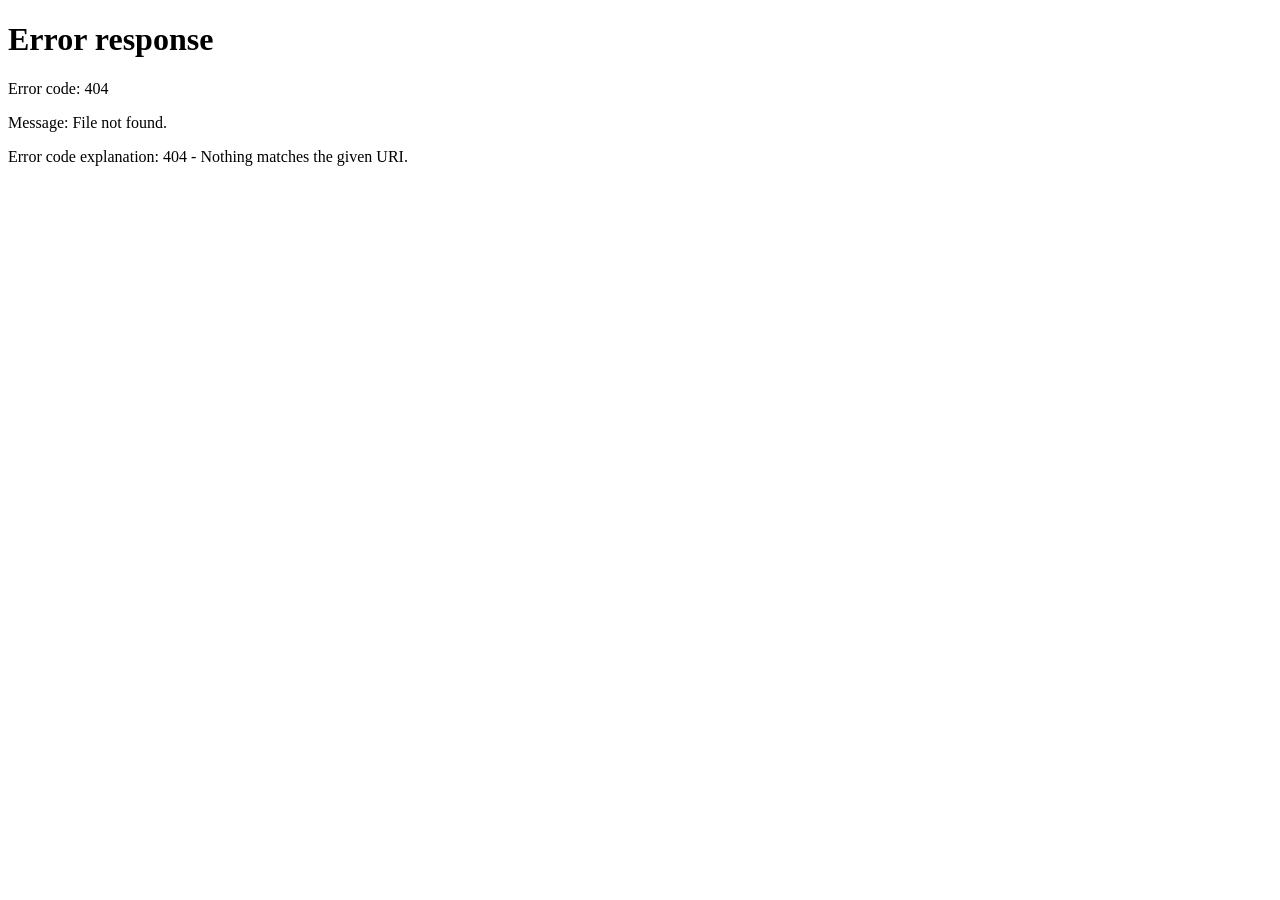
==== commit c842ff8f: "Give every app its own manifest id so Chrome installs them separately (site 2.0.3) The manifests use" ====
--- a/website/index.html
+++ b/website/index.html
@@ -1,23 +1,28 @@
 <!DOCTYPE html>
 <html lang="en"><head><meta charset="UTF-8"><meta name="viewport" content="width=device-width, initial-scale=1">
-<title>NexGen Softwares</title><meta name="theme-color" content="#1e1b4b"><link rel="icon" href="icon-192.png">
-<style>html,body{margin:0;height:100%;background:#1e1b4b;display:grid;place-items:center;font-family:system-ui;color:#c7d2fe}</style></head>
-<body><p>Opening NexGen Softwares…</p>
+<title>NexGen Softwares</title><meta name="theme-color" content="#1e1b4b"><link rel="icon" href="/icon-192.png">
+<link rel="manifest" href="/legacy-manifest.json">
+<style>html,body{margin:0;height:100%;background:#1e1b4b;display:grid;place-items:center;font-family:system-ui;color:#c7d2fe;text-align:center}
+.s{width:28px;height:28px;border:3px solid rgba(255,255,255,.2);border-top-color:#fff;border-radius:50%;animation:r .7s linear infinite;margin:14px auto 0}@keyframes r{to{transform:rotate(360deg)}}</style></head>
+<body><div><p>Opening NexGen Softwares…</p><div class="s"></div></div>
 <script>
-// The main link stays the same. Super Admin lives in /admin/, customers in /portal/, each software in its own folder,
-// so every one installs and updates as a separate app.
+// Main link: Super Admin lives in /admin/, customers in /portal/, every software in its own folder (separate apps).
 (function () {
-  var go = function () { location.replace('portal/' + location.search + location.hash); };
+  var target = '/portal/' + location.search + location.hash;
+  var go = function () { location.replace(target); };
   try {
-    // remove the old web app that was installed on the whole site (it made softwares open inside the admin window)
+    // remove the old site-wide service worker
     if (navigator.serviceWorker && navigator.serviceWorker.getRegistrations) {
       navigator.serviceWorker.getRegistrations().then(function (rs) {
-        return Promise.all(rs.filter(function (r) { return new URL(r.scope).pathname === '/'; }).map(function (r) { return r.unregister(); }));
-      }).then(go, go);
-      setTimeout(go, 1500);
-      return;
+        rs.forEach(function (r) { if (new URL(r.scope).pathname === '/') r.unregister(); });
+      });
     }
-  } catch (e) { }
-  go();
+    // give the browser a moment to read the manifest above, which shrinks the OLD installed app
+    // (it covered the whole site and stopped the softwares from being installed separately)
+    var oldApp = window.matchMedia && matchMedia('(display-mode: standalone)').matches;
+    var first = !localStorage.getItem('ngs-legacy-fixed');
+    localStorage.setItem('ngs-legacy-fixed', String(Date.now()));
+    setTimeout(go, oldApp ? 2500 : (first ? 600 : 0));
+  } catch (e) { go(); }
 })();
 </script></body></html>
